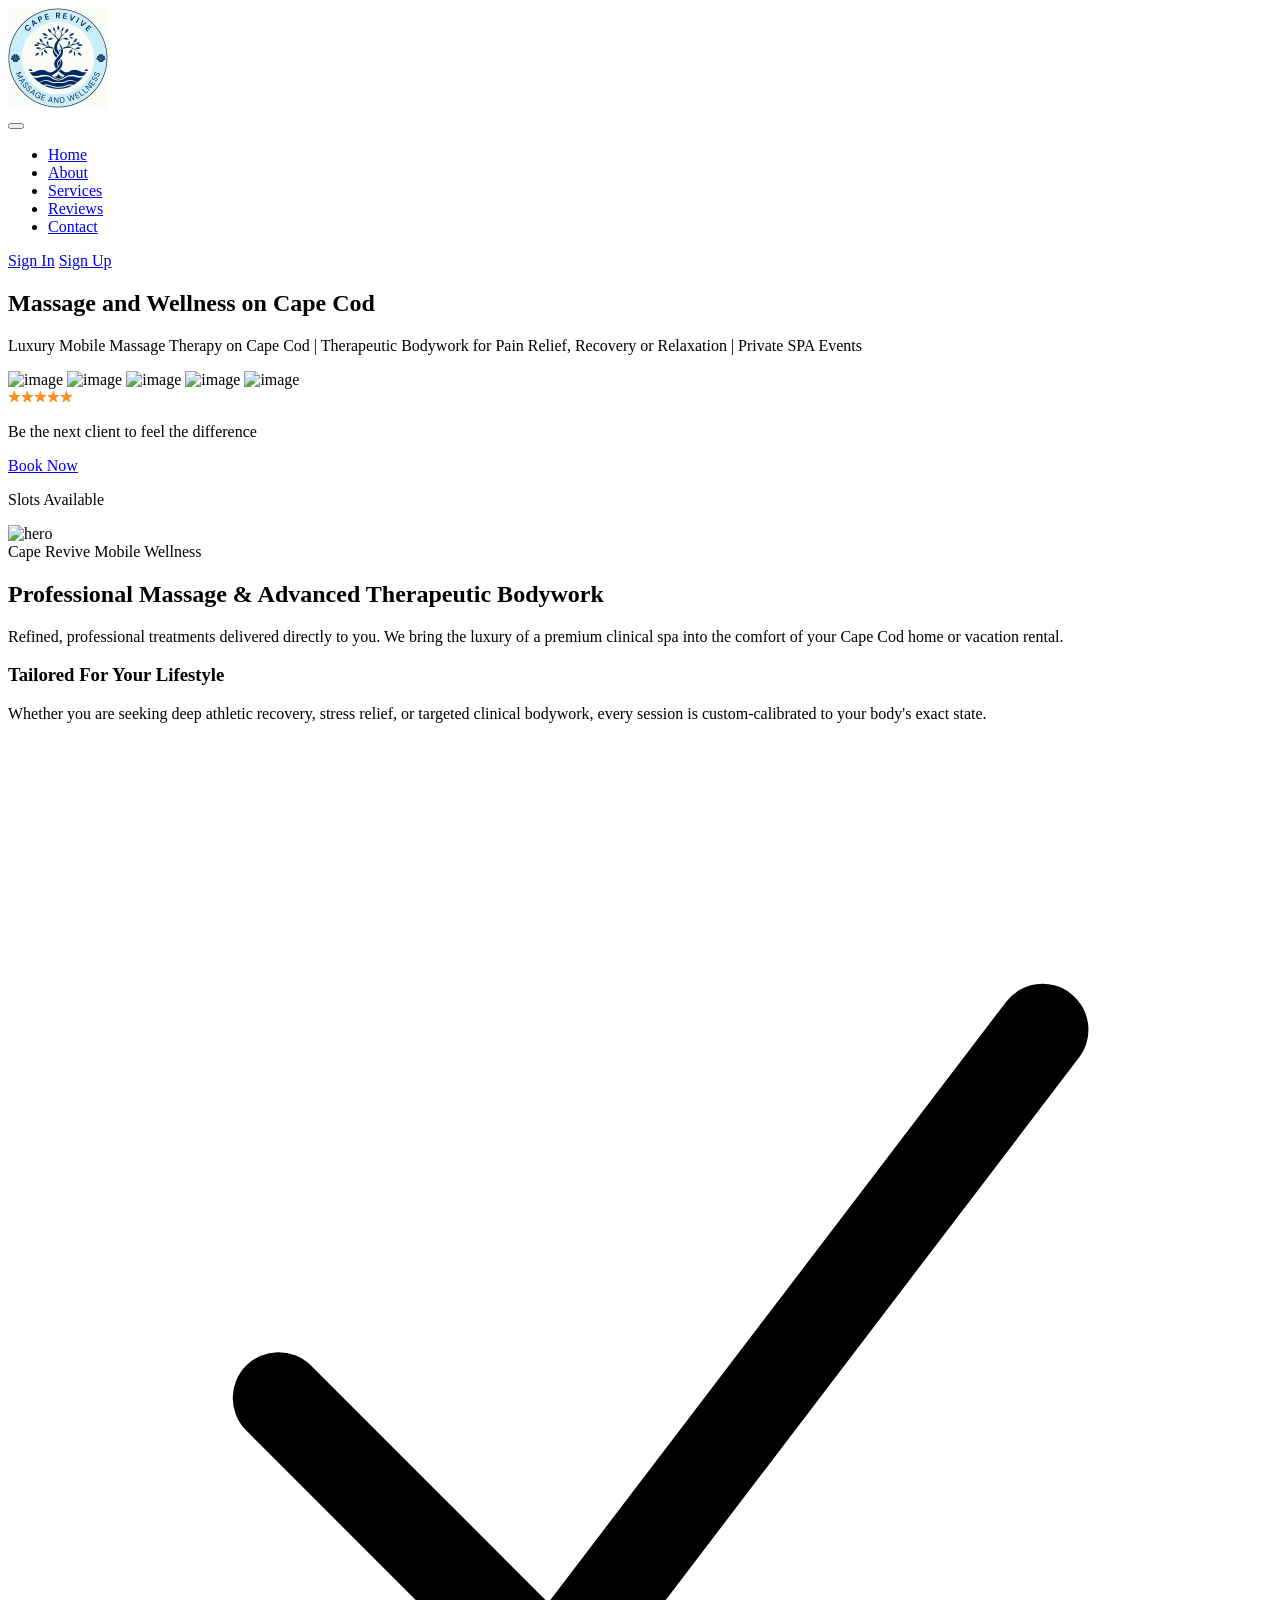
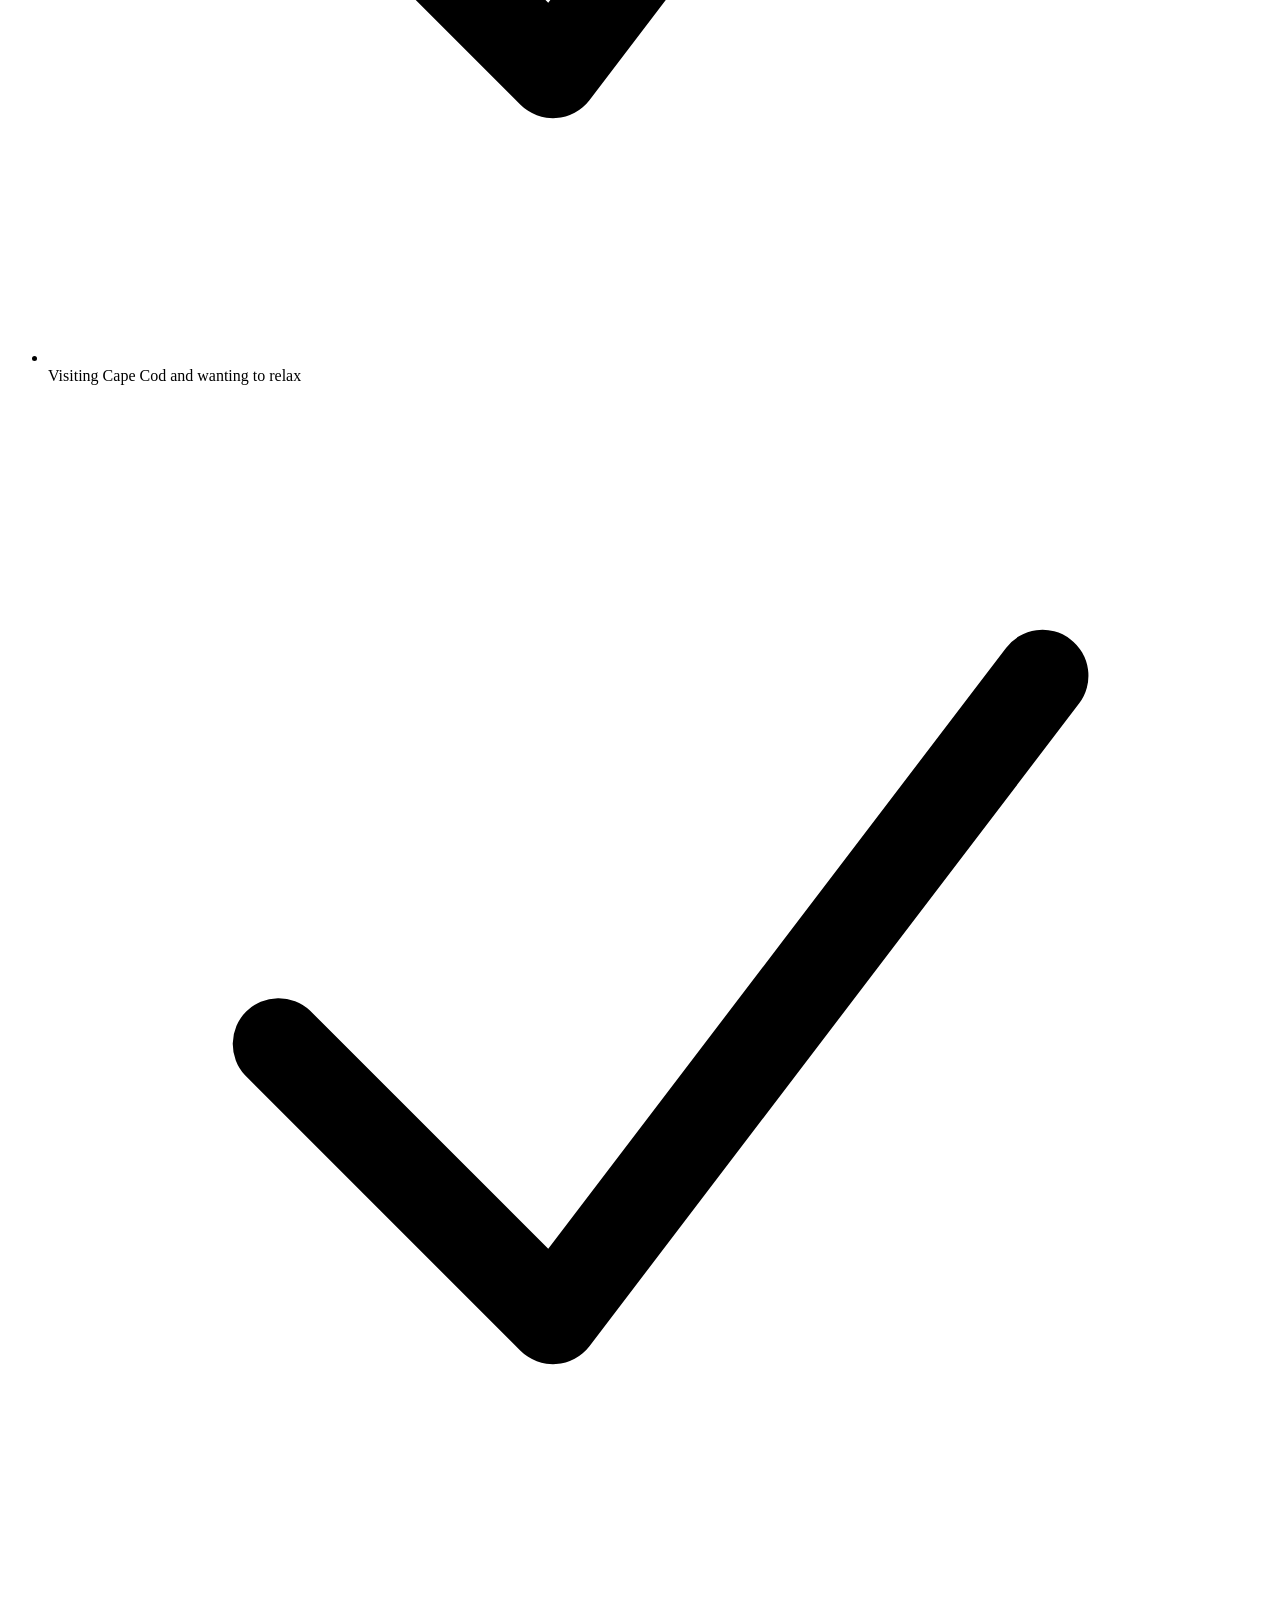
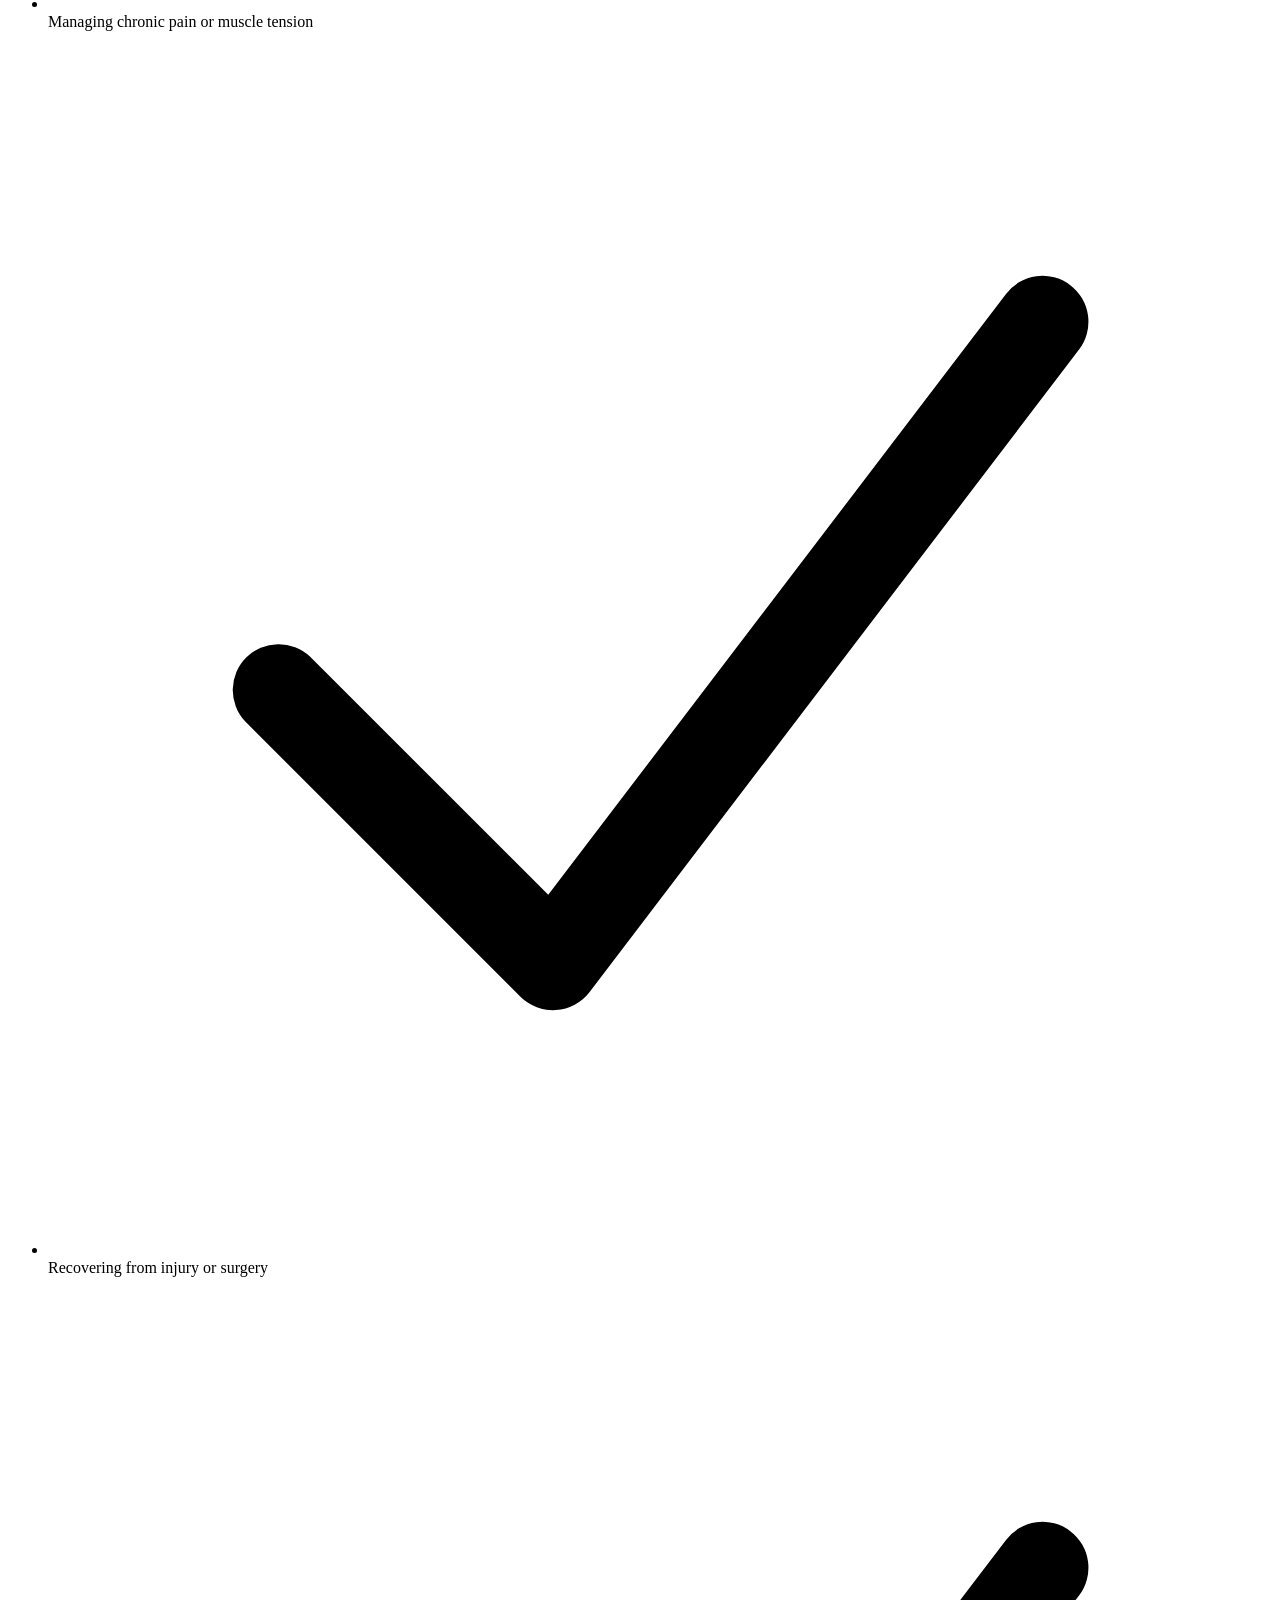
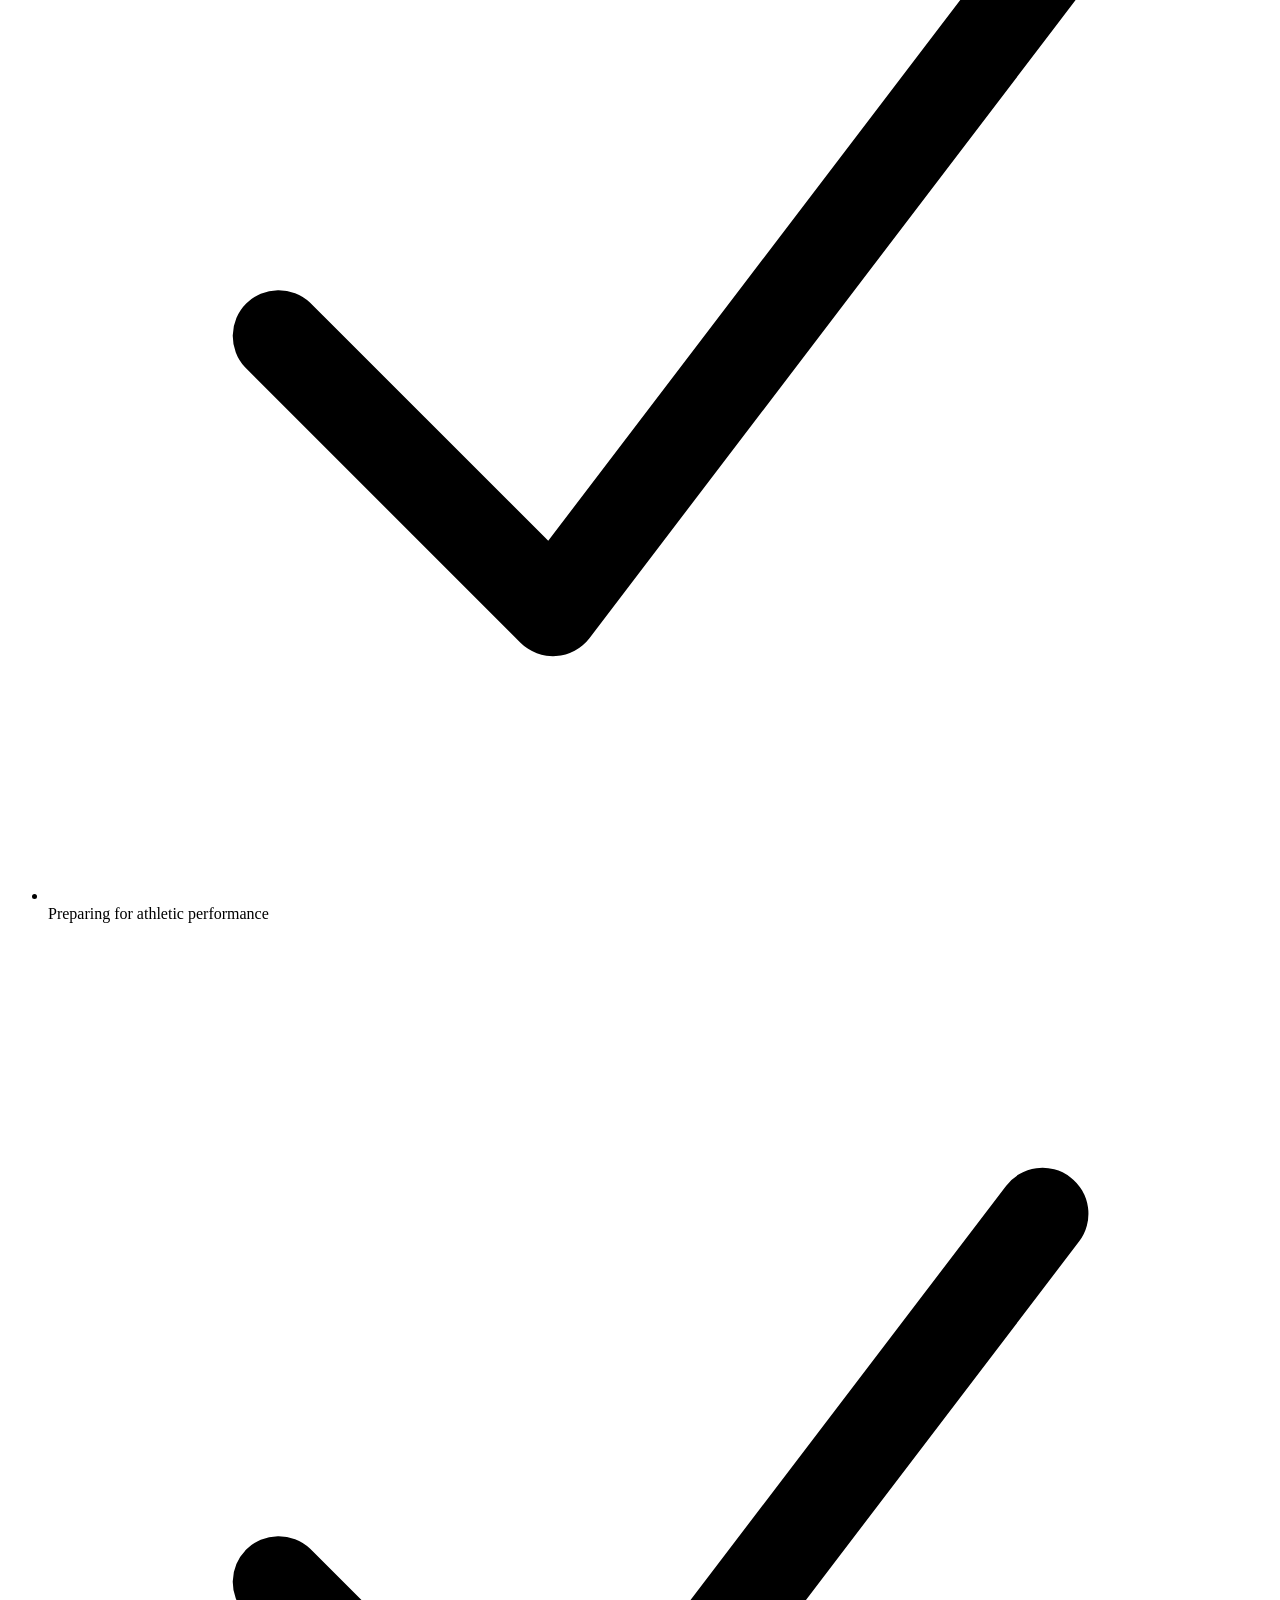
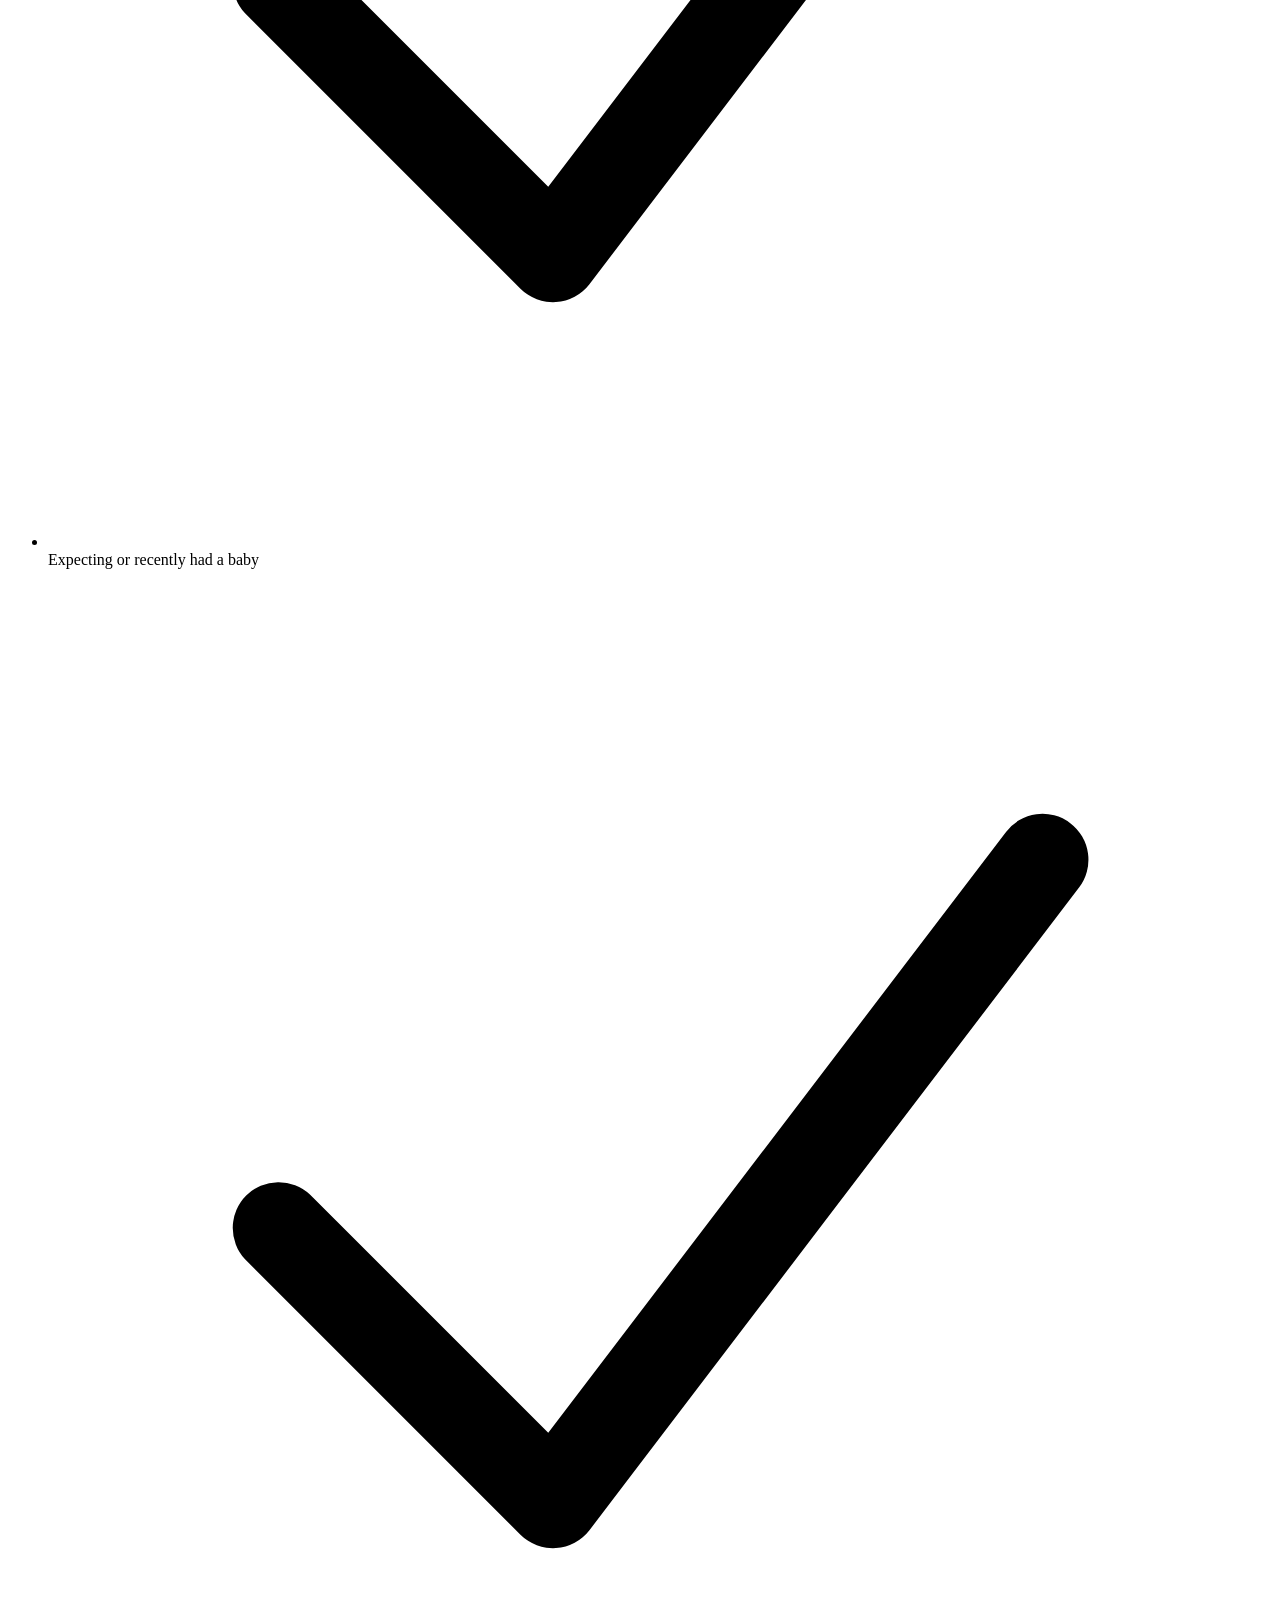
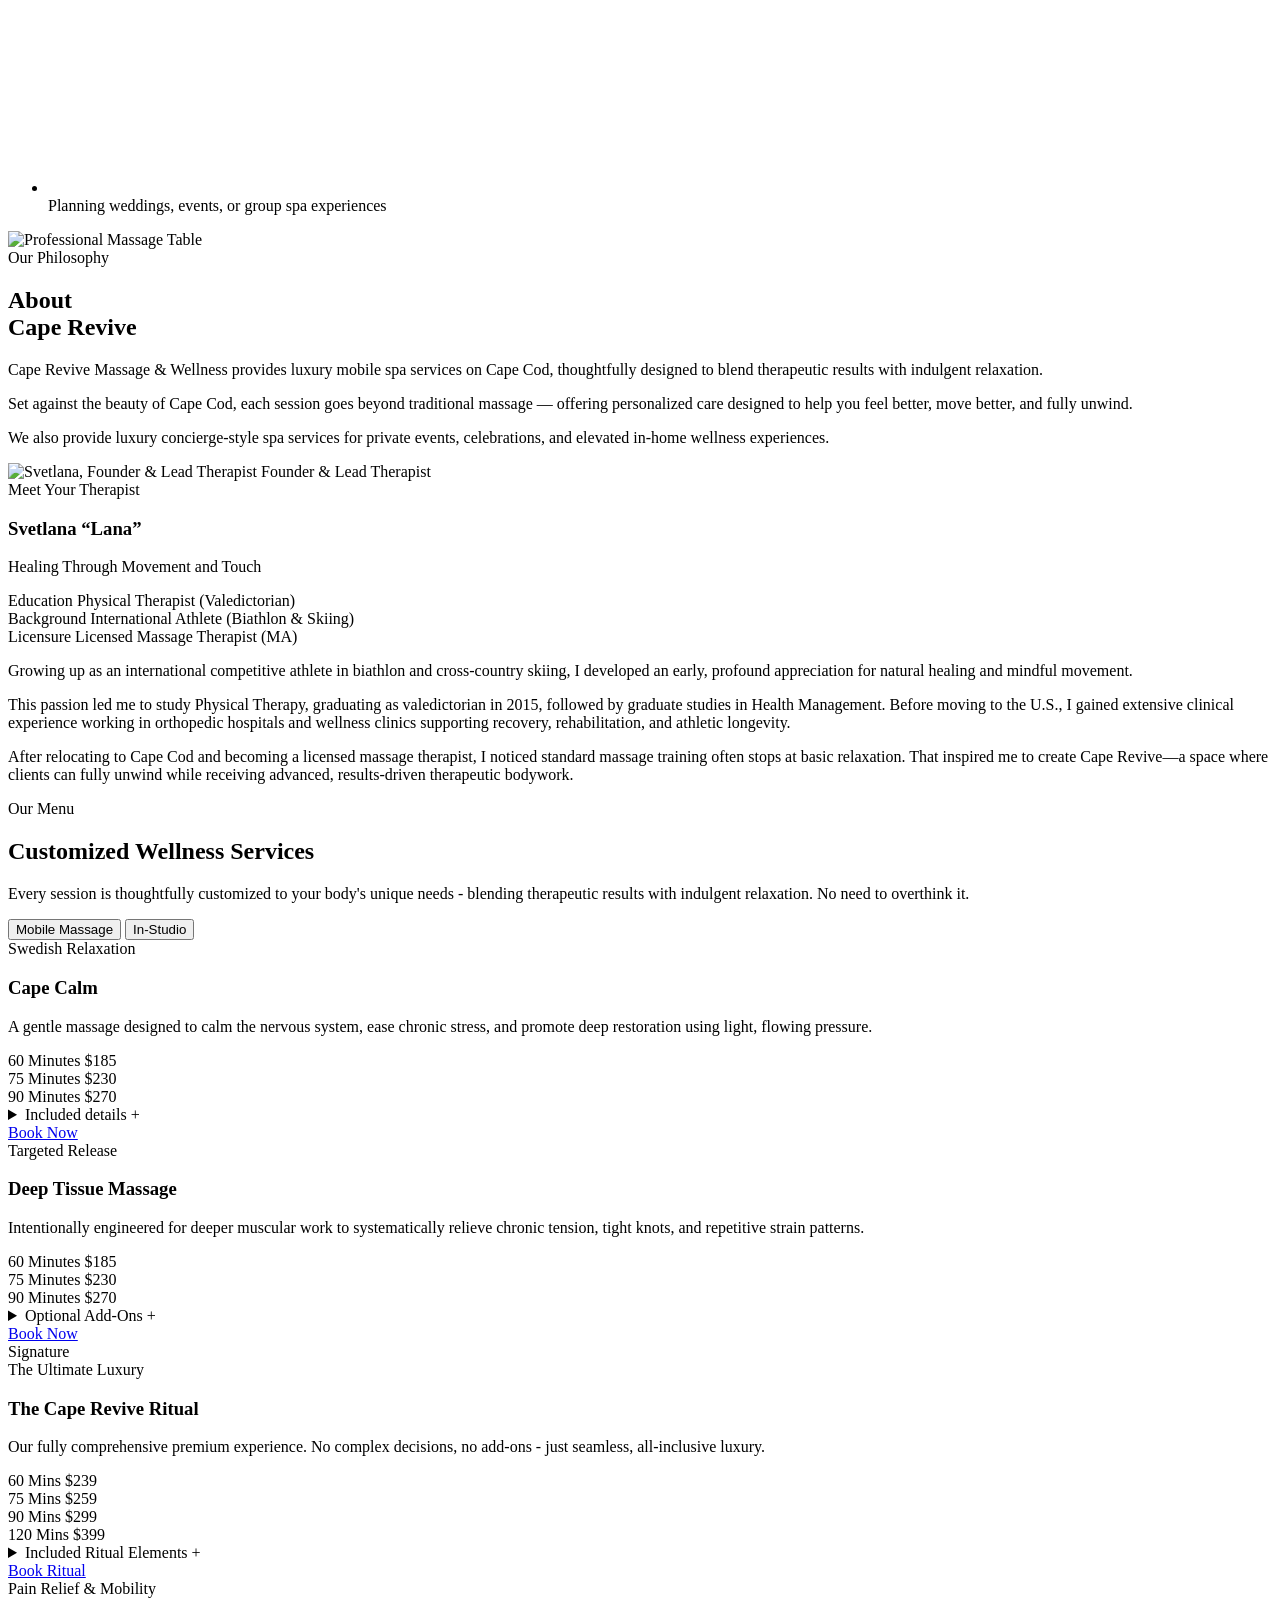
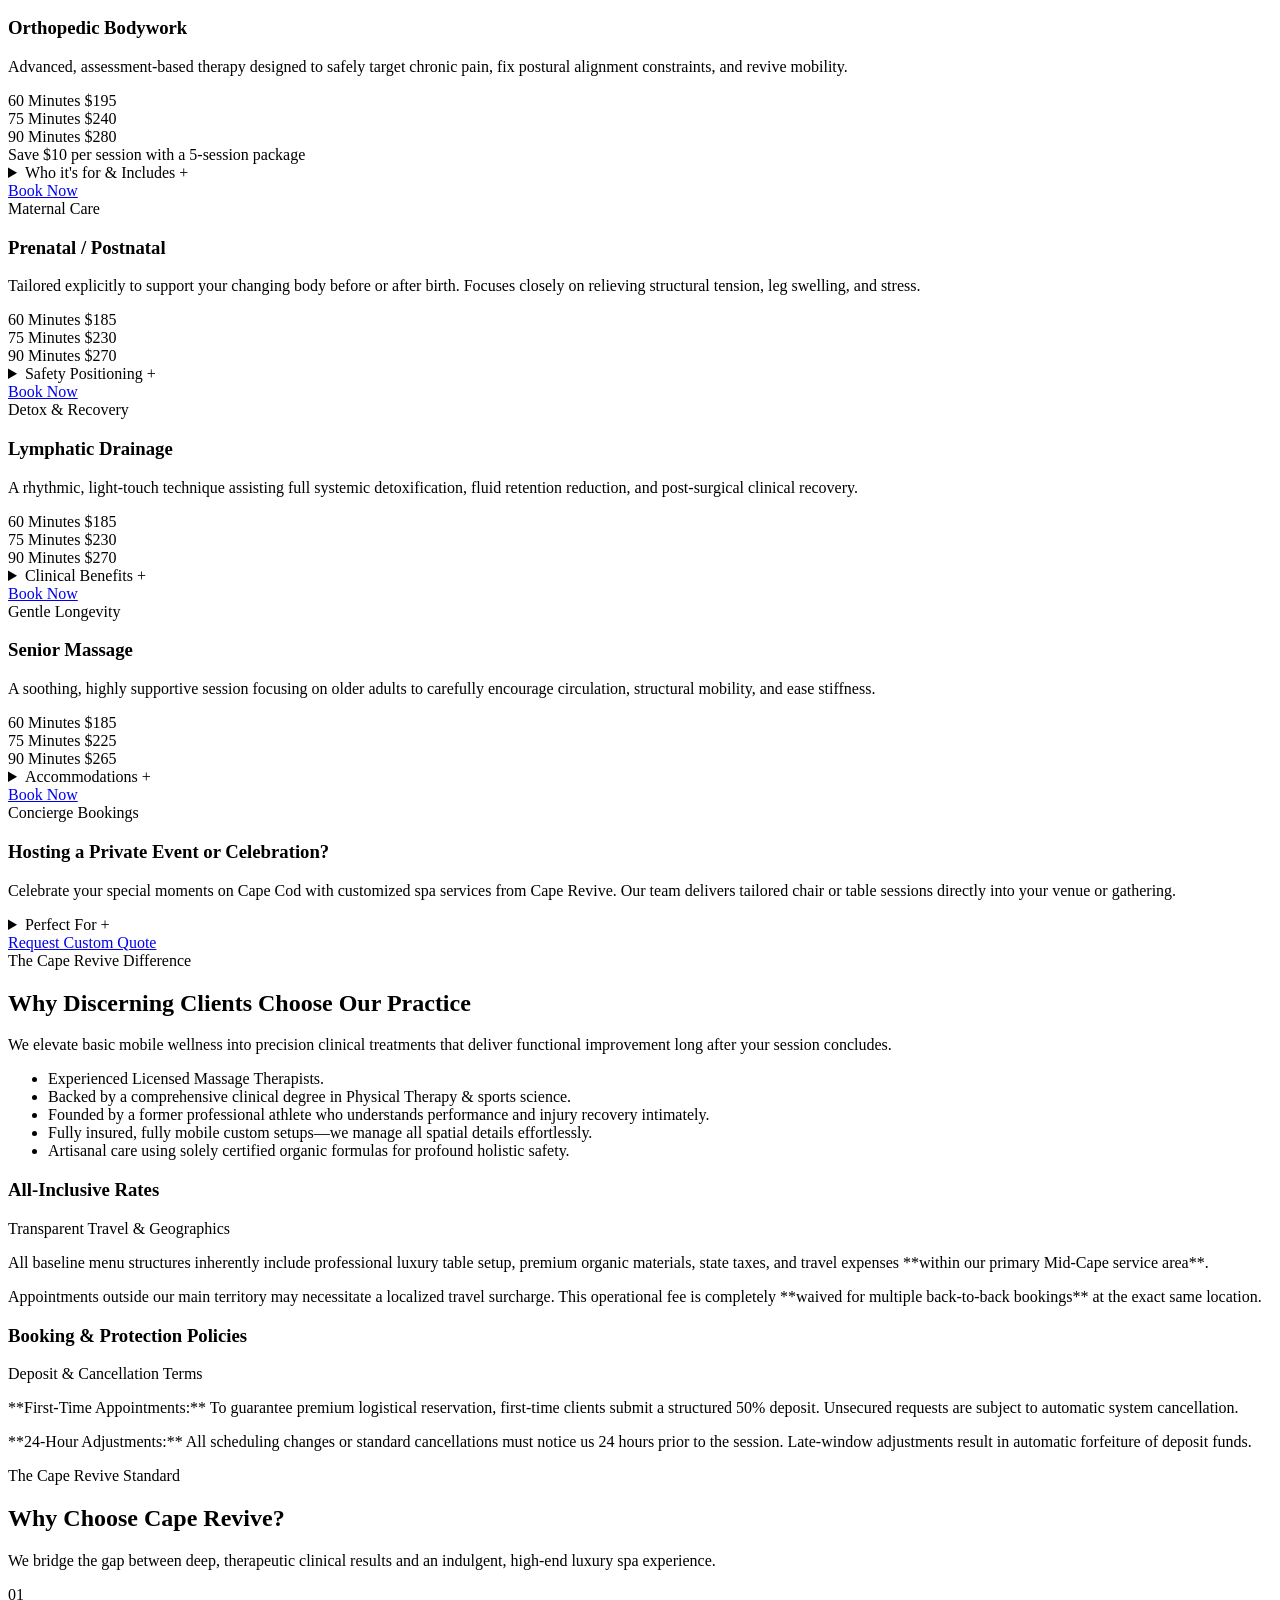
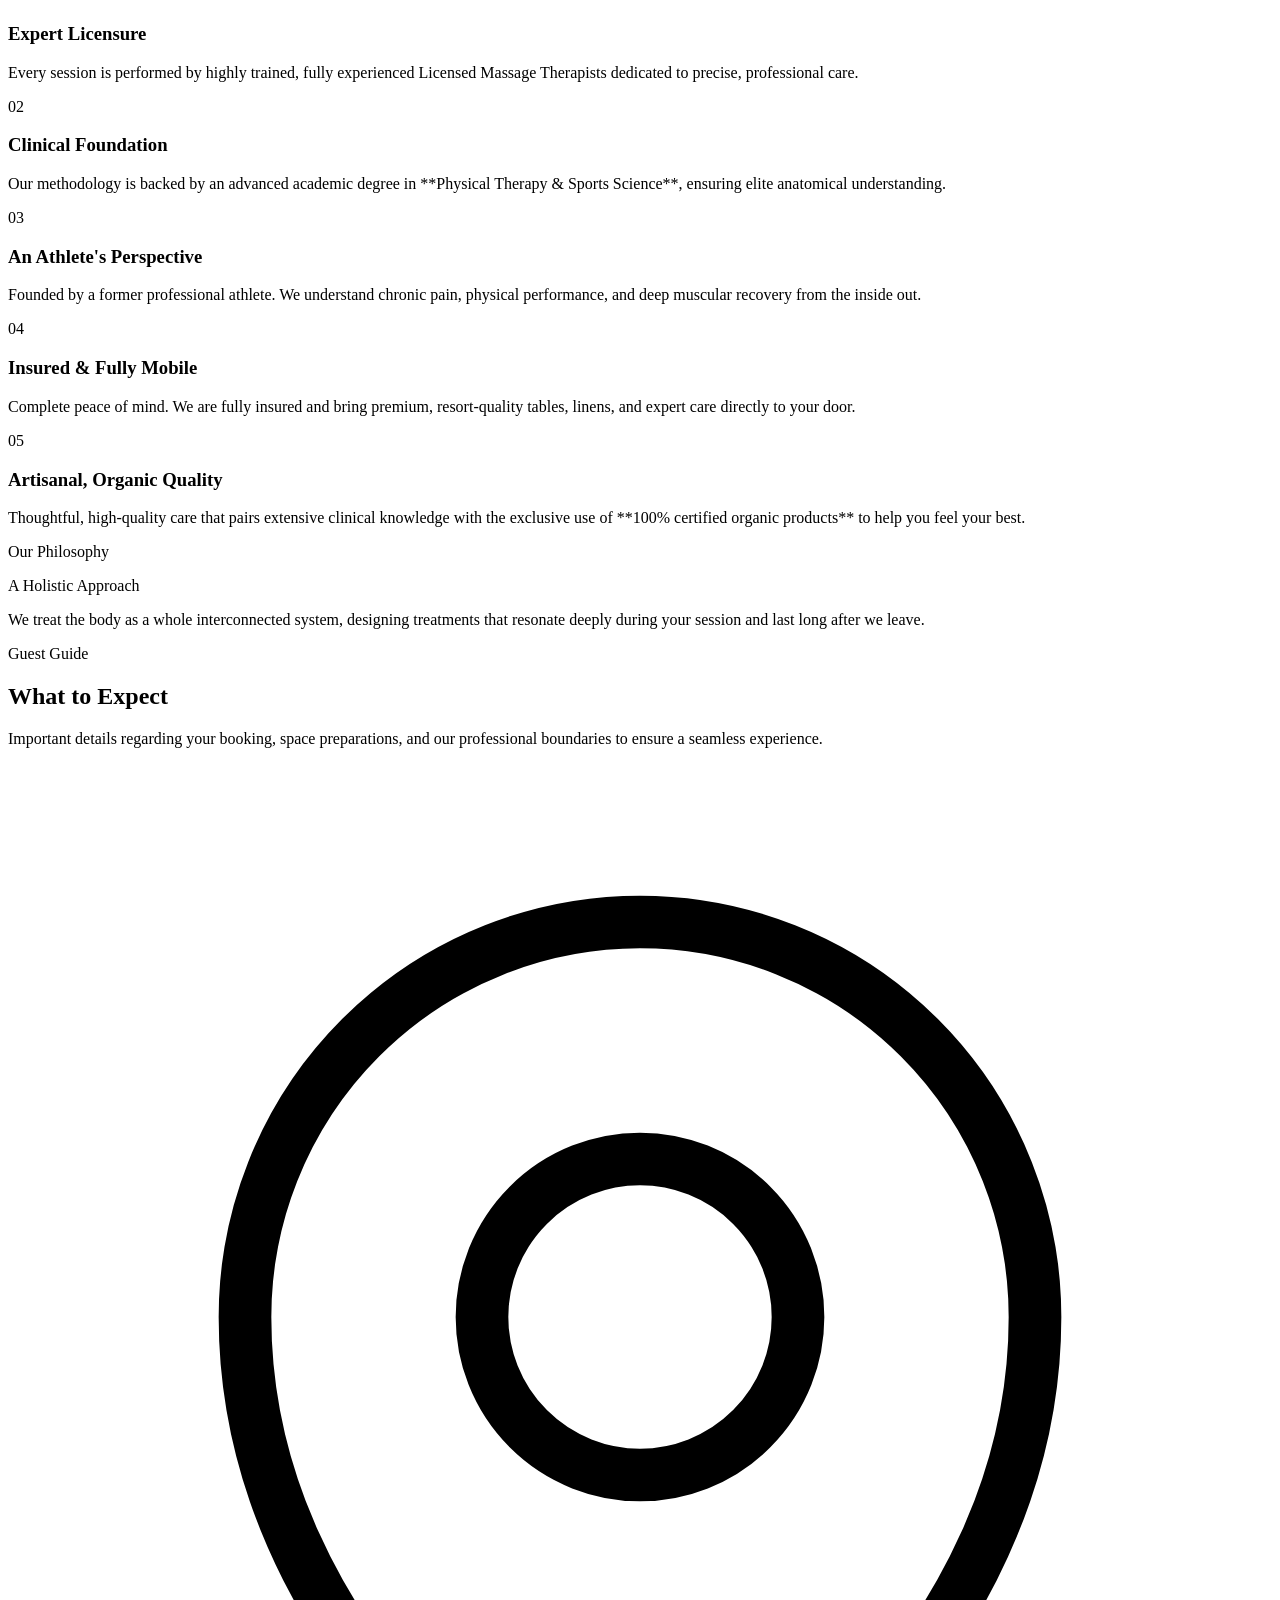
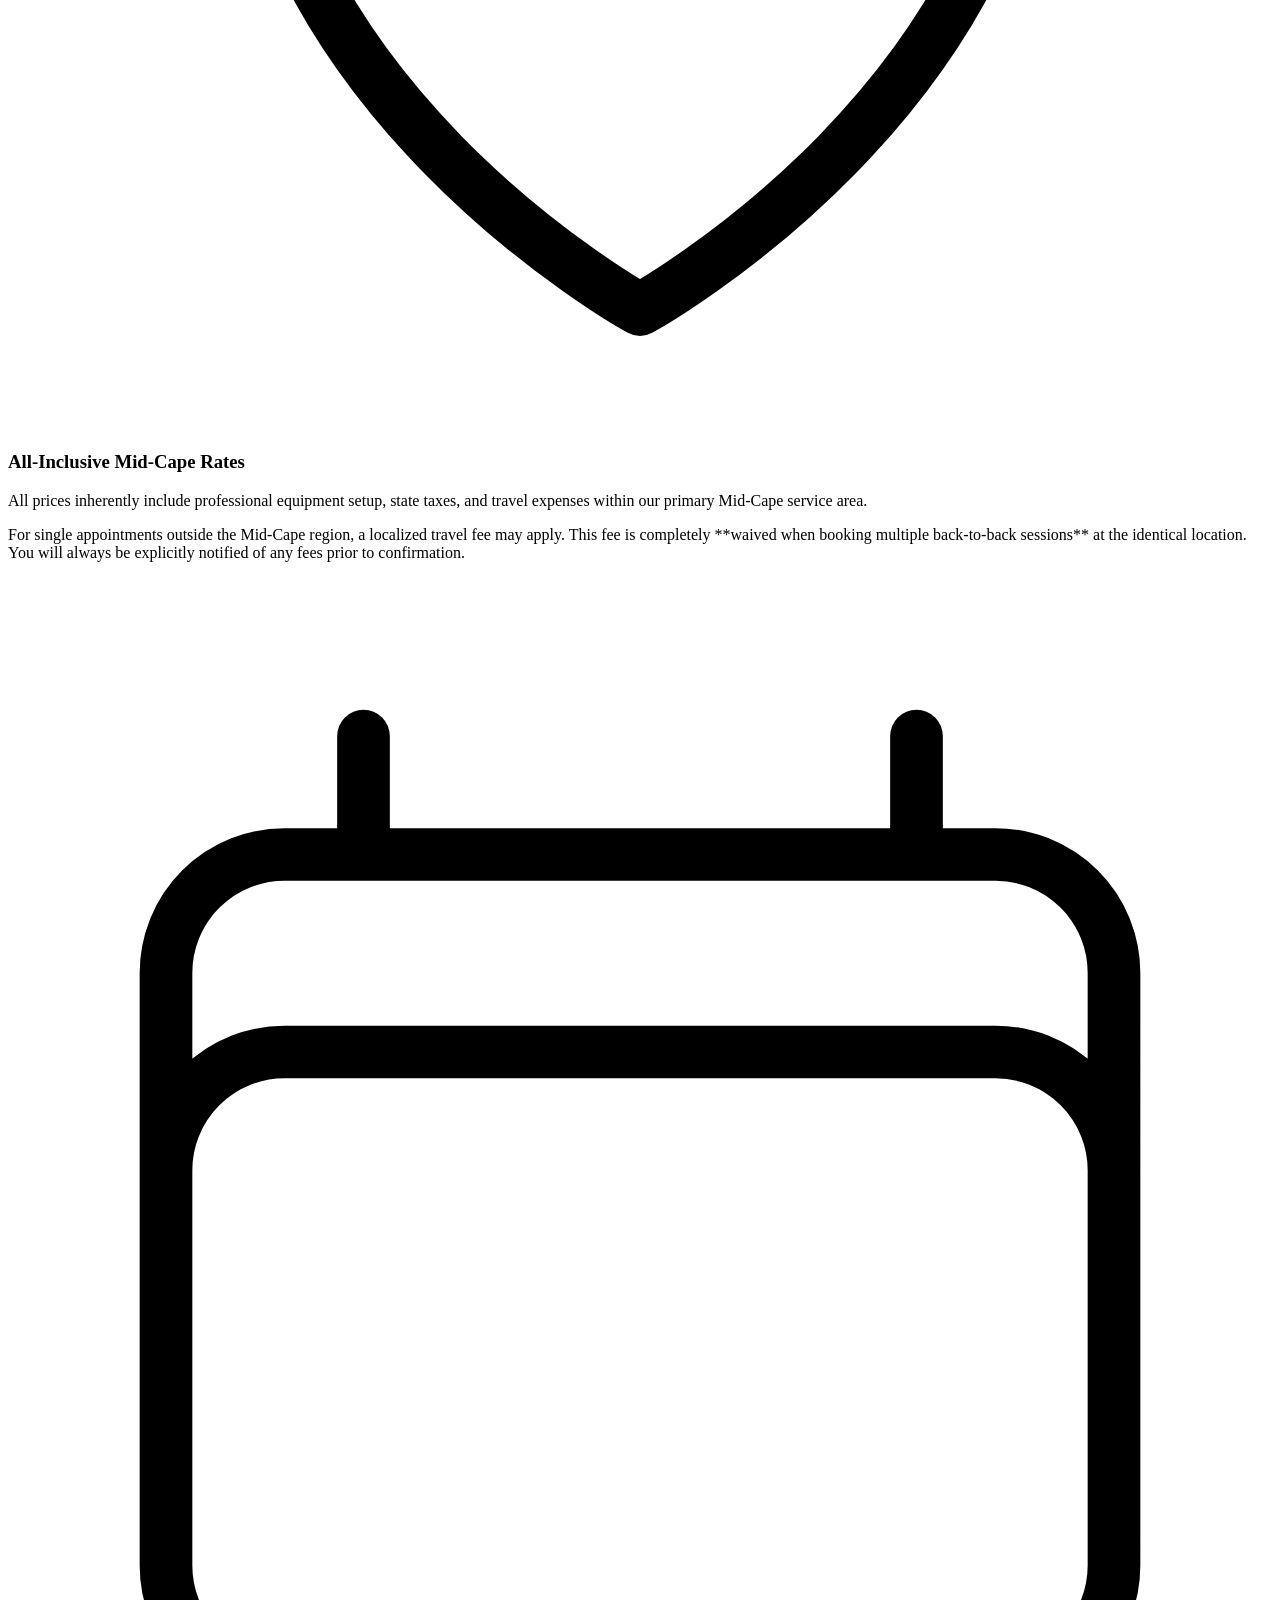
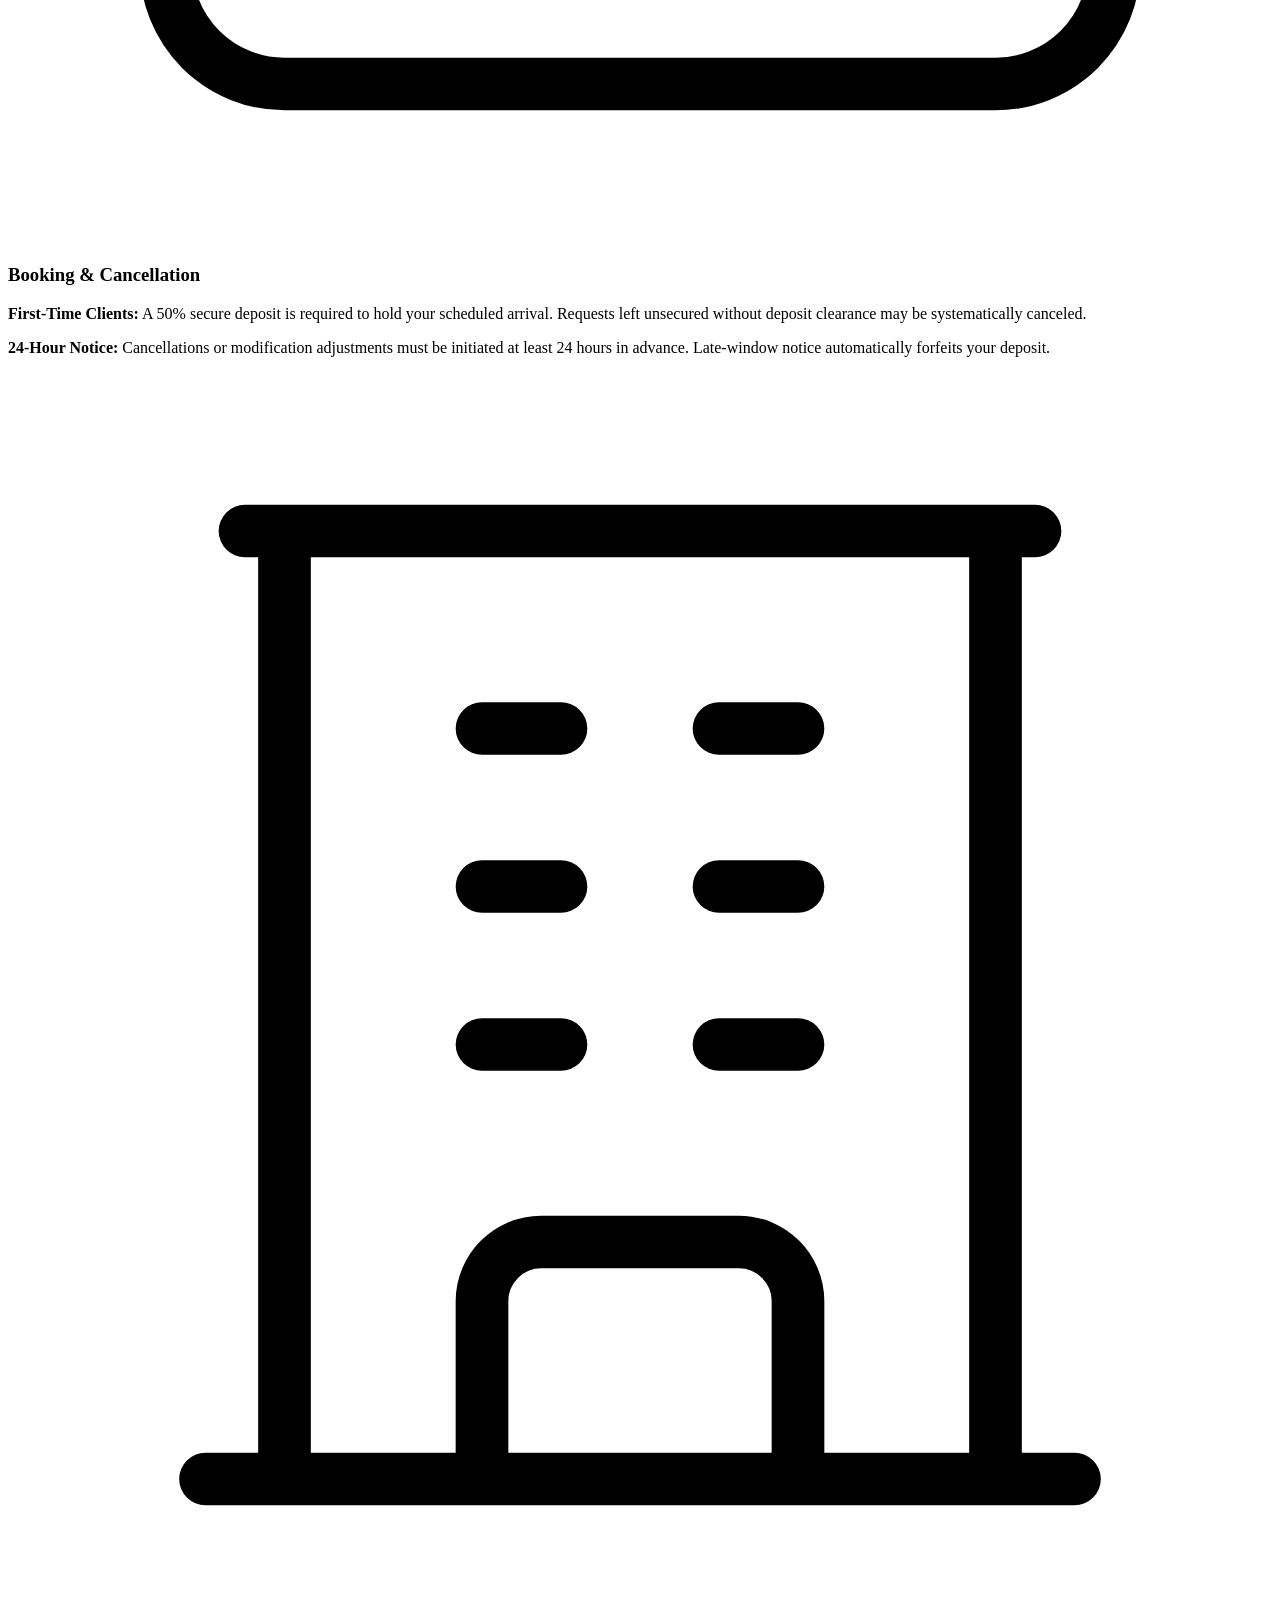
==== index.html @ 609463db "Add files via upload" ====
<!DOCTYPE html><html lang="en"> <head><meta charset="utf-8"><meta name="viewport" content="width=device-width"><link rel="icon" type="image/jpeg" href="/logo.jpg"><title>Home</title><meta name="description" content="Welcome to the Astro website!"><link rel="preconnect" href="https://fonts.googleapis.com"><link rel="preconnect" href="https://fonts.gstatic.com" crossorigin><link href="https://fonts.googleapis.com/css2?family=Inter:ital,opsz,wght@0,14..32,100..900;1,14..32,100..900&display=swap" rel="stylesheet"><link rel="stylesheet" href="/_astro/Layout.BnDjr9hz.css"></head> <body class="flex min-h-screen flex-col"> <header class="top-0 left-0 z-40 flex w-full items-center bg-transparent"> <div class="container mx-auto px-4"> <div class="relative flex items-center justify-between -mx-4"> <div class="max-w-full px-4 w-36"> <a href="/" class="block w-full py-3 navbar-logo"> <img src="/images/logo.jpg" alt="Cape revive logo" loading="lazy" decoding="async" width="100" height="100" class="header-logo w-full rounded-full"> </a> </div> <div class="flex items-center justify-between w-full px-4"> <div> <button id="navbarToggler" type="button" class="absolute right-4 top-1/2 block -translate-y-1/2 rounded-lg px-3 py-[6px] ring-primary focus:ring-2 lg:hidden" aria-controls="navbarCollapse" aria-expanded="false" aria-label="Toggle navigation"> <span class="relative my-[6px] block h-[2px] w-[30px] bg-black"></span> <span class="relative my-[6px] block h-[2px] w-[30px] bg-black"></span> <span class="relative my-[6px] block h-[2px] w-[30px] bg-black"></span> </button> <nav id="navbarCollapse" class="absolute right-4 top-full hidden w-full max-w-[250px] rounded-lg bg-white py-5 shadow-lg lg:static lg:block lg:w-full lg:max-w-full lg:bg-transparent lg:px-4 lg:py-0 lg:shadow-none xl:px-6"> <ul class="block lg:flex 2xl:ml-20"> <li class="relative group"> <a href="/" class="flex py-2 mx-8 text-base font-medium text-black hover:text-primary lg:mr-0 lg:inline-flex lg:px-0 lg:py-6 lg:hover:opacity-70"> Home </a> </li><li class="relative group"> <a href="/about" class="flex py-2 mx-8 text-base font-medium text-black hover:text-primary lg:mr-0 lg:inline-flex lg:px-0 lg:py-6 lg:hover:opacity-70"> About </a> </li><li class="relative group"> <a href="/services" class="flex py-2 mx-8 text-base font-medium text-black hover:text-primary lg:mr-0 lg:inline-flex lg:px-0 lg:py-6 lg:hover:opacity-70"> Services </a> </li><li class="relative group"> <a href="/reviews" class="flex py-2 mx-8 text-base font-medium text-black hover:text-primary lg:mr-0 lg:inline-flex lg:px-0 lg:py-6 lg:hover:opacity-70"> Reviews </a> </li><li class="relative group"> <a href="/contact" class="flex py-2 mx-8 text-base font-medium text-black hover:text-primary lg:mr-0 lg:inline-flex lg:px-0 lg:py-6 lg:hover:opacity-70"> Contact </a> </li> </ul> </nav> </div> <div class="flex items-center justify-end pr-16 lg:pr-0"> <div class="hidden sm:flex"> <a href="#" class="loginBtn px-[22px] py-2 text-base font-medium text-black hover:opacity-70">Sign In</a> <a href="#" class="signUpBtn rounded-md bg-black/10 px-6 py-2 text-base font-medium text-black duration-300 ease-in-out hover:bg-black/20">Sign Up</a> </div> </div> </div> </div> </div> </header> <script type="module">const e=document.getElementById("navbarToggler"),a=document.getElementById("navbarCollapse");e&&a&&e.addEventListener("click",()=>{e.classList.toggle("navbarTogglerActive"),a.classList.toggle("hidden")});</script> <main class="flex-1">  <section class="w-full bg-gradient-to-b from-[#F5F7FF] via-[#fffbee] to-secondary px-4 py-16 sm:px-6 sm:py-20 lg:px-8"> <div class="mx-auto flex w-full max-w-7xl flex-col items-center justify-between gap-12 md:flex-row"> <div class="flex w-full flex-col items-center gap-5 md:w-1/2 md:items-start"> <h1 class="text-center md:text-left text-6xl font-light text-primary">
Massage and Wellness on Cape Cod
</h1> <p class="text-center md:text-left tex text-primary mt-2">
Luxury Mobile Massage Therapy on Cape Cod | Therapeutic Bodywork for
          Pain Relief, Recovery or Relaxation | Private SPA Events
</p> <div class="flex items-center mt-9"> <div class="flex -space-x-3.5 pr-3"> <img src="https://images.unsplash.com/photo-1633332755192-727a05c4013d?q=80&w=200" alt="image" class="size-10 border-2 border-white rounded-full hover:-translate-y-px transition z-1"> <img src="https://images.unsplash.com/photo-1535713875002-d1d0cf377fde?q=80&w=200" alt="image" class="size-10 border-2 border-white rounded-full hover:-translate-y-px transition z-[2]"> <img src="https://images.unsplash.com/photo-1438761681033-6461ffad8d80?q=80&w=200&h=200&auto=format&fit=crop" alt="image" class="size-10 border-2 border-white rounded-full hover:-translate-y-px transition z-[3]"> <img src="https://images.unsplash.com/photo-1522075469751-3a6694fb2f61?w=200&auto=format&fit=crop&q=60" alt="image" class="size-10 border-2 border-white rounded-full hover:-translate-y-px transition z-[4]"> <img src="https://images.unsplash.com/photo-1527980965255-d3b416303d12?w=200&auto=format&fit=crop&q=60" alt="image" class="size-10 border-2 border-white rounded-full hover:-translate-y-px transition z-[4]"> </div> <div> <div class="flex items-center gap-px"> <svg width="13" height="12" viewBox="0 0 13 12" fill="none" xmlns="http://www.w3.org/2000/svg"> <path d="M5.85536 0.463527C6.00504 0.00287118 6.65674 0.00287028 6.80642 0.463526L7.82681 3.60397C7.89375 3.80998 8.08572 3.94946 8.30234 3.94946H11.6044C12.0888 3.94946 12.2901 4.56926 11.8983 4.85397L9.22687 6.79486C9.05162 6.92219 8.97829 7.14787 9.04523 7.35388L10.0656 10.4943C10.2153 10.955 9.68806 11.338 9.2962 11.0533L6.62478 9.11244C6.44954 8.98512 6.21224 8.98512 6.037 9.11244L3.36558 11.0533C2.97372 11.338 2.44648 10.955 2.59616 10.4943L3.61655 7.35388C3.68349 7.14787 3.61016 6.92219 3.43491 6.79486L0.763497 4.85397C0.37164 4.56927 0.573027 3.94946 1.05739 3.94946H4.35944C4.57606 3.94946 4.76803 3.80998 4.83497 3.60397L5.85536 0.463527Z" fill="#FF8F20"></path> </svg><svg width="13" height="12" viewBox="0 0 13 12" fill="none" xmlns="http://www.w3.org/2000/svg"> <path d="M5.85536 0.463527C6.00504 0.00287118 6.65674 0.00287028 6.80642 0.463526L7.82681 3.60397C7.89375 3.80998 8.08572 3.94946 8.30234 3.94946H11.6044C12.0888 3.94946 12.2901 4.56926 11.8983 4.85397L9.22687 6.79486C9.05162 6.92219 8.97829 7.14787 9.04523 7.35388L10.0656 10.4943C10.2153 10.955 9.68806 11.338 9.2962 11.0533L6.62478 9.11244C6.44954 8.98512 6.21224 8.98512 6.037 9.11244L3.36558 11.0533C2.97372 11.338 2.44648 10.955 2.59616 10.4943L3.61655 7.35388C3.68349 7.14787 3.61016 6.92219 3.43491 6.79486L0.763497 4.85397C0.37164 4.56927 0.573027 3.94946 1.05739 3.94946H4.35944C4.57606 3.94946 4.76803 3.80998 4.83497 3.60397L5.85536 0.463527Z" fill="#FF8F20"></path> </svg><svg width="13" height="12" viewBox="0 0 13 12" fill="none" xmlns="http://www.w3.org/2000/svg"> <path d="M5.85536 0.463527C6.00504 0.00287118 6.65674 0.00287028 6.80642 0.463526L7.82681 3.60397C7.89375 3.80998 8.08572 3.94946 8.30234 3.94946H11.6044C12.0888 3.94946 12.2901 4.56926 11.8983 4.85397L9.22687 6.79486C9.05162 6.92219 8.97829 7.14787 9.04523 7.35388L10.0656 10.4943C10.2153 10.955 9.68806 11.338 9.2962 11.0533L6.62478 9.11244C6.44954 8.98512 6.21224 8.98512 6.037 9.11244L3.36558 11.0533C2.97372 11.338 2.44648 10.955 2.59616 10.4943L3.61655 7.35388C3.68349 7.14787 3.61016 6.92219 3.43491 6.79486L0.763497 4.85397C0.37164 4.56927 0.573027 3.94946 1.05739 3.94946H4.35944C4.57606 3.94946 4.76803 3.80998 4.83497 3.60397L5.85536 0.463527Z" fill="#FF8F20"></path> </svg><svg width="13" height="12" viewBox="0 0 13 12" fill="none" xmlns="http://www.w3.org/2000/svg"> <path d="M5.85536 0.463527C6.00504 0.00287118 6.65674 0.00287028 6.80642 0.463526L7.82681 3.60397C7.89375 3.80998 8.08572 3.94946 8.30234 3.94946H11.6044C12.0888 3.94946 12.2901 4.56926 11.8983 4.85397L9.22687 6.79486C9.05162 6.92219 8.97829 7.14787 9.04523 7.35388L10.0656 10.4943C10.2153 10.955 9.68806 11.338 9.2962 11.0533L6.62478 9.11244C6.44954 8.98512 6.21224 8.98512 6.037 9.11244L3.36558 11.0533C2.97372 11.338 2.44648 10.955 2.59616 10.4943L3.61655 7.35388C3.68349 7.14787 3.61016 6.92219 3.43491 6.79486L0.763497 4.85397C0.37164 4.56927 0.573027 3.94946 1.05739 3.94946H4.35944C4.57606 3.94946 4.76803 3.80998 4.83497 3.60397L5.85536 0.463527Z" fill="#FF8F20"></path> </svg><svg width="13" height="12" viewBox="0 0 13 12" fill="none" xmlns="http://www.w3.org/2000/svg"> <path d="M5.85536 0.463527C6.00504 0.00287118 6.65674 0.00287028 6.80642 0.463526L7.82681 3.60397C7.89375 3.80998 8.08572 3.94946 8.30234 3.94946H11.6044C12.0888 3.94946 12.2901 4.56926 11.8983 4.85397L9.22687 6.79486C9.05162 6.92219 8.97829 7.14787 9.04523 7.35388L10.0656 10.4943C10.2153 10.955 9.68806 11.338 9.2962 11.0533L6.62478 9.11244C6.44954 8.98512 6.21224 8.98512 6.037 9.11244L3.36558 11.0533C2.97372 11.338 2.44648 10.955 2.59616 10.4943L3.61655 7.35388C3.68349 7.14787 3.61016 6.92219 3.43491 6.79486L0.763497 4.85397C0.37164 4.56927 0.573027 3.94946 1.05739 3.94946H4.35944C4.57606 3.94946 4.76803 3.80998 4.83497 3.60397L5.85536 0.463527Z" fill="#FF8F20"></path> </svg> </div> <p class="text-base text-slate-500">
Be the next client to feel the difference
</p> </div> </div> <div class="flex items-center gap-4 text-sm"> <div class="flex gap-4"> <a href="#" class="items-center justify-center px-20 py-4 text-base font-lg text-center bg-primary text-white border border-secondary/60 rounded-lg hover:bg-primary">
Book Now
</a> <div class="flex items-center gap-3"> <div class="relative flex size-3.5 rounded-full items-center justify-center bg-green-500"> <span class="absolute inline-flex h-full w-full rounded-full bg-green-700 opacity-75 animate-ping duration-300"></span> <span class="relative inline-flex size-2 rounded-full bg-green-50"></span> </div> <p class="font-light text-center text-primary">Slots Available</p> </div> </div> </div> </div> <img class="hidden md:block max-w-96 py-20" src="https://raw.githubusercontent.com/prebuiltui/prebuiltui/main/assets/hero/hero-section-showcase-4.png" alt="hero" class="max-w-xs sm:max-w-sm lg:max-w-md transition-all duration-300"> </div> </section>  <section class="w-full bg-[#fdfcfb] text-stone-800 py-20 sm:py-28 px-4 sm:px-6 lg:px-8 border-y border-stone-100"> <div class="max-w-7xl mx-auto flex flex-col gap-16 md:gap-24"> <!-- Hero Header Block --> <div class="text-center max-w-4xl mx-auto space-y-4"> <span class="text-xs font-semibold tracking-[0.2em] text-stone-400 uppercase block mb-2">
Cape Revive Mobile Wellness
</span> <h2 class="text-4xl sm:text-5xl lg:text-6xl font-light text-stone-900 tracking-tight leading-[1.15]">
Professional Massage &amp; <span class="text-primary/90">Advanced</span> Therapeutic Bodywork
</h2> <div class="w-12 h-[1px] bg-stone-300 mx-auto my-6"></div> <p class="text-base sm:text-lg text-stone-600 leading-relaxed font-light max-w-3xl mx-auto">
Refined, professional treatments delivered directly to you. We bring
          the luxury of a premium clinical spa into the comfort of your Cape Cod
          home or vacation rental.
</p> </div> <!-- Interactive Grid Content --> <div class="grid grid-cols-1 lg:grid-cols-12 gap-12 lg:gap-16 items-center"> <!-- Left: Elegant Copy & Cards --> <div class="lg:col-span-6 space-y-8"> <div class="space-y-3"> <h3 class="text-2xl sm:text-3xl font-light text-stone-900 tracking-tight">
Tailored For Your Lifestyle
</h3> <p class="text-stone-600 font-light leading-relaxed">
Whether you are seeking deep athletic recovery, stress relief, or
              targeted clinical bodywork, every session is custom-calibrated to
              your body's exact state.
</p> </div> <!-- Premium Minimalist List --> <ul class="grid grid-cols-1 sm:grid-cols-2 gap-3"> <li class="group flex items-center gap-4 bg-white border border-stone-200/60 p-4 rounded-xl shadow-[0_2px_8px_rgba(0,0,0,0.02)] transition-all duration-300 hover:border-stone-400 hover:shadow-[0_4px_12px_rgba(0,0,0,0.04)]"> <span class="flex-shrink-0 flex items-center justify-center bg-green-50 text-stone-700 w-7 h-7 rounded-full border border-green-400 group-hover:border-green-600 group-hover:text-primary transition-colors duration-300"> <svg viewBox="0 0 20 20" fill="currentColor" aria-hidden="true" class="w-3.5 h-3.5"> <path d="M16.704 4.153a.75.75 0 0 1 .143 1.052l-8 10.5a.75.75 0 0 1-1.127.075l-4.5-4.5a.75.75 0 0 1 1.06-1.06l3.894 3.893 7.48-9.817a.75.75 0 0 1 1.05-.143Z" clip-rule="evenodd" fill-rule="evenodd"></path> </svg> </span> <span class="text-sm font-medium text-stone-700 group-hover:text-stone-900 transition-colors duration-300"> Visiting Cape Cod and wanting to relax </span> </li><li class="group flex items-center gap-4 bg-white border border-stone-200/60 p-4 rounded-xl shadow-[0_2px_8px_rgba(0,0,0,0.02)] transition-all duration-300 hover:border-stone-400 hover:shadow-[0_4px_12px_rgba(0,0,0,0.04)]"> <span class="flex-shrink-0 flex items-center justify-center bg-green-50 text-stone-700 w-7 h-7 rounded-full border border-green-400 group-hover:border-green-600 group-hover:text-primary transition-colors duration-300"> <svg viewBox="0 0 20 20" fill="currentColor" aria-hidden="true" class="w-3.5 h-3.5"> <path d="M16.704 4.153a.75.75 0 0 1 .143 1.052l-8 10.5a.75.75 0 0 1-1.127.075l-4.5-4.5a.75.75 0 0 1 1.06-1.06l3.894 3.893 7.48-9.817a.75.75 0 0 1 1.05-.143Z" clip-rule="evenodd" fill-rule="evenodd"></path> </svg> </span> <span class="text-sm font-medium text-stone-700 group-hover:text-stone-900 transition-colors duration-300"> Managing chronic pain or muscle tension </span> </li><li class="group flex items-center gap-4 bg-white border border-stone-200/60 p-4 rounded-xl shadow-[0_2px_8px_rgba(0,0,0,0.02)] transition-all duration-300 hover:border-stone-400 hover:shadow-[0_4px_12px_rgba(0,0,0,0.04)]"> <span class="flex-shrink-0 flex items-center justify-center bg-green-50 text-stone-700 w-7 h-7 rounded-full border border-green-400 group-hover:border-green-600 group-hover:text-primary transition-colors duration-300"> <svg viewBox="0 0 20 20" fill="currentColor" aria-hidden="true" class="w-3.5 h-3.5"> <path d="M16.704 4.153a.75.75 0 0 1 .143 1.052l-8 10.5a.75.75 0 0 1-1.127.075l-4.5-4.5a.75.75 0 0 1 1.06-1.06l3.894 3.893 7.48-9.817a.75.75 0 0 1 1.05-.143Z" clip-rule="evenodd" fill-rule="evenodd"></path> </svg> </span> <span class="text-sm font-medium text-stone-700 group-hover:text-stone-900 transition-colors duration-300"> Recovering from injury or surgery </span> </li><li class="group flex items-center gap-4 bg-white border border-stone-200/60 p-4 rounded-xl shadow-[0_2px_8px_rgba(0,0,0,0.02)] transition-all duration-300 hover:border-stone-400 hover:shadow-[0_4px_12px_rgba(0,0,0,0.04)]"> <span class="flex-shrink-0 flex items-center justify-center bg-green-50 text-stone-700 w-7 h-7 rounded-full border border-green-400 group-hover:border-green-600 group-hover:text-primary transition-colors duration-300"> <svg viewBox="0 0 20 20" fill="currentColor" aria-hidden="true" class="w-3.5 h-3.5"> <path d="M16.704 4.153a.75.75 0 0 1 .143 1.052l-8 10.5a.75.75 0 0 1-1.127.075l-4.5-4.5a.75.75 0 0 1 1.06-1.06l3.894 3.893 7.48-9.817a.75.75 0 0 1 1.05-.143Z" clip-rule="evenodd" fill-rule="evenodd"></path> </svg> </span> <span class="text-sm font-medium text-stone-700 group-hover:text-stone-900 transition-colors duration-300"> Preparing for athletic performance </span> </li><li class="group flex items-center gap-4 bg-white border border-stone-200/60 p-4 rounded-xl shadow-[0_2px_8px_rgba(0,0,0,0.02)] transition-all duration-300 hover:border-stone-400 hover:shadow-[0_4px_12px_rgba(0,0,0,0.04)]"> <span class="flex-shrink-0 flex items-center justify-center bg-green-50 text-stone-700 w-7 h-7 rounded-full border border-green-400 group-hover:border-green-600 group-hover:text-primary transition-colors duration-300"> <svg viewBox="0 0 20 20" fill="currentColor" aria-hidden="true" class="w-3.5 h-3.5"> <path d="M16.704 4.153a.75.75 0 0 1 .143 1.052l-8 10.5a.75.75 0 0 1-1.127.075l-4.5-4.5a.75.75 0 0 1 1.06-1.06l3.894 3.893 7.48-9.817a.75.75 0 0 1 1.05-.143Z" clip-rule="evenodd" fill-rule="evenodd"></path> </svg> </span> <span class="text-sm font-medium text-stone-700 group-hover:text-stone-900 transition-colors duration-300"> Expecting or recently had a baby </span> </li><li class="group flex items-center gap-4 bg-white border border-stone-200/60 p-4 rounded-xl shadow-[0_2px_8px_rgba(0,0,0,0.02)] transition-all duration-300 hover:border-stone-400 hover:shadow-[0_4px_12px_rgba(0,0,0,0.04)]"> <span class="flex-shrink-0 flex items-center justify-center bg-green-50 text-stone-700 w-7 h-7 rounded-full border border-green-400 group-hover:border-green-600 group-hover:text-primary transition-colors duration-300"> <svg viewBox="0 0 20 20" fill="currentColor" aria-hidden="true" class="w-3.5 h-3.5"> <path d="M16.704 4.153a.75.75 0 0 1 .143 1.052l-8 10.5a.75.75 0 0 1-1.127.075l-4.5-4.5a.75.75 0 0 1 1.06-1.06l3.894 3.893 7.48-9.817a.75.75 0 0 1 1.05-.143Z" clip-rule="evenodd" fill-rule="evenodd"></path> </svg> </span> <span class="text-sm font-medium text-stone-700 group-hover:text-stone-900 transition-colors duration-300"> Planning weddings, events, or group spa experiences </span> </li> </ul> </div> <!-- Right: Premium Visual Showcase --> <div class="lg:col-span-6 relative group"> <!-- Structural Frame Effect --> <div class="absolute -inset-3 border border-stone-200 rounded-2xl pointer-events-none tracking-wide opacity-70 group-hover:scale-[1.01] transition-transform duration-500"></div> <!-- Main Media Container --> <div class="relative aspect-[4/3] w-full rounded-xl overflow-hidden shadow-md bg-stone-100 border border-stone-200/50 min-h-[350px]"> <!-- Ideal location for a serene beach background or massage setup image --> <div class="absolute inset-0 bg-gradient-to-tr from-stone-200/40 via-transparent to-stone-50/20 mix-blend-multiply"></div> <picture> <source srcset="/_astro/massage-table.EFhm8Z0u_orSn8.webp" type="image/webp">  <img src="/_astro/massage-table.EFhm8Z0u_Z1dTEkw.jpg" alt="Professional Massage Table" loading="lazy" decoding="async" width="1448" height="1086"> </picture> </div> </div> </div> </div> </section> <section class="w-full bg-[#fdfcfb] text-stone-800 py-20 sm:py-28 px-4 sm:px-6 lg:px-8"> <div class="mx-auto max-w-7xl space-y-24"> <!-- Part 1: Brand Introduction --> <div class=""> <div class="max-w-7xl mx-auto py-8"> <div class="grid grid-cols-1 lg:grid-cols-12 gap-12 items-start"> <!-- Sticky Left Side Title --> <div class="lg:col-span-5 lg:sticky lg:top-8"> <span class="text-xs font-semibold tracking-[0.2em] text-stone-400 uppercase block mb-2">
Our Philosophy
</span> <h2 class="text-4xl sm:text-5xl font-light text-stone-900 tracking-tight leading-tight">
About <br class="hidden lg:block">Cape Revive
</h2> <div class="w-12 h-[1px] bg-stone-300 my-6"></div> </div> <!-- Right Side Brand Paragraphs --> <div class="max-w-7xl lg:col-span-7 space-y-6 text-base sm:text-lg font-light text-stone-600 leading-relaxed"> <p class="text-stone-900 font-normal">
Cape Revive Massage &amp; Wellness provides luxury mobile spa
                services on Cape Cod, thoughtfully designed to blend therapeutic
                results with indulgent relaxation.
</p> <p>
Set against the beauty of Cape Cod, each session goes beyond
                traditional massage — offering personalized care designed to
                help you feel better, move better, and fully unwind.
</p> <p>
We also provide luxury concierge-style spa services for private
                events, celebrations, and elevated in-home wellness experiences.
</p> </div> </div> </div> <!-- Decorative Divider Line --> <div class="w-full h-[1px] bg-stone-200/60"></div> </div> <!-- Part 2: Founder Profile (Svetlana) --> <div class="max-w-7xl mx-auto grid grid-cols-1 lg:grid-cols-12 gap-12 lg:gap-8 items-start"> <!-- Left: Image --> <div class="lg:col-span-5"> <div class="relative group"> <div class="absolute -inset-3 border border-stone-200 rounded-2xl pointer-events-none opacity-60"></div> <div class="relative w-full rounded-xl overflow-hidden shadow-md bg-stone-100 border border-stone-200/50 text-center"> <div class="absolute inset-0 bg-gradient-to-t from-stone-900/20 via-transparent to-transparent"></div> <picture> <source srcset="/_astro/svetlana.CLfdX-iA_17DW2U.webp" type="image/webp">  <img src="/_astro/svetlana.CLfdX-iA_Z1HlunO.jpg" alt="Svetlana, Founder &amp; Lead Therapist" loading="lazy" decoding="async" width="965" height="1024"> </picture> <span class="text-xs tracking-widest uppercase text-stone-400">Founder &amp; Lead Therapist</span> </div> </div> </div> <!-- Right: Biography & Credentials --> <div class="lg:col-span-7 space-y-8"> <div> <span class="text-xs font-semibold tracking-[0.2em] text-stone-400 uppercase block mb-2">
Meet Your Therapist
</span> <h3 class="text-3xl sm:text-4xl font-light text-stone-900 tracking-tight">
Svetlana <span class="text-stone-400 font-extralight">“Lana”</span> </h3> <p class="text-stone-500 italic text-base mt-1">
Healing Through Movement and Touch
</p> </div> <!-- Mini Grid of Authority/Trust Markers --> <!-- Enhanced Grid of Authority/Trust Markers --> <div class="grid grid-cols-2 sm:grid-cols-3 gap-6 border-y border-stone-200/60 py-6"> <div class="space-y-1"> <span class="text-xs font-semibold tracking-wider text-stone-400 uppercase block">Education</span> <span class="text-base font-medium text-stone-800 leading-tight block">Physical Therapist <span class="text-sm text-stone-500 font-normal">(Valedictorian)</span></span> </div> <div class="space-y-1"> <span class="text-xs font-semibold tracking-wider text-stone-400 uppercase block">Background</span> <span class="text-base font-medium text-stone-800 leading-tight block">International Athlete <span class="text-sm text-stone-500 font-normal">(Biathlon & Skiing)</span></span> </div> <div class="space-y-1"> <span class="text-xs font-semibold tracking-wider text-stone-400 uppercase block">Licensure</span> <span class="text-base font-medium text-stone-800 leading-tight block">Licensed Massage Therapist <span class="text-sm text-stone-500 font-normal">(MA)</span></span> </div> </div> <!-- Shorter, High-Impact Biography Text --> <div class="space-y-5 text-stone-600 font-light leading-relaxed text-base sm:text-lg"> <p>
Growing up as an international competitive athlete in biathlon and
              cross-country skiing, I developed an early, profound appreciation
              for natural healing and mindful movement.
</p> <p>
This passion led me to study Physical Therapy, graduating as
              valedictorian in 2015, followed by graduate studies in Health
              Management. Before moving to the U.S., I gained extensive clinical
              experience working in orthopedic hospitals and wellness clinics
              supporting recovery, rehabilitation, and athletic longevity.
</p> <p>
After relocating to Cape Cod and becoming a licensed massage
              therapist, I noticed standard massage training often stops at
              basic relaxation. That inspired me to create Cape Revive—a space
              where clients can fully unwind while receiving advanced,
              results-driven therapeutic bodywork.
</p> </div> </div> </div> </div> </section> <section class="w-full bg-[#fdfcfb] px-4 py-20 text-stone-800 sm:px-6 lg:px-8"> <div class="mx-auto max-w-7xl"> <div class="mb-16 space-y-6 text-center"> <span class="block text-xs font-semibold uppercase tracking-[0.2em] text-stone-400">
Our Menu
</span> <h2 class="text-4xl font-light tracking-tight text-stone-900 sm:text-5xl">
Customized Wellness Services
</h2> <p class="mx-auto max-w-2xl text-base font-light leading-relaxed text-stone-500 sm:text-lg">
Every session is thoughtfully customized to your body's unique needs - blending
        therapeutic results with indulgent relaxation. No need to overthink it.
</p> <div class="flex items-center justify-center pt-4"> <div class="relative flex w-72 rounded-full border border-stone-200/80 bg-stone-100 p-1"> <button class="z-10 flex-1 rounded-full bg-white py-2.5 text-xs font-semibold uppercase tracking-wider text-stone-900 shadow-sm transition-all">
Mobile Massage
</button> <button class="flex-1 rounded-full py-2.5 text-xs font-semibold uppercase tracking-wider text-stone-400 transition-all hover:text-stone-600">
In-Studio
</button> </div> </div> </div> <div class="grid grid-cols-1 items-stretch gap-8 md:grid-cols-2 lg:grid-cols-3"> <article class="flex flex-col rounded-2xl border p-8 transition-all duration-500 hover:shadow-xl hover:shadow-stone-200/30 border-stone-200 bg-white">  <div class="mb-5"> <span class="mb-2 inline-block rounded px-2.5 py-1 text-xs font-semibold uppercase tracking-widest bg-secondary/60 text-stone-700"> Swedish Relaxation </span> <h3 class="text-2xl font-light tracking-tight text-stone-900"> Cape Calm </h3> </div> <p class="mb-6 text-base font-light leading-relaxed text-stone-600"> A gentle massage designed to calm the nervous system, ease chronic stress, and promote deep restoration using light, flowing pressure. </p> <div class="mb-6 space-y-2 flex-grow"> <div class="flex justify-between border-b pb-2 text-base border-stone-100"> <span class="font-light text-stone-500"> 60 Minutes </span> <span class="font-semibold text-stone-900"> $185 </span> </div><div class="flex justify-between border-b pb-2 text-base border-stone-100"> <span class="font-light text-stone-500"> 75 Minutes </span> <span class="font-semibold text-stone-900"> $230 </span> </div><div class="flex justify-between border-b pb-2 text-base border-stone-100"> <span class="font-light text-stone-500"> 90 Minutes </span> <span class="font-semibold text-stone-900"> $270 </span> </div> </div>  <details class="group mb-6 text-sm font-light leading-relaxed transition-all text-stone-600"> <summary class="list-none cursor-pointer select-none font-medium uppercase tracking-widest transition-colors text-stone-400 hover:text-stone-900"> Included details + </summary> <div class="mt-2 space-y-2 border-t pt-3 text-base border-stone-100"> <div class="space-y-2">  <p class="leading-relaxed text-stone-500"> Enhanced with calming music, comforting warm towels, and an optional relaxing scalp massage for a truly soothing session. </p>  </div> </div> </details> <a href="#" class="mt-auto w-full rounded-xl py-4 text-center text-sm font-semibold uppercase tracking-widest transition-all bg-primary text-white hover:bg-primary/90"> Book Now </a> </article><article class="flex flex-col rounded-2xl border p-8 transition-all duration-500 hover:shadow-xl hover:shadow-stone-200/30 border-stone-200 bg-white">  <div class="mb-5"> <span class="mb-2 inline-block rounded px-2.5 py-1 text-xs font-semibold uppercase tracking-widest bg-secondary/60 text-stone-700"> Targeted Release </span> <h3 class="text-2xl font-light tracking-tight text-stone-900"> Deep Tissue Massage </h3> </div> <p class="mb-6 text-base font-light leading-relaxed text-stone-600"> Intentionally engineered for deeper muscular work to systematically relieve chronic tension, tight knots, and repetitive strain patterns. </p> <div class="mb-6 space-y-2 flex-grow"> <div class="flex justify-between border-b pb-2 text-base border-stone-100"> <span class="font-light text-stone-500"> 60 Minutes </span> <span class="font-semibold text-stone-900"> $185 </span> </div><div class="flex justify-between border-b pb-2 text-base border-stone-100"> <span class="font-light text-stone-500"> 75 Minutes </span> <span class="font-semibold text-stone-900"> $230 </span> </div><div class="flex justify-between border-b pb-2 text-base border-stone-100"> <span class="font-light text-stone-500"> 90 Minutes </span> <span class="font-semibold text-stone-900"> $270 </span> </div> </div>  <details class="group mb-6 text-sm font-light leading-relaxed transition-all text-stone-600"> <summary class="list-none cursor-pointer select-none font-medium uppercase tracking-widest transition-colors text-stone-400 hover:text-stone-900"> Optional Add-Ons + </summary> <div class="mt-2 space-y-2 border-t pt-3 text-base border-stone-100"> <div class="space-y-2">  <p class="leading-relaxed text-stone-500"> Inquire during checkout or before session customization regarding therapeutic performance add-ons. </p>  </div> </div> </details> <a href="#" class="mt-auto w-full rounded-xl py-4 text-center text-sm font-semibold uppercase tracking-widest transition-all bg-primary text-white hover:bg-primary/90"> Book Now </a> </article><article class="flex flex-col rounded-2xl border p-8 transition-all duration-500 hover:shadow-xl hover:shadow-stone-200/30 relative border-stone-900 bg-primary shadow-2xl shadow-stone-900/20"> <div class="absolute -top-3.5 right-8 rounded-full bg-orange-200 px-3 py-1 text-xs font-bold uppercase tracking-widest text-black">
Signature
</div> <div class="mb-5"> <span class="mb-2 inline-block rounded px-2.5 py-1 text-xs font-semibold uppercase tracking-widest border border-gray-300 bg-secondary text-primary"> The Ultimate Luxury </span> <h3 class="text-2xl font-light tracking-tight text-white"> The Cape Revive Ritual </h3> </div> <p class="mb-6 text-base font-light leading-relaxed text-white"> Our fully comprehensive premium experience. No complex decisions, no add-ons - just seamless, all-inclusive luxury. </p> <div class="mb-6 space-y-2 flex-grow"> <div class="flex justify-between border-b pb-2 text-base border-white/10 text-white"> <span class="font-light text-white"> 60 Mins </span> <span class="font-semibold text-white"> $239 </span> </div><div class="flex justify-between border-b pb-2 text-base border-white/10 text-white"> <span class="font-light text-white"> 75 Mins </span> <span class="font-semibold text-white"> $259 </span> </div><div class="flex justify-between border-b pb-2 text-base border-white/10 text-white"> <span class="font-light text-white"> 90 Mins </span> <span class="font-semibold text-white"> $299 </span> </div><div class="flex justify-between border-b pb-2 text-base border-white/10 text-white"> <span class="font-light text-white"> 120 Mins </span> <span class="font-semibold text-white"> $399 </span> </div> </div>  <details class="group mb-6 text-sm font-light leading-relaxed transition-all text-stone-100"> <summary class="list-none cursor-pointer select-none font-medium uppercase tracking-widest transition-colors text-stone-300 hover:text-white"> Included Ritual Elements + </summary> <div class="mt-2 space-y-2 border-t pt-3 text-base border-white/10"> <div class="space-y-2">   <ul class="list-disc space-y-1 pl-5 text-stone-200"> <li>Customized Full Body Pressure</li><li>Aromatherapy &amp; Organic Oils</li><li>Hot Stone Treatment &amp; Warm Towels</li><li>Facial Lymphatic Drainage &amp; Scalp Massage</li><li>Botanical Rose Finishing Hydration Cream</li> </ul> </div> </div> </details> <a href="#" class="mt-auto w-full rounded-xl py-4 text-center text-sm font-semibold uppercase tracking-widest transition-all bg-white text-primary hover:bg-gray-200"> Book Ritual </a> </article><article class="flex flex-col rounded-2xl border p-8 transition-all duration-500 hover:shadow-xl hover:shadow-stone-200/30 border-stone-200 bg-white">  <div class="mb-5"> <span class="mb-2 inline-block rounded px-2.5 py-1 text-xs font-semibold uppercase tracking-widest bg-secondary/60 text-stone-700"> Pain Relief &amp; Mobility </span> <h3 class="text-2xl font-light tracking-tight text-stone-900"> Orthopedic Bodywork </h3> </div> <p class="mb-6 text-base font-light leading-relaxed text-stone-600"> Advanced, assessment-based therapy designed to safely target chronic pain, fix postural alignment constraints, and revive mobility. </p> <div class="mb-6 space-y-2 flex-grow"> <div class="flex justify-between border-b pb-2 text-base border-stone-100"> <span class="font-light text-stone-500"> 60 Minutes </span> <span class="font-semibold text-stone-900"> $195 </span> </div><div class="flex justify-between border-b pb-2 text-base border-stone-100"> <span class="font-light text-stone-500"> 75 Minutes </span> <span class="font-semibold text-stone-900"> $240 </span> </div><div class="flex justify-between border-b pb-2 text-base border-stone-100"> <span class="font-light text-stone-500"> 90 Minutes </span> <span class="font-semibold text-stone-900"> $280 </span> </div> </div> <div class="mb-4 rounded-lg bg-emerald-50/60 p-2 text-center text-sm font-semibold tracking-wide text-emerald-800 border border-emerald-100"> Save $10 per session with a 5-session package </div> <details class="group mb-6 text-sm font-light leading-relaxed transition-all text-stone-600"> <summary class="list-none cursor-pointer select-none font-medium uppercase tracking-widest transition-colors text-stone-400 hover:text-stone-900"> Who it&#39;s for &amp; Includes + </summary> <div class="mt-2 space-y-2 border-t pt-3 text-base border-stone-100"> <div class="space-y-2"> <p class="font-medium text-stone-800"> Ideal for: </p>  <ul class="list-disc space-y-1 pl-5 text-stone-500"> <li>Chronic muscle &amp; joint pain</li><li>Sciatica, TMJ, and restricted posture</li><li>Post-surgical recovery or injuries</li> </ul> </div><div class="space-y-2"> <p class="font-medium text-stone-800"> May include: </p> <p class="leading-relaxed text-stone-500"> Trigger point work, cupping, IASTM, kinesiotaping, and active myofascial release. </p>  </div> </div> </details> <a href="#" class="mt-auto w-full rounded-xl py-4 text-center text-sm font-semibold uppercase tracking-widest transition-all bg-primary text-white hover:bg-primary/90"> Book Now </a> </article><article class="flex flex-col rounded-2xl border p-8 transition-all duration-500 hover:shadow-xl hover:shadow-stone-200/30 border-stone-200 bg-white">  <div class="mb-5"> <span class="mb-2 inline-block rounded px-2.5 py-1 text-xs font-semibold uppercase tracking-widest bg-secondary/60 text-stone-700"> Maternal Care </span> <h3 class="text-2xl font-light tracking-tight text-stone-900"> Prenatal / Postnatal </h3> </div> <p class="mb-6 text-base font-light leading-relaxed text-stone-600"> Tailored explicitly to support your changing body before or after birth. Focuses closely on relieving structural tension, leg swelling, and stress. </p> <div class="mb-6 space-y-2 flex-grow"> <div class="flex justify-between border-b pb-2 text-base border-stone-100"> <span class="font-light text-stone-500"> 60 Minutes </span> <span class="font-semibold text-stone-900"> $185 </span> </div><div class="flex justify-between border-b pb-2 text-base border-stone-100"> <span class="font-light text-stone-500"> 75 Minutes </span> <span class="font-semibold text-stone-900"> $230 </span> </div><div class="flex justify-between border-b pb-2 text-base border-stone-100"> <span class="font-light text-stone-500"> 90 Minutes </span> <span class="font-semibold text-stone-900"> $270 </span> </div> </div>  <details class="group mb-6 text-sm font-light leading-relaxed transition-all text-stone-600"> <summary class="list-none cursor-pointer select-none font-medium uppercase tracking-widest transition-colors text-stone-400 hover:text-stone-900"> Safety Positioning + </summary> <div class="mt-2 space-y-2 border-t pt-3 text-base border-stone-100"> <div class="space-y-2">  <p class="leading-relaxed text-stone-500"> Utilizes specialized cushion environments engineered for supreme orthopedic layout comfort and precise positional safety. </p>  </div> </div> </details> <a href="#" class="mt-auto w-full rounded-xl py-4 text-center text-sm font-semibold uppercase tracking-widest transition-all bg-primary text-white hover:bg-primary/90"> Book Now </a> </article><article class="flex flex-col rounded-2xl border p-8 transition-all duration-500 hover:shadow-xl hover:shadow-stone-200/30 border-stone-200 bg-white">  <div class="mb-5"> <span class="mb-2 inline-block rounded px-2.5 py-1 text-xs font-semibold uppercase tracking-widest bg-secondary/60 text-stone-700"> Detox &amp; Recovery </span> <h3 class="text-2xl font-light tracking-tight text-stone-900"> Lymphatic Drainage </h3> </div> <p class="mb-6 text-base font-light leading-relaxed text-stone-600"> A rhythmic, light-touch technique assisting full systemic detoxification, fluid retention reduction, and post-surgical clinical recovery. </p> <div class="mb-6 space-y-2 flex-grow"> <div class="flex justify-between border-b pb-2 text-base border-stone-100"> <span class="font-light text-stone-500"> 60 Minutes </span> <span class="font-semibold text-stone-900"> $185 </span> </div><div class="flex justify-between border-b pb-2 text-base border-stone-100"> <span class="font-light text-stone-500"> 75 Minutes </span> <span class="font-semibold text-stone-900"> $230 </span> </div><div class="flex justify-between border-b pb-2 text-base border-stone-100"> <span class="font-light text-stone-500"> 90 Minutes </span> <span class="font-semibold text-stone-900"> $270 </span> </div> </div>  <details class="group mb-6 text-sm font-light leading-relaxed transition-all text-stone-600"> <summary class="list-none cursor-pointer select-none font-medium uppercase tracking-widest transition-colors text-stone-400 hover:text-stone-900"> Clinical Benefits + </summary> <div class="mt-2 space-y-2 border-t pt-3 text-base border-stone-100"> <div class="space-y-2">  <p class="leading-relaxed text-stone-500"> Perfect for post-surgical environments to minimize acute discomfort, swelling, and accelerate tissue normalization seamlessly. </p>  </div> </div> </details> <a href="#" class="mt-auto w-full rounded-xl py-4 text-center text-sm font-semibold uppercase tracking-widest transition-all bg-primary text-white hover:bg-primary/90"> Book Now </a> </article><article class="flex flex-col rounded-2xl border p-8 transition-all duration-500 hover:shadow-xl hover:shadow-stone-200/30 border-stone-200 bg-white">  <div class="mb-5"> <span class="mb-2 inline-block rounded px-2.5 py-1 text-xs font-semibold uppercase tracking-widest bg-secondary/60 text-stone-700"> Gentle Longevity </span> <h3 class="text-2xl font-light tracking-tight text-stone-900"> Senior Massage </h3> </div> <p class="mb-6 text-base font-light leading-relaxed text-stone-600"> A soothing, highly supportive session focusing on older adults to carefully encourage circulation, structural mobility, and ease stiffness. </p> <div class="mb-6 space-y-2 flex-grow"> <div class="flex justify-between border-b pb-2 text-base border-stone-100"> <span class="font-light text-stone-500"> 60 Minutes </span> <span class="font-semibold text-stone-900"> $185 </span> </div><div class="flex justify-between border-b pb-2 text-base border-stone-100"> <span class="font-light text-stone-500"> 75 Minutes </span> <span class="font-semibold text-stone-900"> $225 </span> </div><div class="flex justify-between border-b pb-2 text-base border-stone-100"> <span class="font-light text-stone-500"> 90 Minutes </span> <span class="font-semibold text-stone-900"> $265 </span> </div> </div>  <details class="group mb-6 text-sm font-light leading-relaxed transition-all text-stone-600"> <summary class="list-none cursor-pointer select-none font-medium uppercase tracking-widest transition-colors text-stone-400 hover:text-stone-900"> Accommodations + </summary> <div class="mt-2 space-y-2 border-t pt-3 text-base border-stone-100"> <div class="space-y-2">  <p class="leading-relaxed text-stone-500"> Sessions are safely performed on custom bolstered tables. Chair setups are fully available for clients with difficulty lying down flat. </p>  </div> </div> </details> <a href="#" class="mt-auto w-full rounded-xl py-4 text-center text-sm font-semibold uppercase tracking-widest transition-all bg-primary text-white hover:bg-primary/90"> Book Now </a> </article><article class="flex flex-col rounded-2xl border p-8 transition-all duration-500 hover:shadow-xl hover:shadow-stone-200/30 border-stone-200 bg-stone-50 md:col-span-2 lg:col-span-2">  <div class="mb-5"> <span class="mb-2 inline-block rounded px-2.5 py-1 text-xs font-semibold uppercase tracking-widest bg-white text-primary border border-primary/20"> Concierge Bookings </span> <h3 class="text-2xl font-light tracking-tight text-stone-900"> Hosting a Private Event or Celebration? </h3> </div> <p class="mb-6 text-base font-light leading-relaxed text-stone-600"> Celebrate your special moments on Cape Cod with customized spa services from Cape Revive. Our team delivers tailored chair or table sessions directly into your venue or gathering. </p>   <details class="group mb-6 text-sm font-light leading-relaxed transition-all text-stone-600"> <summary class="list-none cursor-pointer select-none font-medium uppercase tracking-widest transition-colors text-stone-400 hover:text-stone-900"> Perfect For + </summary> <div class="mt-2 space-y-2 border-t pt-3 text-base border-stone-100"> <div class="space-y-2">   <ul class="list-disc space-y-1 pl-5 text-stone-500"> <li>Bachelorette Parties &amp; Birthdays</li><li>Golf Tournaments &amp; Outings</li><li>Corporate Wellness Events</li><li>Private Spa Gatherings</li> </ul> </div> </div> </details> <a href="#" class="mt-auto w-full rounded-xl py-4 text-center text-sm font-semibold uppercase tracking-widest transition-all bg-stone-900 text-white hover:bg-stone-800"> Request Custom Quote </a> </article> </div> </div> </section> <section class="w-full bg-white px-4 sm:px-6 lg:px-8 text-stone-800"> <div class="max-w-7xl mx-auto my-12"> <!-- Part 2: "Why Choose Cape Revive" Split Grid Section --> <div class="grid grid-cols-1 lg:grid-cols-12 gap-12 items-center"> <div class="lg:col-span-5 space-y-4"> <span class="text-xs font-semibold tracking-[0.2em] text-stone-400 uppercase block">The Cape Revive Difference</span> <h2 class="text-3xl sm:text-4xl font-light text-stone-900 tracking-tight leading-tight">
Why Discerning Clients Choose Our Practice
</h2> <p class="text-stone-500 font-light text-base leading-relaxed">
We elevate basic mobile wellness into precision clinical treatments
            that deliver functional improvement long after your session
            concludes.
</p> </div> <div class="lg:col-span-7 bg-white border border-stone-200 p-8 rounded-2xl shadow-sm"> <ul class="space-y-4 text-stone-700 text-base font-light"> <li class="flex items-start gap-3"> <span class="mt-1 flex-shrink-0 w-1.5 h-1.5 bg-stone-900 rounded-full"></span> <span>Experienced Licensed Massage Therapists.</span> </li> <li class="flex items-start gap-3"> <span class="mt-1 flex-shrink-0 w-1.5 h-1.5 bg-stone-900 rounded-full"></span> <span>Backed by a comprehensive clinical degree in Physical Therapy
                &amp; sports science.</span> </li> <li class="flex items-start gap-3"> <span class="mt-1 flex-shrink-0 w-1.5 h-1.5 bg-stone-900 rounded-full"></span> <span>Founded by a former professional athlete who understands
                performance and injury recovery intimately.</span> </li> <li class="flex items-start gap-3"> <span class="mt-1 flex-shrink-0 w-1.5 h-1.5 bg-stone-900 rounded-full"></span> <span>Fully insured, fully mobile custom setups—we manage all spatial
                details effortlessly.</span> </li> <li class="flex items-start gap-3"> <span class="mt-1 flex-shrink-0 w-1.5 h-1.5 bg-stone-900 rounded-full"></span> <span>Artisanal care using solely certified organic formulas for
                profound holistic safety.</span> </li> </ul> </div> </div> <!-- Part 3: What to Expect Policies Section --> <div class="mt-12 bg-stone-900 text-stone-100 rounded-2xl p-8 sm:p-12 grid grid-cols-1 md:grid-cols-2 gap-8 md:gap-12"> <div class="space-y-4"> <h3 class="text-xs font-semibold tracking-widest uppercase text-stone-400">
All-Inclusive Rates
</h3> <p class="text-xl font-light text-white">
Transparent Travel &amp; Geographics
</p> <p class="text-stone-400 text-base font-light leading-relaxed">
All baseline menu structures inherently include professional luxury
            table setup, premium organic materials, state taxes, and travel
            expenses **within our primary Mid-Cape service area**.
</p> <p class="text-stone-400 text-base font-light leading-relaxed">
Appointments outside our main territory may necessitate a localized
            travel surcharge. This operational fee is completely **waived for
            multiple back-to-back bookings** at the exact same location.
</p> </div> <div class="space-y-4 border-t border-stone-800 pt-8 md:border-t-0 md:pt-0 md:border-l md:border-stone-800 md:pl-12"> <h3 class="text-xs font-semibold tracking-widest uppercase text-stone-400">
Booking &amp; Protection Policies
</h3> <p class="text-xl font-light text-white">
Deposit &amp; Cancellation Terms
</p> <p class="text-stone-400 text-sm font-light leading-relaxed">
**First-Time Appointments:** To guarantee premium logistical
            reservation, first-time clients submit a structured 50% deposit.
            Unsecured requests are subject to automatic system cancellation.
</p> <p class="text-stone-400 text-sm font-light leading-relaxed">
**24-Hour Adjustments:** All scheduling changes or standard
            cancellations must notice us 24 hours prior to the session.
            Late-window adjustments result in automatic forfeiture of deposit
            funds.
</p> </div> </div> </div> </section> <section class="w-full bg-[#fdfcfb] py-24 px-4 sm:px-6 lg:px-8 text-stone-800 border-t border-stone-100"> <div class="max-w-7xl mx-auto"> <!-- Section Header --> <div class="max-w-3xl mb-16 space-y-4"> <span class="text-xs font-semibold tracking-[0.2em] text-stone-400 uppercase block">The Cape Revive Standard</span> <h2 class="text-4xl sm:text-5xl font-light text-stone-900 tracking-tight">
Why Choose Cape Revive?
</h2> <p class="text-stone-500 font-light text-base sm:text-lg leading-relaxed">
We bridge the gap between deep, therapeutic clinical results and an
          indulgent, high-end luxury spa experience.
</p> </div> <!-- Features Grid --> <div class="grid grid-cols-1 md:grid-cols-2 lg:grid-cols-3 gap-8"> <!-- Card 1: Credentials --> <div class="bg-white border border-stone-200/80 p-8 rounded-2xl flex flex-col justify-between hover:shadow-xl hover:shadow-stone-200/20 transition-all duration-500"> <div class="space-y-4"> <div class="w-8 h-8 rounded-full bg-stone-100 flex items-center justify-center text-stone-700 text-sm font-medium">
01
</div> <h3 class="text-xl font-light text-stone-900 tracking-tight">
Expert Licensure
</h3> <p class="text-stone-600 text-sm font-light leading-relaxed">
Every session is performed by highly trained, fully experienced
              Licensed Massage Therapists dedicated to precise, professional
              care.
</p> </div> </div> <!-- Card 2: Academic Background --> <div class="bg-white border border-stone-200/80 p-8 rounded-2xl flex flex-col justify-between hover:shadow-xl hover:shadow-stone-200/20 transition-all duration-500"> <div class="space-y-4"> <div class="w-8 h-8 rounded-full bg-stone-100 flex items-center justify-center text-stone-700 text-sm font-medium">
02
</div> <h3 class="text-xl font-light text-stone-900 tracking-tight">
Clinical Foundation
</h3> <p class="text-stone-600 text-sm font-light leading-relaxed">
Our methodology is backed by an advanced academic degree in
              **Physical Therapy &amp; Sports Science**, ensuring elite
              anatomical understanding.
</p> </div> </div> <!-- Card 3: Athlete Insight --> <div class="bg-stone-950 p-8 rounded-2xl flex flex-col justify-between shadow-xl shadow-stone-950/10 border border-stone-900 md:col-span-2 lg:col-span-1"> <div class="space-y-4"> <div class="w-8 h-8 rounded-full bg-white/10 flex items-center justify-center text-stone-300 text-sm font-medium">
03
</div> <h3 class="text-xl font-light text-white tracking-tight">
An Athlete's Perspective
</h3> <p class="text-stone-400 text-sm font-light leading-relaxed">
Founded by a former professional athlete. We understand chronic
              pain, physical performance, and deep muscular recovery from the
              inside out.
</p> </div> </div> <!-- Card 4: Fully Mobile --> <div class="bg-white border border-stone-200/80 p-8 rounded-2xl flex flex-col justify-between hover:shadow-xl hover:shadow-stone-200/20 transition-all duration-500"> <div class="space-y-4"> <div class="w-8 h-8 rounded-full bg-stone-100 flex items-center justify-center text-stone-700 text-sm font-medium">
04
</div> <h3 class="text-xl font-light text-stone-900 tracking-tight">
Insured &amp; Fully Mobile
</h3> <p class="text-stone-600 text-sm font-light leading-relaxed">
Complete peace of mind. We are fully insured and bring premium,
              resort-quality tables, linens, and expert care directly to your
              door.
</p> </div> </div> <!-- Card 5: Organic & Thoughtful Care (Spans 2 columns on desktop for beautiful visual balance) --> <div class="bg-stone-50 border border-stone-200/80 p-8 rounded-2xl flex flex-col justify-between md:col-span-2 hover:shadow-xl hover:shadow-stone-200/20 transition-all duration-500"> <div class="grid grid-cols-1 sm:grid-cols-5 gap-6 items-start"> <div class="sm:col-span-3 space-y-4"> <div class="w-8 h-8 rounded-full bg-white border border-stone-200 flex items-center justify-center text-stone-700 text-sm font-medium">
05
</div> <h3 class="text-xl font-light text-stone-900 tracking-tight">
Artisanal, Organic Quality
</h3> <p class="text-stone-600 text-sm font-light leading-relaxed">
Thoughtful, high-quality care that pairs extensive clinical
                knowledge with the exclusive use of **100% certified organic
                products** to help you feel your best.
</p> </div> <div class="sm:col-span-2 bg-white border border-stone-200/60 p-5 rounded-xl h-full flex flex-col justify-center"> <span class="text-[10px] tracking-widest uppercase font-semibold text-stone-400 block mb-1">Our Philosophy</span> <p class="text-xs font-semibold text-stone-900 uppercase tracking-wider mb-2">
A Holistic Approach
</p> <p class="text-stone-500 text-xs font-light leading-relaxed">
We treat the body as a whole interconnected system, designing
                treatments that resonate deeply during your session and last
                long after we leave.
</p> </div> </div> </div> </div> </div> </section> <section class="w-full bg-[#fdfcfb] py-24 px-4 sm:px-6 lg:px-8 text-stone-800 border-t border-stone-100"> <div class="max-w-7xl mx-auto"> <!-- Section Header --> <div class="text-center mb-16 space-y-4"> <span class="text-xs font-semibold tracking-[0.2em] text-stone-400 uppercase block">Guest Guide</span> <h2 class="text-4xl sm:text-5xl font-light text-stone-900 tracking-tight">
What to Expect
</h2> <p class="text-stone-500 font-light max-w-2xl mx-auto text-base sm:text-lg">
Important details regarding your booking, space preparations, and our
          professional boundaries to ensure a seamless experience.
</p> </div> <!-- Top Grid: Logistics & Bookings --> <div class="grid grid-cols-1 md:grid-cols-2 lg:grid-cols-3 gap-8 mb-12 items-stretch"> <!-- Card 1: Pricing & Travel --> <div class="bg-white border border-stone-200/80 p-8 rounded-2xl flex flex-col justify-between hover:shadow-xl hover:shadow-stone-200/20 transition-all duration-500"> <div class="space-y-4"> <div class="text-stone-400"> <svg xmlns="http://www.w3.org/2000/svg" fill="none" viewBox="0 0 24 24" stroke-width="1" stroke="currentColor" class="w-8 h-8"><path stroke-linecap="round" stroke-linejoin="round" d="M15 10.5a3 3 0 1 1-6 0 3 3 0 0 1 6 0Z"></path><path stroke-linecap="round" stroke-linejoin="round" d="M19.5 10.5c0 7.142-7.5 11.25-7.5 11.25S4.5 17.642 4.5 10.5a7.5 7.5 0 1 1 15 0Z"></path></svg> </div> <h3 class="text-xl font-light text-stone-900 tracking-tight">
All-Inclusive Mid-Cape Rates
</h3> <p class="text-stone-600 text-sm font-light leading-relaxed">
All prices inherently include professional equipment setup, state
              taxes, and travel expenses within our primary Mid-Cape service
              area.
</p> <p class="text-stone-500 text-xs font-light leading-relaxed pt-2 border-t border-stone-100">
For single appointments outside the Mid-Cape region, a localized
              travel fee may apply. This fee is completely **waived when booking
              multiple back-to-back sessions** at the identical location. You
              will always be explicitly notified of any fees prior to
              confirmation.
</p> </div> </div> <!-- Card 2: Deposits & Cancellations --> <div class="bg-white border border-stone-200/80 p-8 rounded-2xl flex flex-col justify-between hover:shadow-xl hover:shadow-stone-200/20 transition-all duration-500"> <div class="space-y-4"> <div class="text-stone-400"> <svg xmlns="http://www.w3.org/2000/svg" fill="none" viewBox="0 0 24 24" stroke-width="1" stroke="currentColor" class="w-8 h-8"><path stroke-linecap="round" stroke-linejoin="round" d="M6.75 3v2.25M17.25 3v2.25M3 18.75V7.5a2.25 2.25 0 0 1 2.25-2.25h13.5A2.25 2.25 0 0 1 21 7.5v11.25m-18 0A2.25 2.25 0 0 0 5.25 21h13.5A2.25 2.25 0 0 0 21 18.75m-18 0v-7.5A2.25 2.25 0 0 1 5.25 9h13.5A2.25 2.25 0 0 1 21 11.25v7.5"></path></svg> </div> <h3 class="text-xl font-light text-stone-900 tracking-tight">
Booking &amp; Cancellation
</h3> <div class="space-y-3 text-sm font-light text-stone-600"> <p> <strong class="font-medium text-stone-900 block mb-0.5">First-Time Clients:</strong>
A 50% secure deposit is required to hold your scheduled arrival. Requests
                left unsecured without deposit clearance may be systematically canceled.
</p> <p class="pt-3 border-t border-stone-100"> <strong class="font-medium text-stone-900 block mb-0.5">24-Hour Notice:</strong>
Cancellations or modification adjustments must be initiated at least
                24 hours in advance. Late-window notice automatically forfeits your
                deposit.
</p> </div> </div> </div> <!-- Card 3: Setup Logistics & Inquiries --> <div class="bg-white border border-stone-200/80 p-8 rounded-2xl flex flex-col justify-between hover:shadow-xl hover:shadow-stone-200/20 transition-all duration-500 md:col-span-2 lg:col-span-1"> <div class="space-y-4"> <div class="text-stone-400"> <svg xmlns="http://www.w3.org/2000/svg" fill="none" viewBox="0 0 24 24" stroke-width="1" stroke="currentColor" class="w-8 h-8"><path stroke-linecap="round" stroke-linejoin="round" d="M3.75 21h16.5M4.5 3h15M5.25 3v18m13.5-18v18M9 6.75h1.5m-1.5 3h1.5m-1.5 3h1.5m3-6H15m-1.5 3H15m-1.5 3H15M9 21v-3.375c0-.621.504-1.125 1.125-1.125h3.75c.621 0 1.125.504 1.125 1.125V21"></path></svg> </div> <h3 class="text-xl font-light text-stone-900 tracking-tight">
Your Session Setup
</h3> <p class="text-stone-600 text-sm font-light leading-relaxed">
Please allocate a clear, unobstructed floor area comfortably
              accommodating a professional massage table along with generous
              geometric spacing for therapist movement.
</p> <p class="text-stone-500 text-xs font-light leading-relaxed pt-2 border-t border-stone-100">
We require roughly **15 minutes both prior to and following** your
              physical service time window to seamlessly handle luxury staging,
              sanitization, and clean-up logistics.
</p> </div> </div> </div> <!-- Bottom Split Block: Strict Policy & Health Alert (High Contrast Layout) --> <div class="grid grid-cols-1 lg:grid-cols-12 gap-8 items-stretch"> <!-- Professional Behavior Code --> <div class="bg-stone-950 text-stone-100 p-8 sm:p-10 rounded-2xl border border-stone-900 lg:col-span-7 flex flex-col justify-between"> <div class="space-y-4"> <span class="text-[10px] tracking-widest uppercase font-semibold text-amber-500 bg-amber-500/10 px-2.5 py-1 rounded inline-block">Strictly Enforced</span> <h3 class="text-2xl font-light text-white tracking-tight">
Professional Practice Policy
</h3> <p class="text-stone-400 text-base font-light leading-relaxed">
Cape Revive Massage &amp; Wellness provides exclusively licensed
              medical and therapeutic wellness bodywork. Absolutely any
              inappropriate behavior, verbal harassment, suggestive language, or
              illicit requests will instantly trigger:
</p> <ul class="grid grid-cols-1 sm:grid-cols-2 gap-3 pt-2 text-sm font-light tracking-wide text-stone-300"> <li class="flex items-center gap-2"> <span class="w-1.5 h-1.5 bg-amber-500 rounded-full"></span> Immediate
                treatment termination
</li> <li class="flex items-center gap-2"> <span class="w-1.5 h-1.5 bg-amber-500 rounded-full"></span> Full session
                billing costs charged
</li> <li class="flex items-center gap-2"> <span class="w-1.5 h-1.5 bg-amber-500 rounded-full"></span> Permanent
                dynamic refusal of service
</li> <li class="flex items-center gap-2"> <span class="w-1.5 h-1.5 bg-amber-500 rounded-full"></span> Immediate
                reporting to law authorities
</li> </ul> </div> </div> <!-- Health & Safety Notice --> <div class="bg-stone-50 border border-stone-200/80 p-8 sm:p-10 rounded-2xl lg:col-span-5 flex flex-col justify-center space-y-4"> <div class="w-10 h-10 rounded-xl bg-stone-900 text-white flex items-center justify-center"> <svg xmlns="http://www.w3.org/2000/svg" fill="none" viewBox="0 0 24 24" stroke-width="1.5" stroke="currentColor" class="w-5 h-5"><path stroke-linecap="round" stroke-linejoin="round" d="M9 12.75 11.25 15 15 9.75M21 12c0 1.268-.63 2.39-1.593 3.068a3.745 3.745 0 0 1-1.043 3.296 3.745 3.745 0 0 1-3.296 1.043A3.745 3.745 0 0 1 12 21c-1.268 0-2.39-.63-3.068-1.593a3.746 3.746 0 0 1-3.296-1.043 3.745 3.745 0 0 1-1.043-3.296A3.745 3.745 0 0 1 3 12c0-1.268.63-2.39 1.593-3.068a3.745 3.745 0 0 1 1.043-3.296 3.746 3.746 0 0 1 3.296-1.043A3.746 3.746 0 0 1 12 3c1.268 0 2.39.63 3.068 1.593a3.746 3.746 0 0 1 3.296 1.043 3.746 3.746 0 0 1 1.043 3.296A3.745 3.745 0 0 1 21 12Z"></path></svg> </div> <h3 class="text-xl font-light text-stone-900 tracking-tight">
Health &amp; Safety Notice
</h3> <p class="text-stone-600 text-base font-light leading-relaxed">
Please notify us comprehensively well in advance regarding existing
            medical conditions, physical illnesses, recent injuries, or active
            pregnancies.
</p> <p class="text-stone-500 text-xs font-light leading-relaxed">
This crucial foresight allows our therapists to engineer custom
            bolster environments, modify mechanical pressures, and calibrate a
            deeply effective, safe physical therapeutic treatment blueprint
            layout.
</p> </div> </div> <!-- Bottom Center CTA (Optional clean path to initiate request) --> <div class="mt-16 text-center pt-4"> <p class="text-stone-500 font-light text-xs uppercase tracking-widest mb-4">
Ready to design your personalized session?
</p> <a href="#" class="inline-block px-10 py-4 bg-stone-900 text-white rounded-xl text-xs uppercase tracking-widest font-semibold hover:bg-stone-800 transition-all shadow-sm">Submit Booking Request</a> </div> </div> </section> <section class="w-full bg-[#fdfcfb] py-24 px-4 sm:px-6 lg:px-8 text-stone-800 border-t border-stone-100"> <div class="max-w-7xl mx-auto"> <div class="grid grid-cols-1 lg:grid-cols-12 gap-12 items-stretch"> <!-- Left Column: Copywriting Content & Villages List --> <div class="lg:col-span-5 flex flex-col justify-between space-y-8"> <div class="space-y-6"> <div class="space-y-3"> <span class="text-xs font-semibold tracking-[0.2em] text-stone-400 uppercase block">Mobile Concierge</span> <h2 class="text-4xl sm:text-5xl font-light text-stone-900 tracking-tight leading-none">
Service Area
</h2> </div> <p class="text-stone-600 text-base font-light leading-relaxed">
Cape Revive Massage and Wellness proudly provides professional,
              premium mobile massage therapy and luxury clinical bodywork
              delivered directly to your door throughout the Mid-Cape region.
</p> <!-- Primary Service Locations Village Grid --> <div class="pt-4 border-t border-stone-200/60"> <h3 class="text-xs font-semibold tracking-wider text-stone-900 uppercase mb-4 flex items-center gap-2"> <span class="w-1.5 h-1.5 bg-stone-900 rounded-full"></span> Primary
                Villages Serviced
</h3> <div class="grid grid-cols-2 gap-y-3 gap-x-4 text-stone-600 text-base font-light"> <div class="flex items-center gap-2">Barnstable</div> <div class="flex items-center gap-2">Hyannis Port</div> <div class="flex items-center gap-2">Osterville</div> <div class="flex items-center gap-2">Hyannis</div> <div class="flex items-center gap-2">Centerville</div> <div class="flex items-center gap-2">Yarmouth</div> <div class="flex items-center gap-2">Cotuit</div> <div class="flex items-center gap-2">Dennis</div> <div class="flex items-center gap-2">Marstons Mills</div> </div> </div> </div> <!-- Outside Area Notification Box --> <div class="bg-stone-50 border border-stone-200/60 p-5 rounded-xl space-y-2"> <p class="text-xs font-semibold text-stone-900 uppercase tracking-wider">
Outside the Mid-Cape region?
</p> <p class="text-stone-500 text-sm font-light leading-relaxed">
We regularly accommodate guests staying beyond our primary
              boundaries for a localized travel fee. Please contact us directly
              to check real-time availability.
</p> </div> </div> <!-- Right Column: Interactive Google Map Element --> <div class="lg:col-span-7 bg-white border border-stone-200 p-4 rounded-2xl shadow-sm flex flex-col min-h-[450px]"> <div class="flex items-center gap-3 pb-4 mb-4 border-b border-stone-100 px-2"> <div class="text-stone-400"> <svg xmlns="http://www.w3.org/2000/svg" fill="none" viewBox="0 0 24 24" stroke-width="1 animate-pulse" stroke="currentColor" class="w-5 h-5 text-stone-600"><path stroke-linecap="round" stroke-linejoin="round" d="M15 10.5a3 3 0 1 1-6 0 3 3 0 0 1 6 0Z"></path><path stroke-linecap="round" stroke-linejoin="round" d="M19.5 10.5c0 7.142-7.5 11.25-7.5 11.25S4.5 17.642 4.5 10.5a7.5 7.5 0 1 1 15 0Z"></path></svg> </div> <div> <h3 class="text-xs font-semibold tracking-wider text-stone-900 uppercase">
Coverage Map
</h3> <p class="text-stone-400 text-[11px] font-light">
Complimentary destination travel inside the map boundaries
</p> </div> </div> <!-- Live Google Map Iframe Container --> <div class="w-full flex-grow rounded-xl overflow-hidden border border-stone-100 bg-stone-50 min-h-[350px] relative"> <iframe src="https://maps.google.com/maps?q=41.66925728802415%2C%20-70.2952286310972&z=10&hl=en&t=m&output=embed&iwloc=near" class="absolute top-0 left-0 w-full h-full border-0 grayscale-[20%] contrast-[110%] opacity-90" allowfullscreen="" loading="lazy" referrerpolicy="no-referrer-when-downgrade">
            </iframe> </div> </div> </div> </div> </section> <section class="w-full bg-[#fdfcfb] py-24 px-4 sm:px-6 lg:px-8 text-stone-800 border-t border-stone-100"> <div class="max-w-7xl mx-auto"> <!-- Section Header --> <div class="text-center mb-20 space-y-4"> <span class="text-xs font-semibold tracking-[0.2em] text-stone-400 uppercase block">Guest Experiences</span> <h2 class="text-4xl sm:text-5xl font-light text-stone-900 tracking-tight">
Stories of Healing
</h2> <p class="text-stone-500 font-light max-w-xl mx-auto text-base sm:text-lg">
Read honest experiences from clients who rely on Cape Revive for
          personalized, professional, and transformative restorative care.
</p> </div> <!-- Testimonials Dynamic Asymmetrical Layout --> <div class="grid grid-cols-1 lg:grid-cols-12 gap-12 items-stretch"> <!-- Left Column: Hero Feature Review (Mark M.) --> <div class="lg:col-span-6 bg-white border border-stone-200/80 p-8 sm:p-12 rounded-3xl shadow-xl shadow-stone-200/10 flex flex-col justify-between space-y-8 relative overflow-hidden"> <!-- Subtle decorative quote marks background element --> <span class="absolute right-8 top-6 text-9xl font-serif text-stone-100 select-none pointer-events-none">“</span> <div class="space-y-6 relative z-10"> <!-- 5 Stars Icon Cluster --> <div class="flex items-center gap-1 text-amber-500"> <svg class="w-5 h-5 fill-current" viewBox="0 0 20 20"><path d="M10 15l-5.878 3.09 1.123-6.545L.489 6.91l6.572-.955L10 0l2.939 5.955 6.572.955-4.756 4.635 1.123 6.545z"></path></svg> <svg class="w-5 h-5 fill-current" viewBox="0 0 20 20"><path d="M10 15l-5.878 3.09 1.123-6.545L.489 6.91l6.572-.955L10 0l2.939 5.955 6.572.955-4.756 4.635 1.123 6.545z"></path></svg> <svg class="w-5 h-5 fill-current" viewBox="0 0 20 20"><path d="M10 15l-5.878 3.09 1.123-6.545L.489 6.91l6.572-.955L10 0l2.939 5.955 6.572.955-4.756 4.635 1.123 6.545z"></path></svg> <svg class="w-5 h-5 fill-current" viewBox="0 0 20 20"><path d="M10 15l-5.878 3.09 1.123-6.545L.489 6.91l6.572-.955L10 0l2.939 5.955 6.572.955-4.756 4.635 1.123 6.545z"></path></svg> <svg class="w-5 h-5 fill-current" viewBox="0 0 20 20"><path d="M10 15l-5.878 3.09 1.123-6.545L.489 6.91l6.572-.955L10 0l2.939 5.955 6.572.955-4.756 4.635 1.123 6.545z"></path></svg> </div> <p class="text-stone-700 text-lg sm:text-xl font-light leading-relaxed tracking-wide italic">
"Lana is a fantastic massage therapist! She really takes the time
              to listen and focuses on the areas that need the most attention.
              Her attention to detail is incredible, and you can tell she truly
              cares about helping you feel your best."
</p> <p class="text-stone-600 text-sm font-light leading-relaxed">
Lana is both professional and personable, which makes the whole
              experience comfortable and relaxing. Highly recommend her to
              anyone looking for quality massage therapy!
</p> </div> <div class="pt-6 border-t border-stone-100 flex items-center gap-4"> <div class="w-10 h-10 rounded-full bg-stone-100 flex items-center justify-center font-medium text-stone-600 text-sm tracking-wider">
MM
</div> <div> <h4 class="text-sm font-semibold tracking-wide text-stone-900">
Mark M.
</h4> <p class="text-xs text-stone-400 font-light">Verified Client</p> </div> </div> </div> <!-- Right Column: Secondary Stacked Reviews (Lana & Samantha) --> <div class="lg:col-span-6 flex flex-col justify-between gap-8"> <!-- Review Block 1: Lana H. --> <div class="bg-stone-50 border border-stone-200/60 p-8 rounded-2xl flex flex-col justify-between space-y-6 flex-grow"> <div class="space-y-3"> <div class="flex items-center gap-0.5 text-amber-500 scale-90 origin-left"> <svg class="w-4 h-4 fill-current" viewBox="0 0 20 20"><path d="M10 15l-5.878 3.09 1.123-6.545L.489 6.91l6.572-.955L10 0l2.939 5.955 6.572.955-4.756 4.635 1.123 6.545z"></path></svg> <svg class="w-4 h-4 fill-current" viewBox="0 0 20 20"><path d="M10 15l-5.878 3.09 1.123-6.545L.489 6.91l6.572-.955L10 0l2.939 5.955 6.572.955-4.756 4.635 1.123 6.545z"></path></svg> <svg class="w-4 h-4 fill-current" viewBox="0 0 20 20"><path d="M10 15l-5.878 3.09 1.123-6.545L.489 6.91l6.572-.955L10 0l2.939 5.955 6.572.955-4.756 4.635 1.123 6.545z"></path></svg> <svg class="w-4 h-4 fill-current" viewBox="0 0 20 20"><path d="M10 15l-5.878 3.09 1.123-6.545L.489 6.91l6.572-.955L10 0l2.939 5.955 6.572.955-4.756 4.635 1.123 6.545z"></path></svg> <svg class="w-4 h-4 fill-current" viewBox="0 0 20 20"><path d="M10 15l-5.878 3.09 1.123-6.545L.489 6.91l6.572-.955L10 0l2.939 5.955 6.572.955-4.756 4.635 1.123 6.545z"></path></svg> </div> <p class="text-stone-600 text-sm font-light leading-relaxed">
"Lana is very knowledgeable. Her massages address the issues
                that you may be having. Whether it be soreness, stress or
                general well being Lana’s techniques are very healing. Her
                expertise and professionalism is definitely obvious. I have had
                several massages with Lana and always feel amazing afterward!"
</p> </div> <div class="flex items-center gap-3 pt-4 border-t border-stone-200/40"> <div class="w-8 h-8 rounded-full bg-stone-200/60 flex items-center justify-center font-medium text-stone-600 text-xs tracking-wider">
KH
</div> <h5 class="text-xs font-semibold tracking-wide text-stone-900">
Kathy H.
</h5> </div> </div> <!-- Review Block 2: Samantha L. --> <div class="bg-stone-50 border border-stone-200/60 p-8 rounded-2xl flex flex-col justify-between space-y-6 flex-grow"> <div class="space-y-3"> <div class="flex items-center gap-0.5 text-amber-500 scale-90 origin-left"> <svg class="w-4 h-4 fill-current" viewBox="0 0 20 20"><path d="M10 15l-5.878 3.09 1.123-6.545L.489 6.91l6.572-.955L10 0l2.939 5.955 6.572.955-4.756 4.635 1.123 6.545z"></path></svg> <svg class="w-4 h-4 fill-current" viewBox="0 0 20 20"><path d="M10 15l-5.878 3.09 1.123-6.545L.489 6.91l6.572-.955L10 0l2.939 5.955 6.572.955-4.756 4.635 1.123 6.545z"></path></svg> <svg class="w-4 h-4 fill-current" viewBox="0 0 20 20"><path d="M10 15l-5.878 3.09 1.123-6.545L.489 6.91l6.572-.955L10 0l2.939 5.955 6.572.955-4.756 4.635 1.123 6.545z"></path></svg> <svg class="w-4 h-4 fill-current" viewBox="0 0 20 20"><path d="M10 15l-5.878 3.09 1.123-6.545L.489 6.91l6.572-.955L10 0l2.939 5.955 6.572.955-4.756 4.635 1.123 6.545z"></path></svg> <svg class="w-4 h-4 fill-current" viewBox="0 0 20 20"><path d="M10 15l-5.878 3.09 1.123-6.545L.489 6.91l6.572-.955L10 0l2.939 5.955 6.572.955-4.756 4.635 1.123 6.545z"></path></svg> </div> <p class="text-stone-600 text-sm font-light leading-relaxed">
"Fantastic massage therapist! Pays attention to detail and works
                on what you need fixed. Professional and personable! Highly
                recommend."
</p> </div> <div class="flex items-center gap-3 pt-4 border-t border-stone-200/40"> <div class="w-8 h-8 rounded-full bg-stone-200/60 flex items-center justify-center font-medium text-stone-600 text-xs tracking-wider">
SL
</div> <h5 class="text-xs font-semibold tracking-wide text-stone-900">
Samantha L.
</h5> </div> </div> </div> </div> </div> </section>  </main> <footer class="border-t border-black/10 bg-white"> <div class="mx-auto flex max-w-6xl flex-col gap-4 px-6 py-6 sm:flex-row sm:items-center sm:justify-between"> <p class="text-base text-black">Copyright © 2026 Cape Revive Massage & Wellness</p> <nav aria-label="Footer" class="flex items-center gap-6 text-base"> <a class="text-black hover:opacity-70" href="/">Home</a> <a class="text-black hover:opacity-70" href="/partner-perks/">Partner Perks</a> </nav> </div> </footer> </body></html>
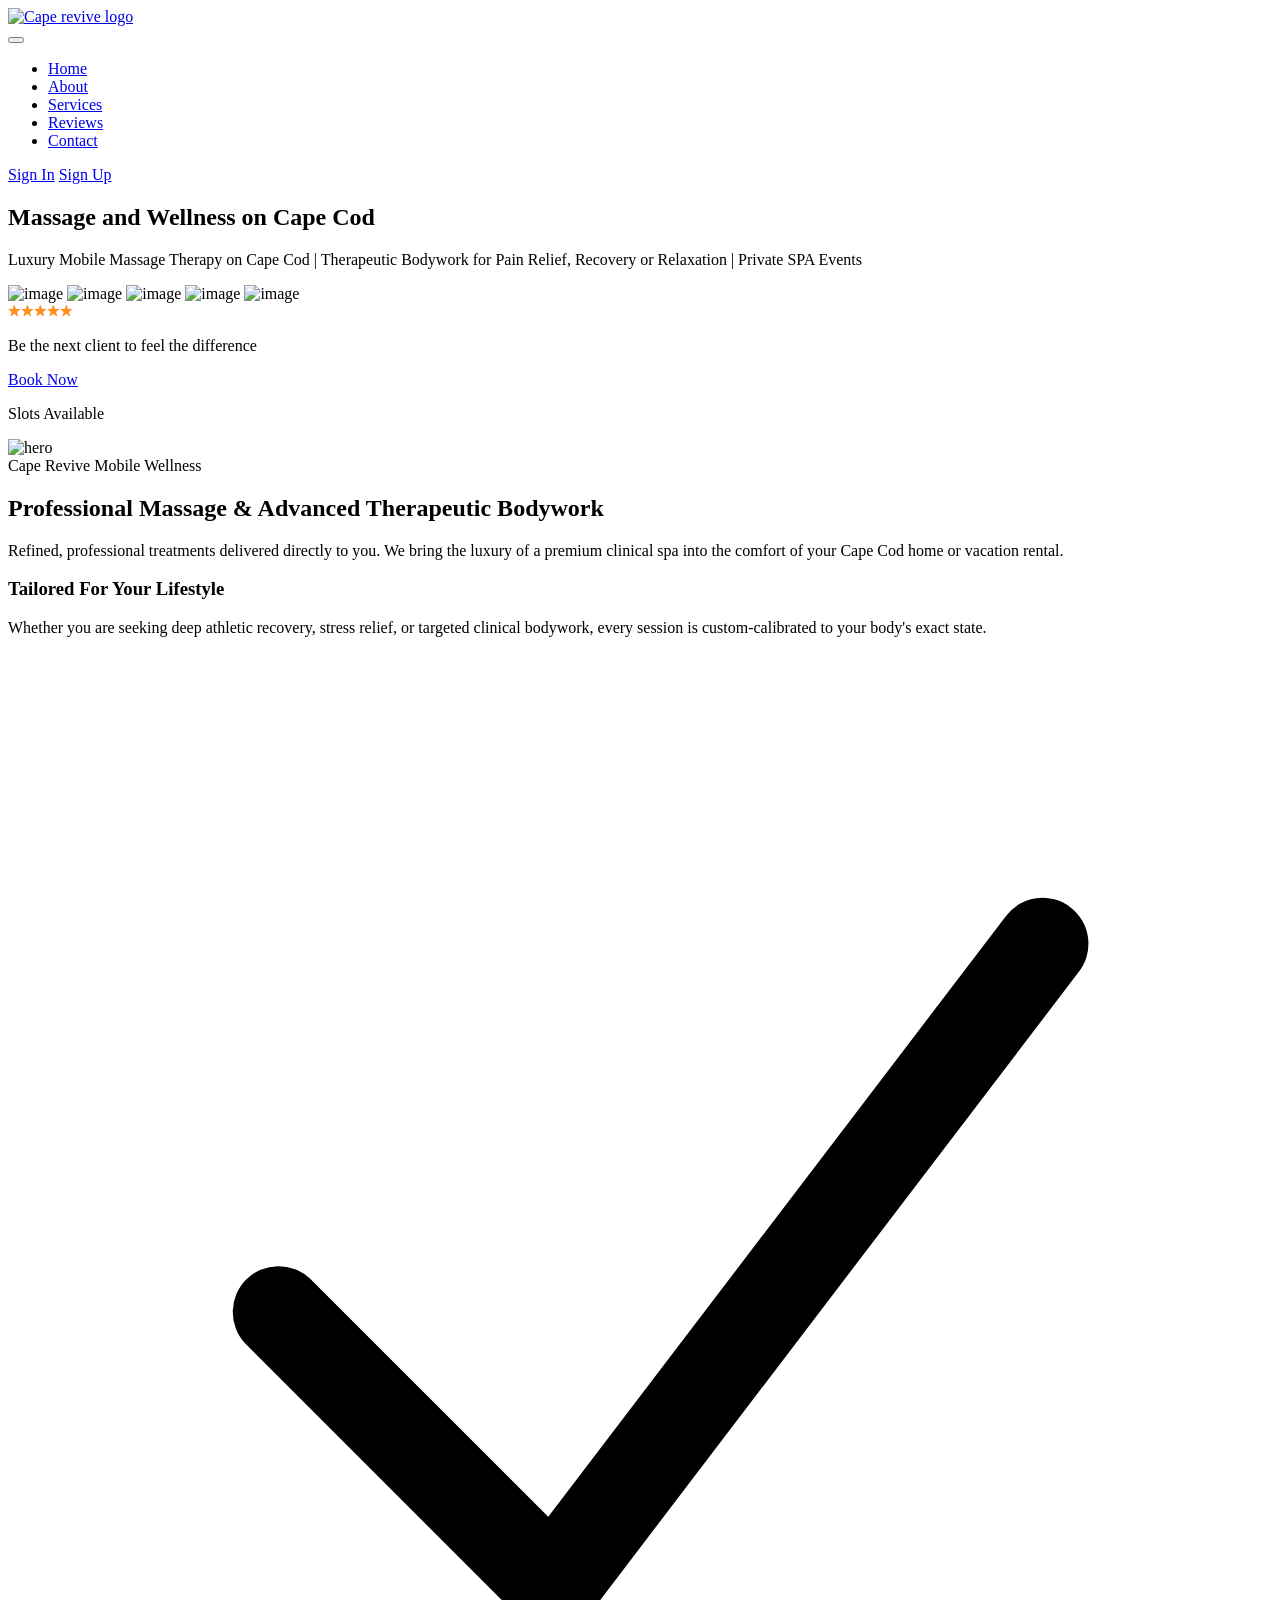
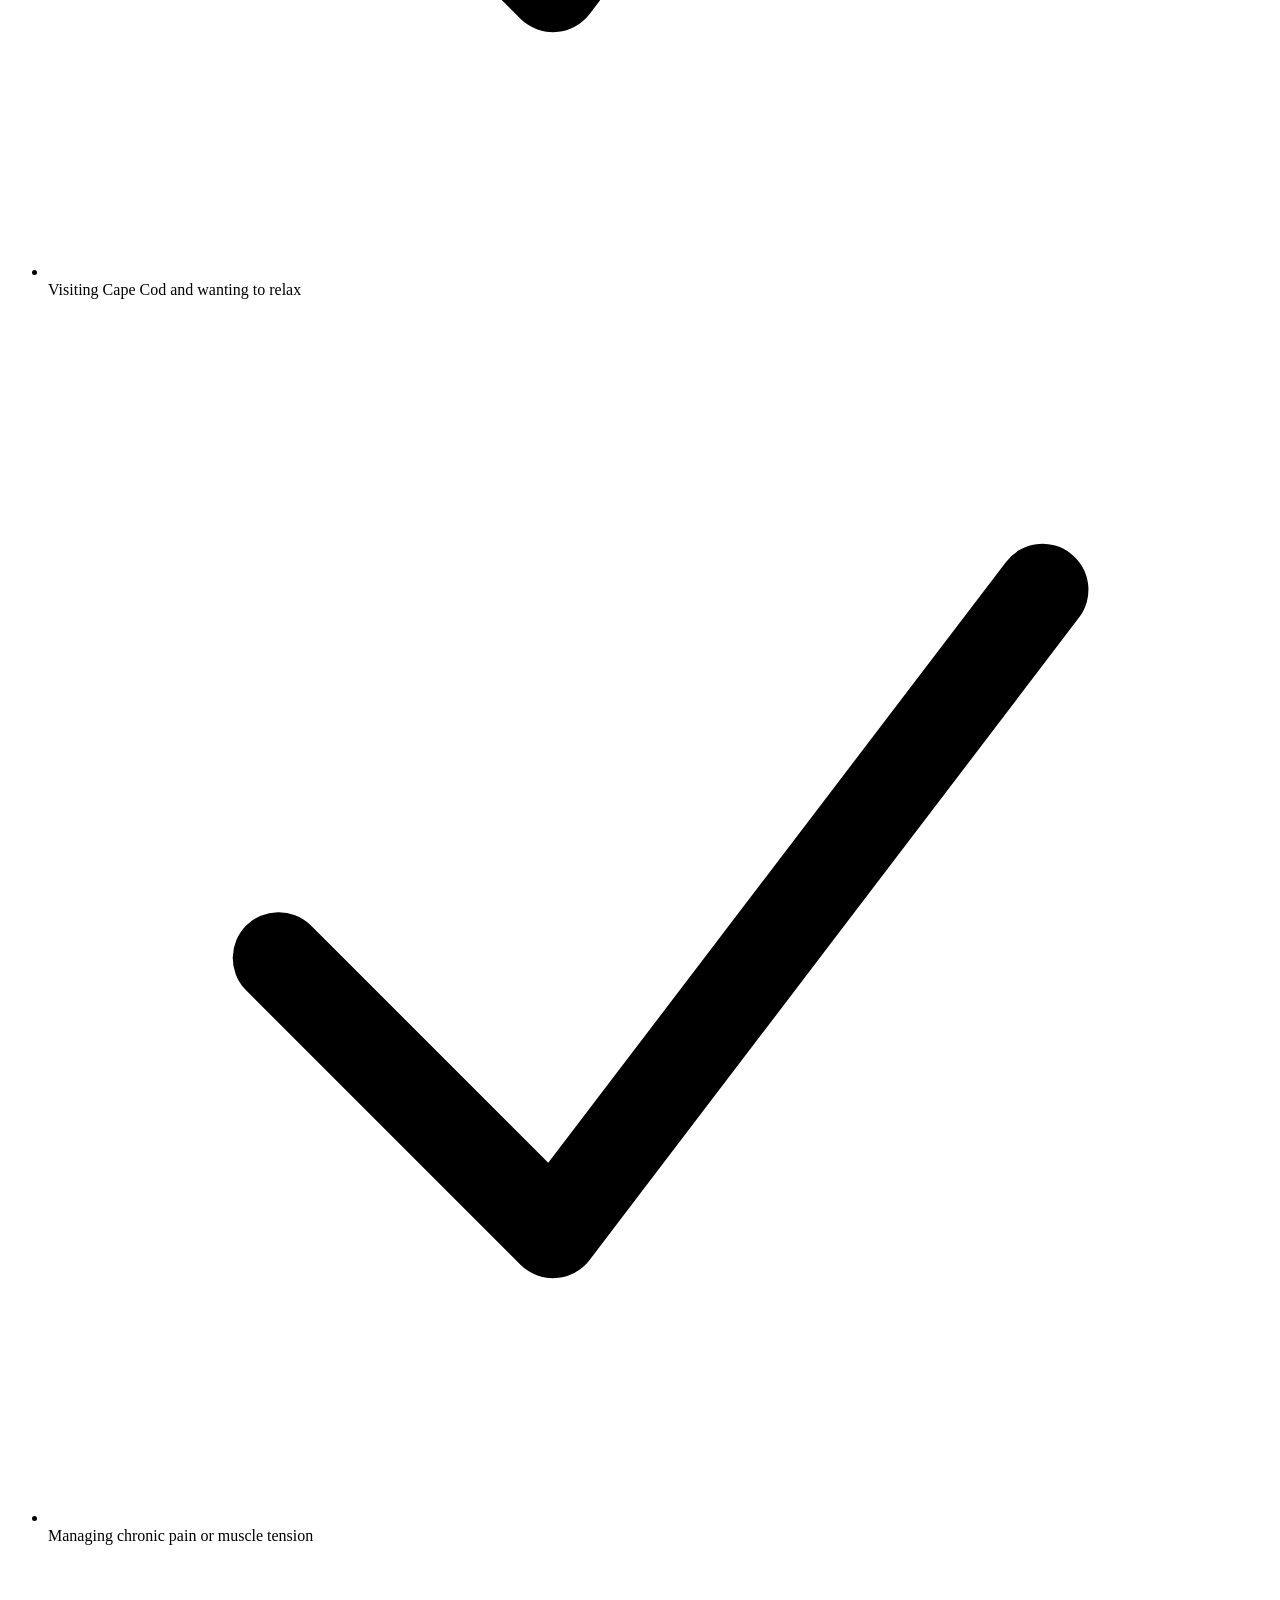
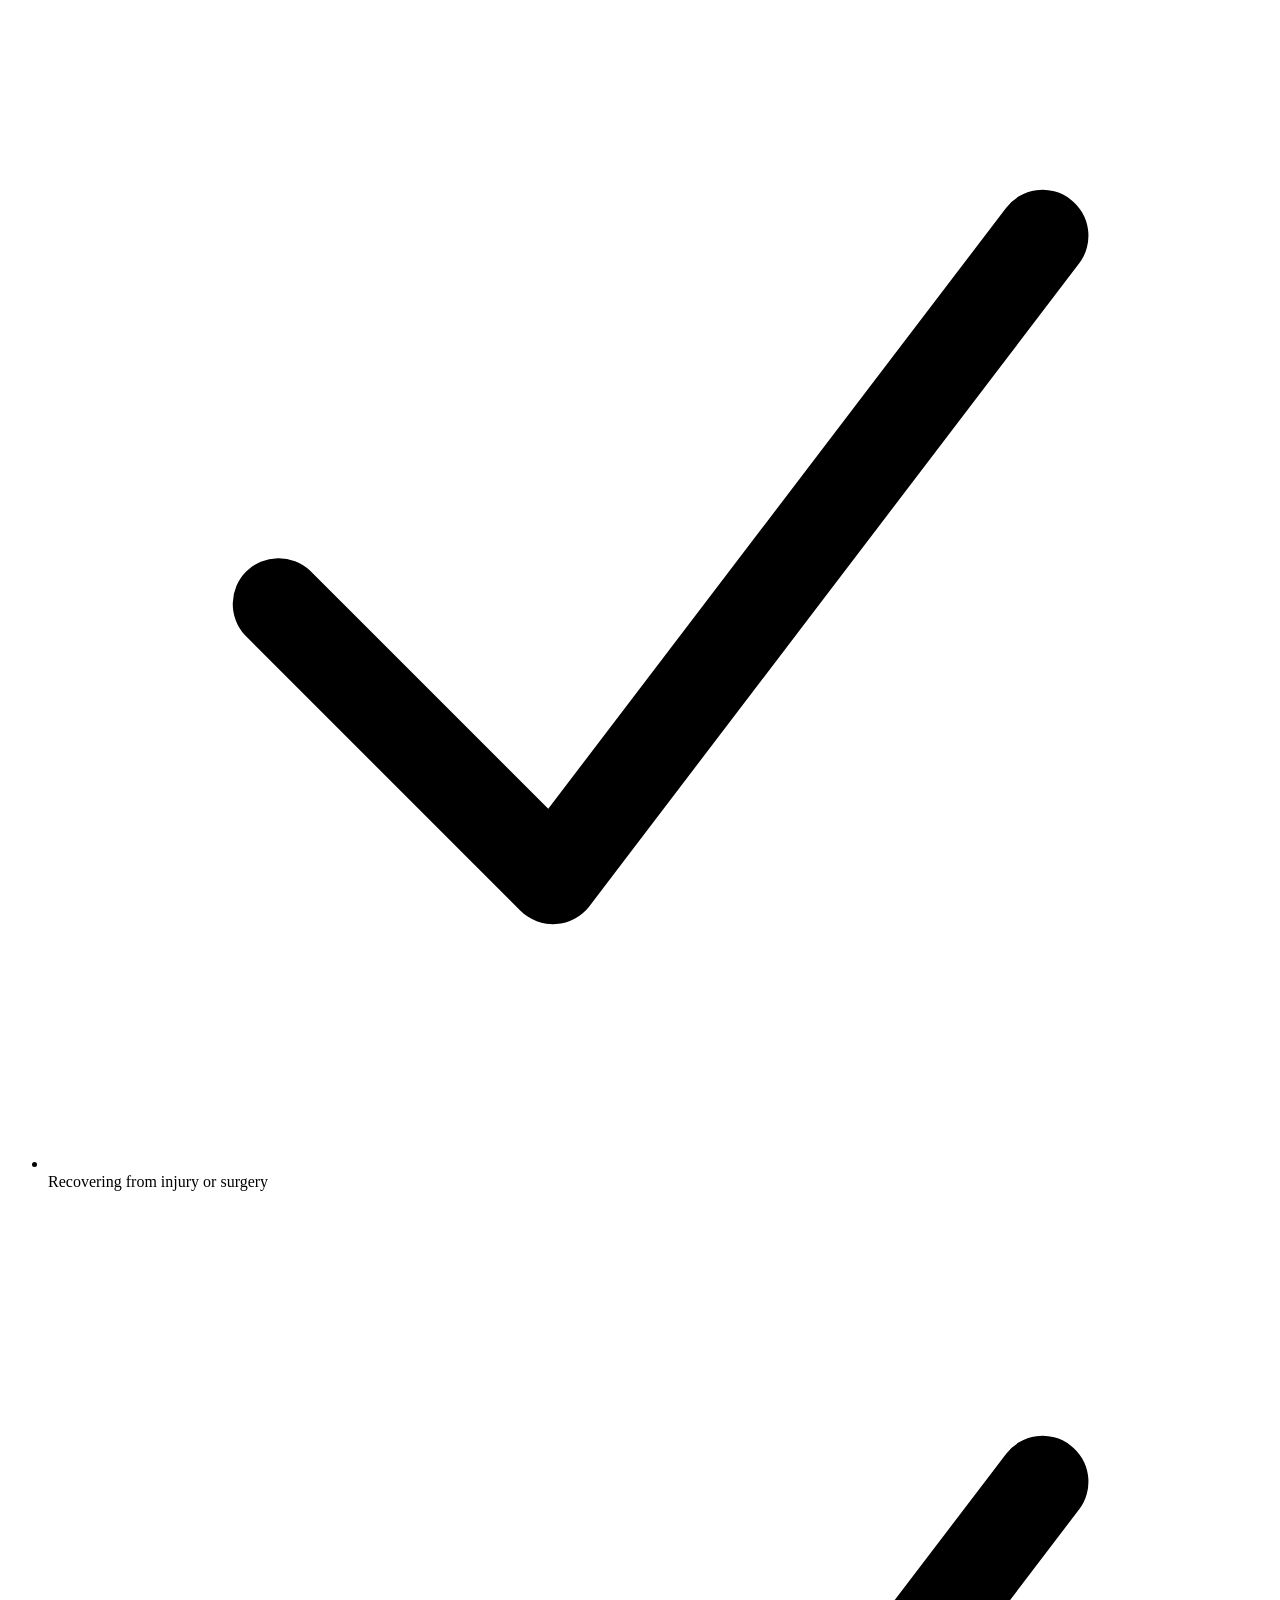
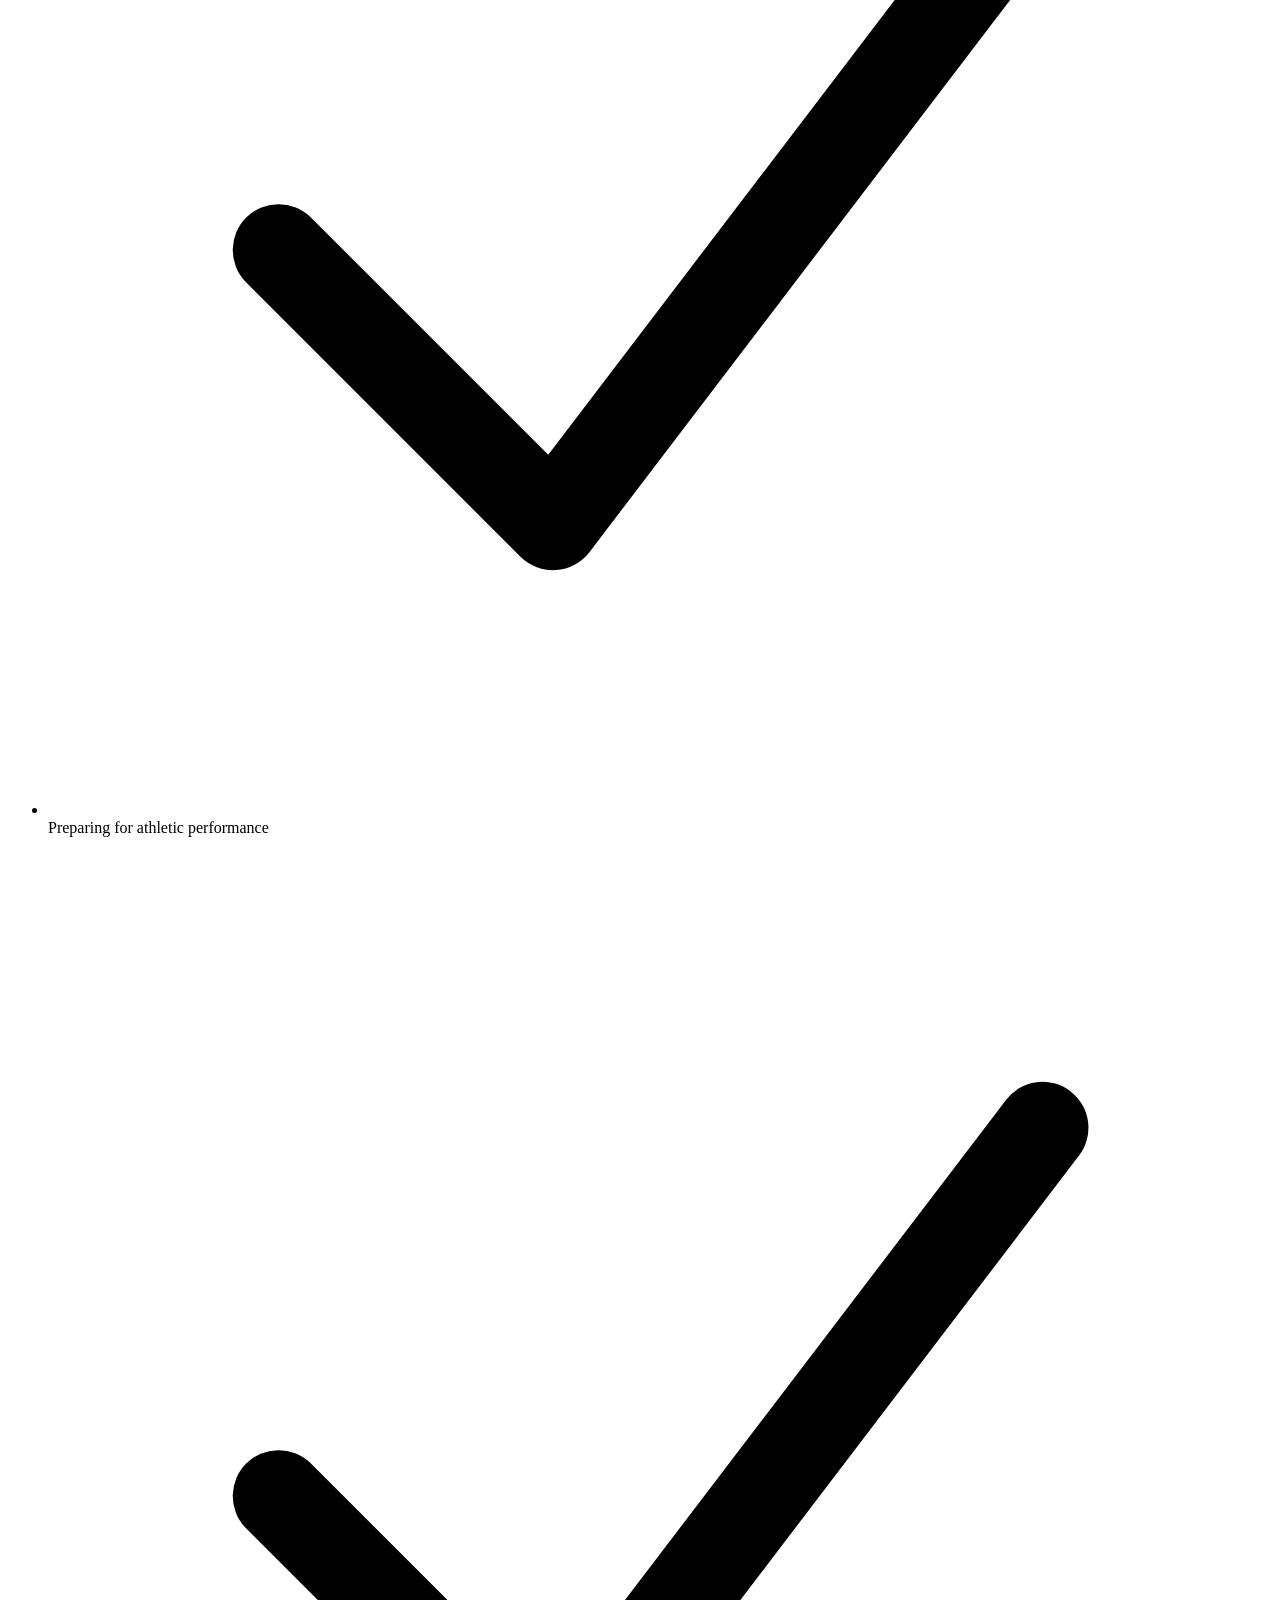
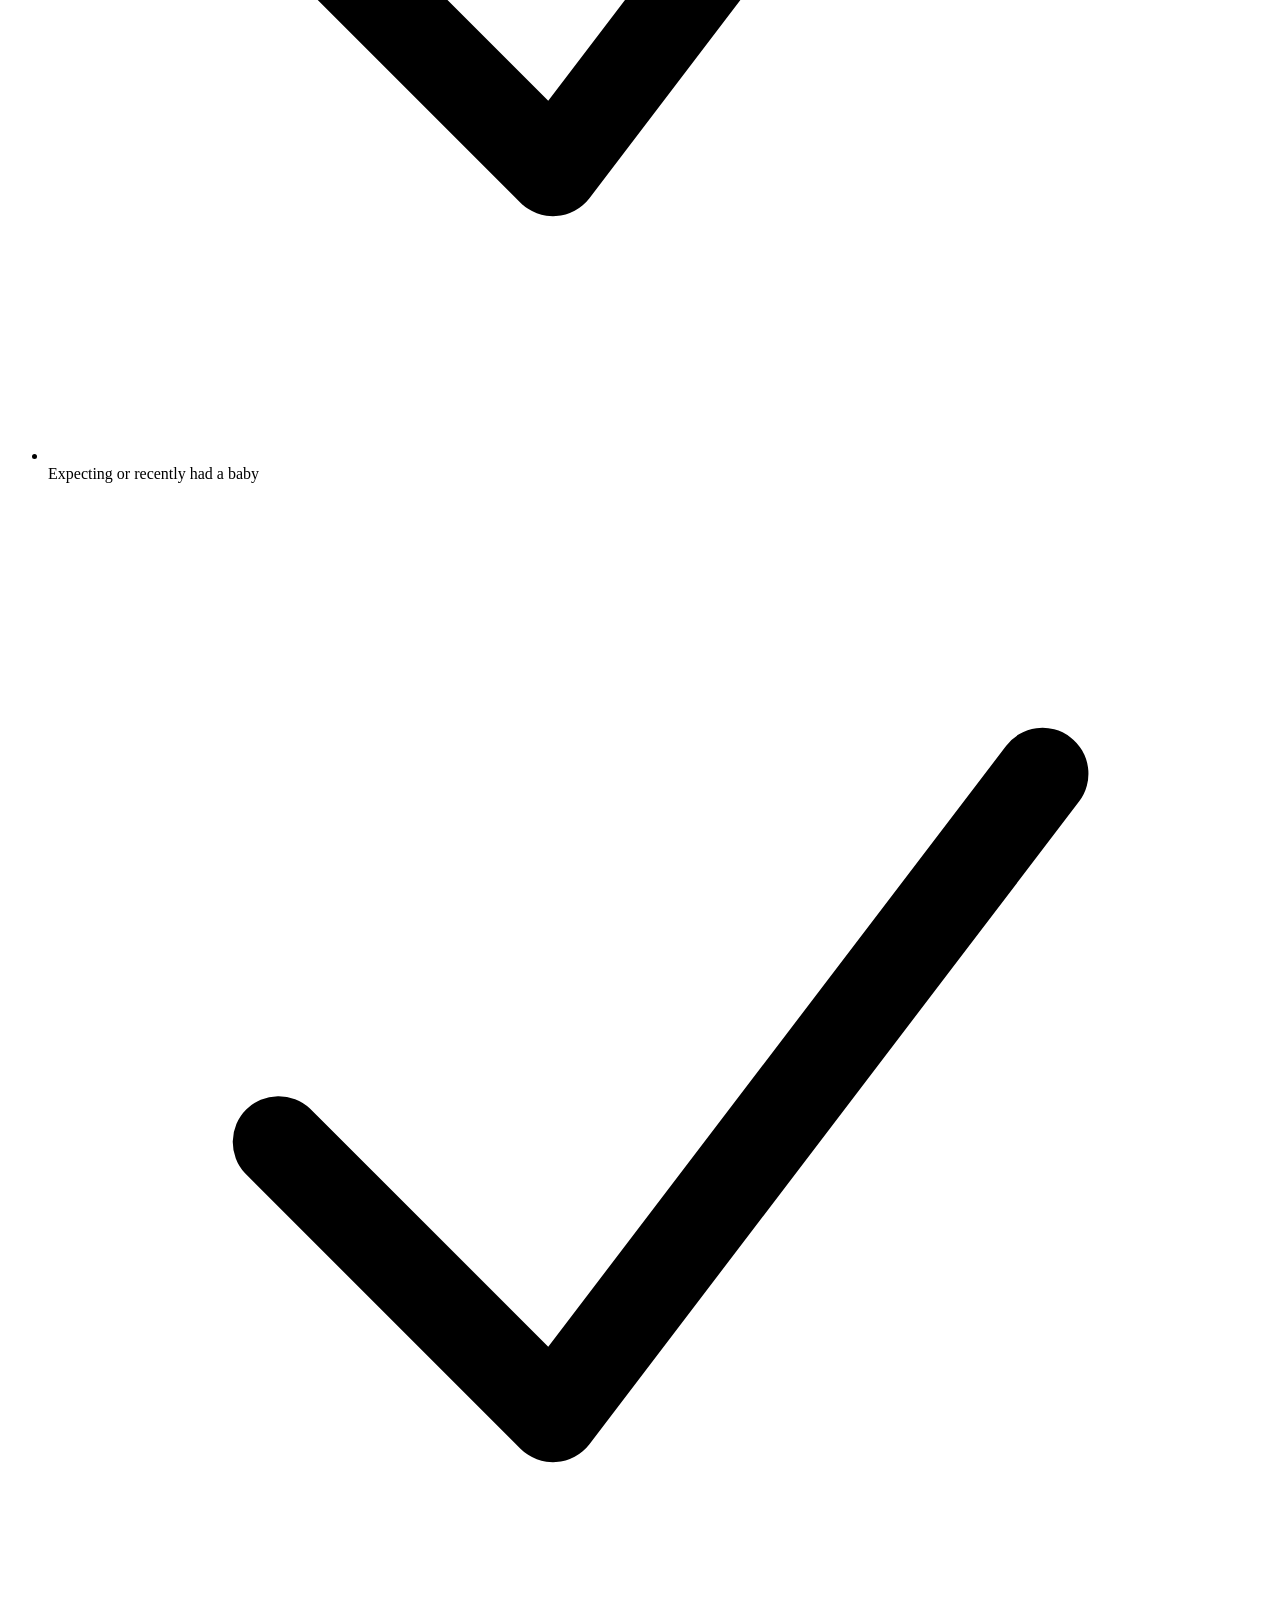
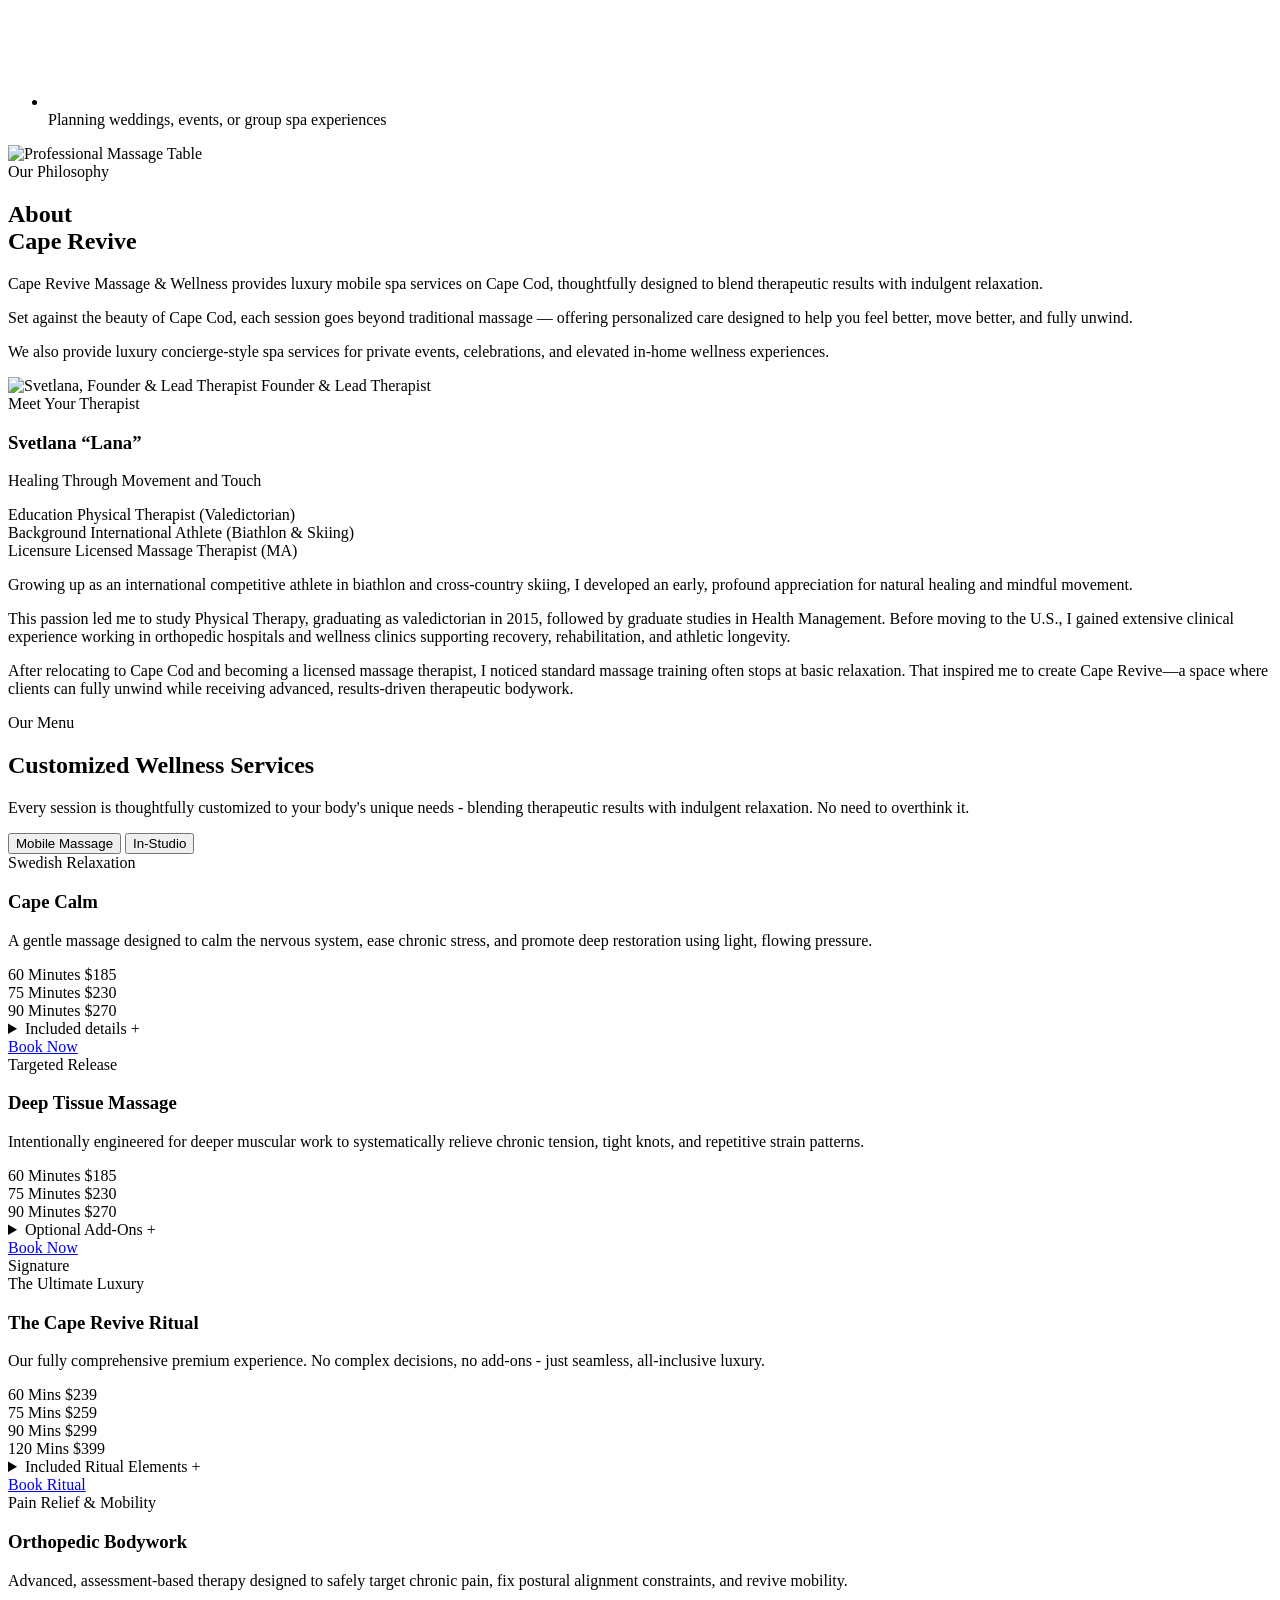
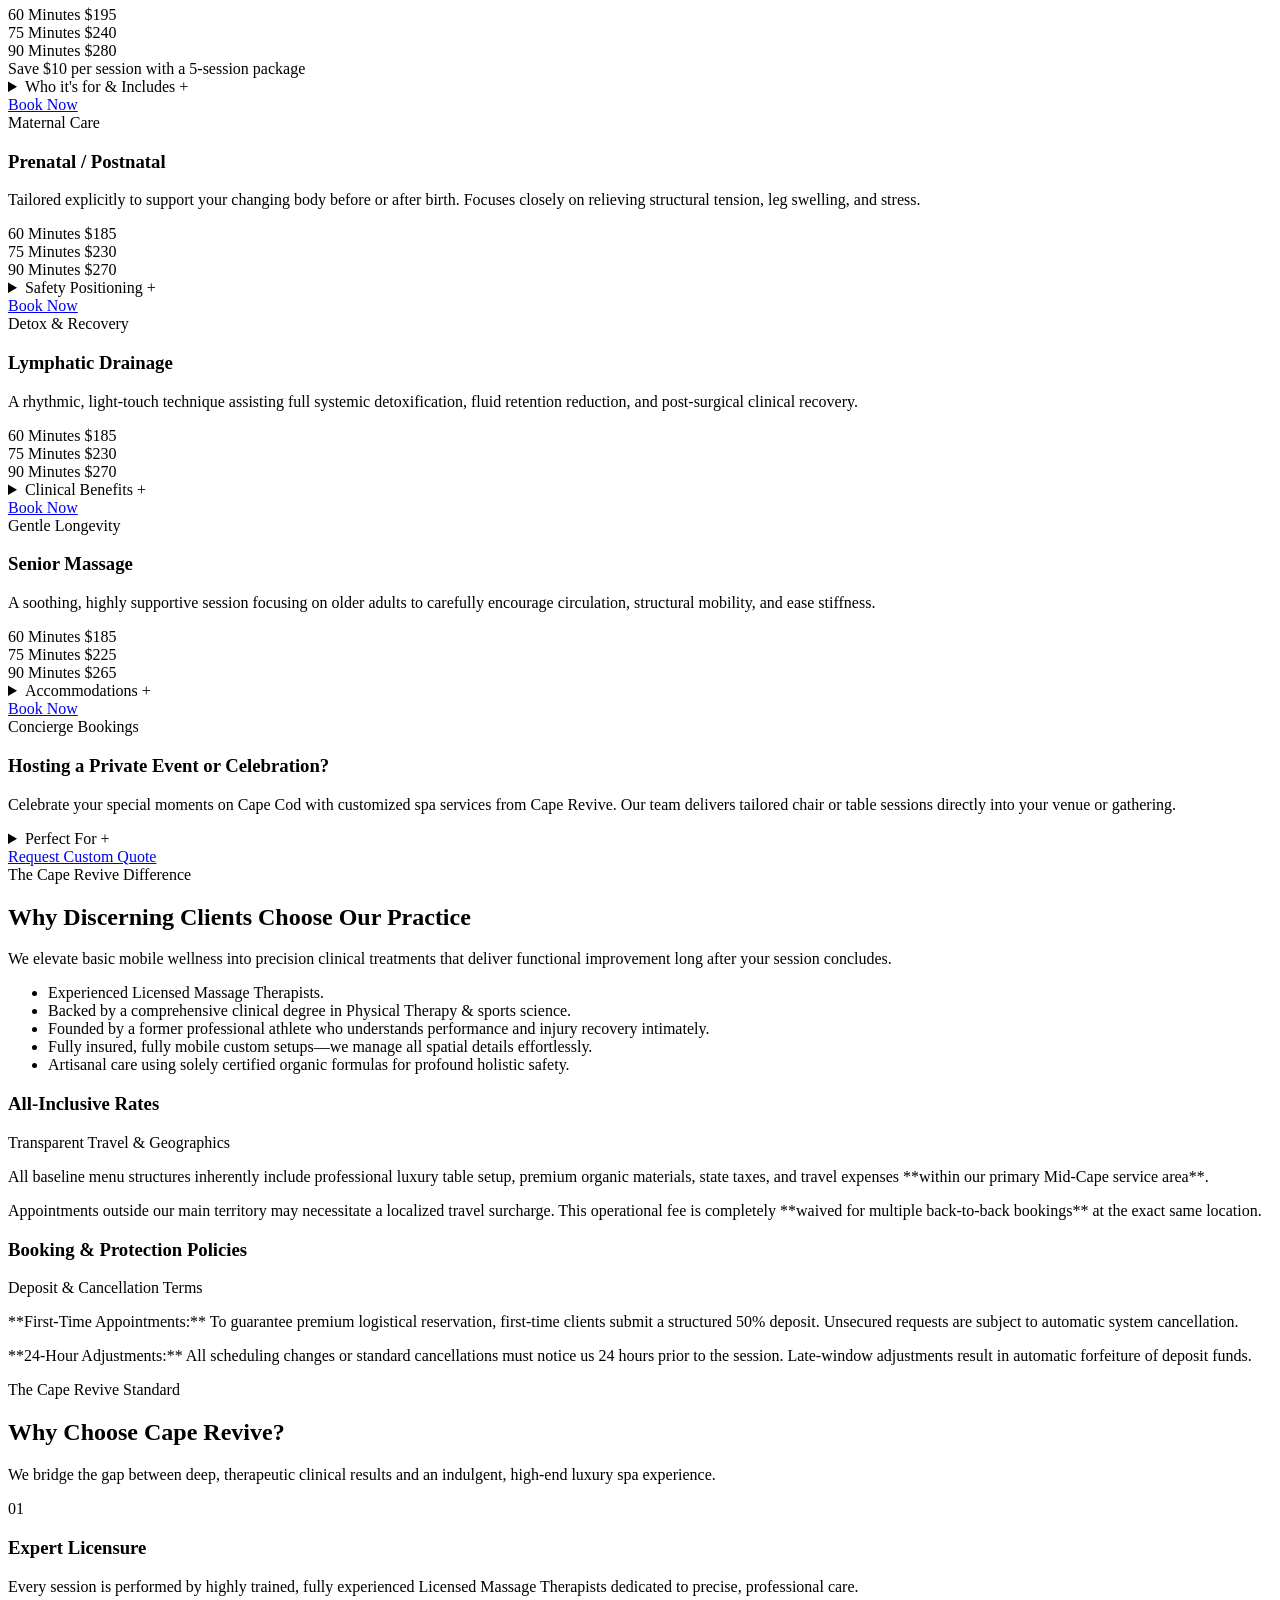
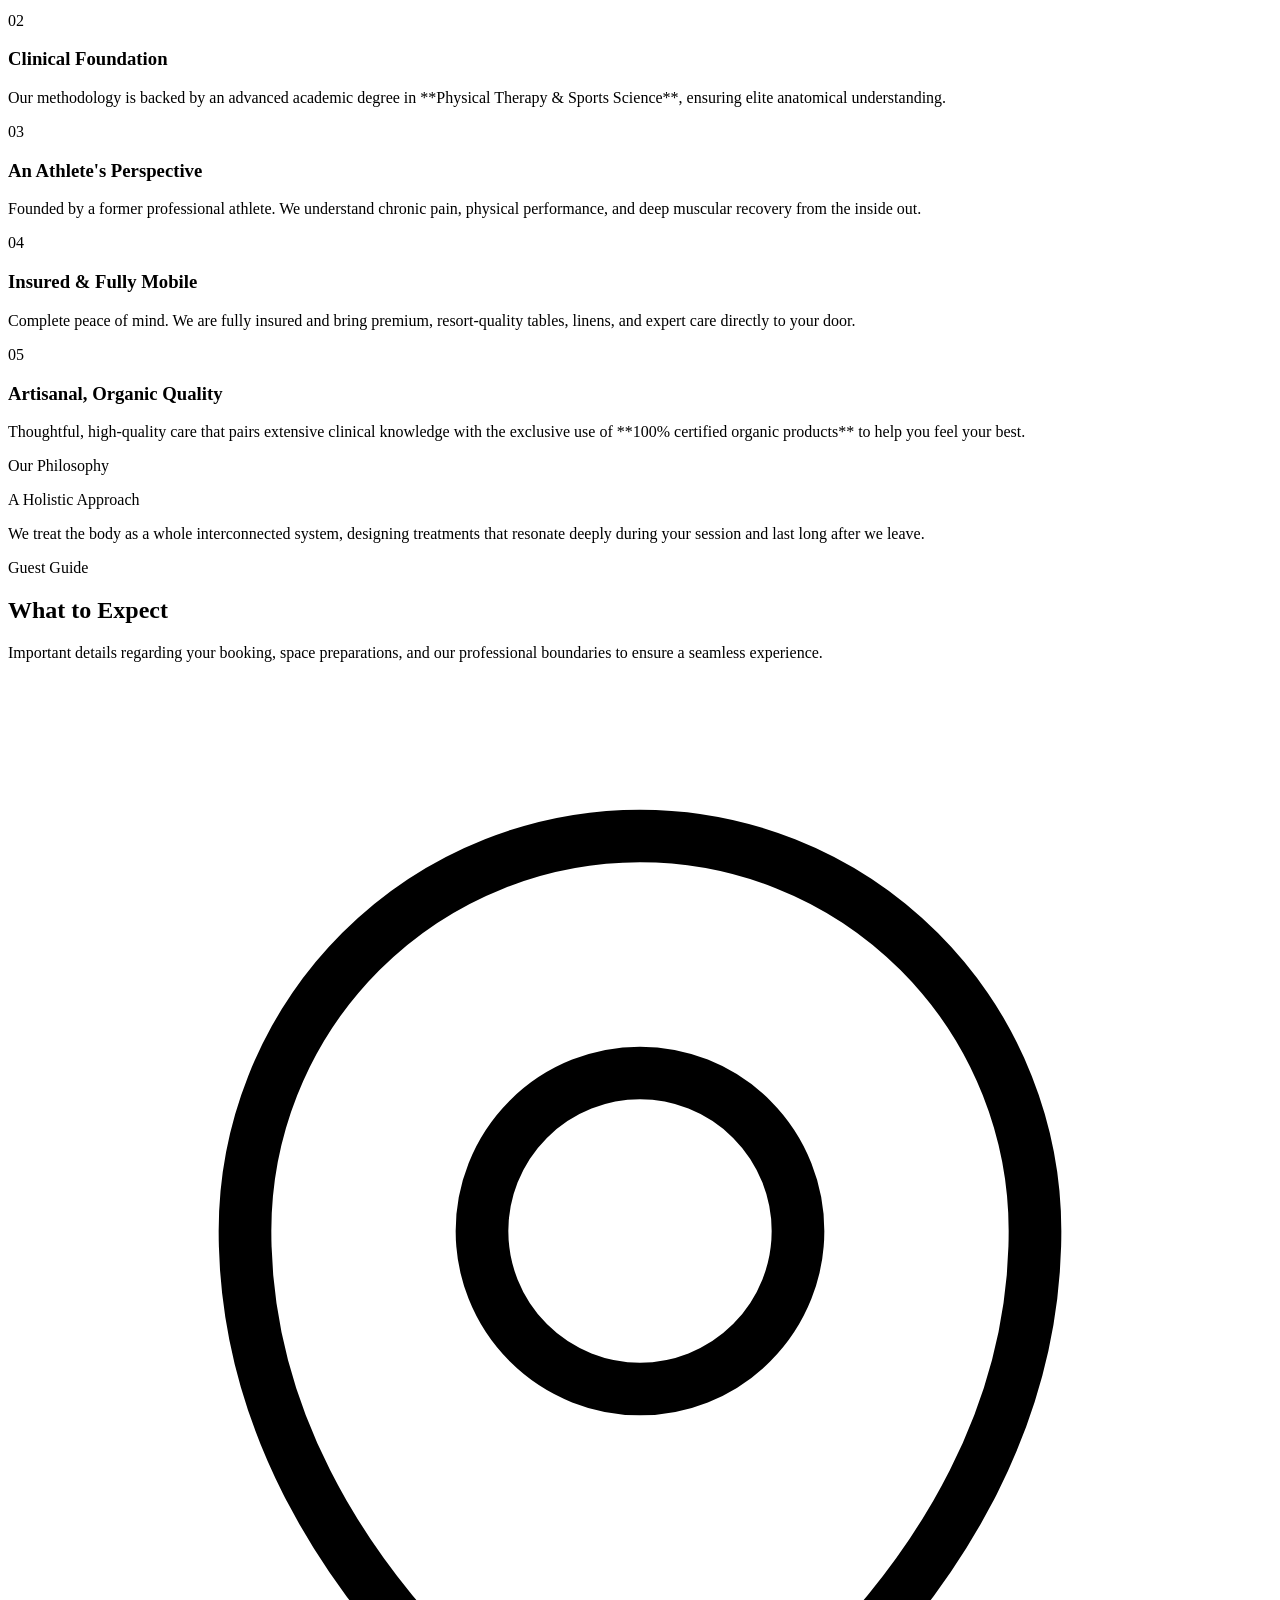
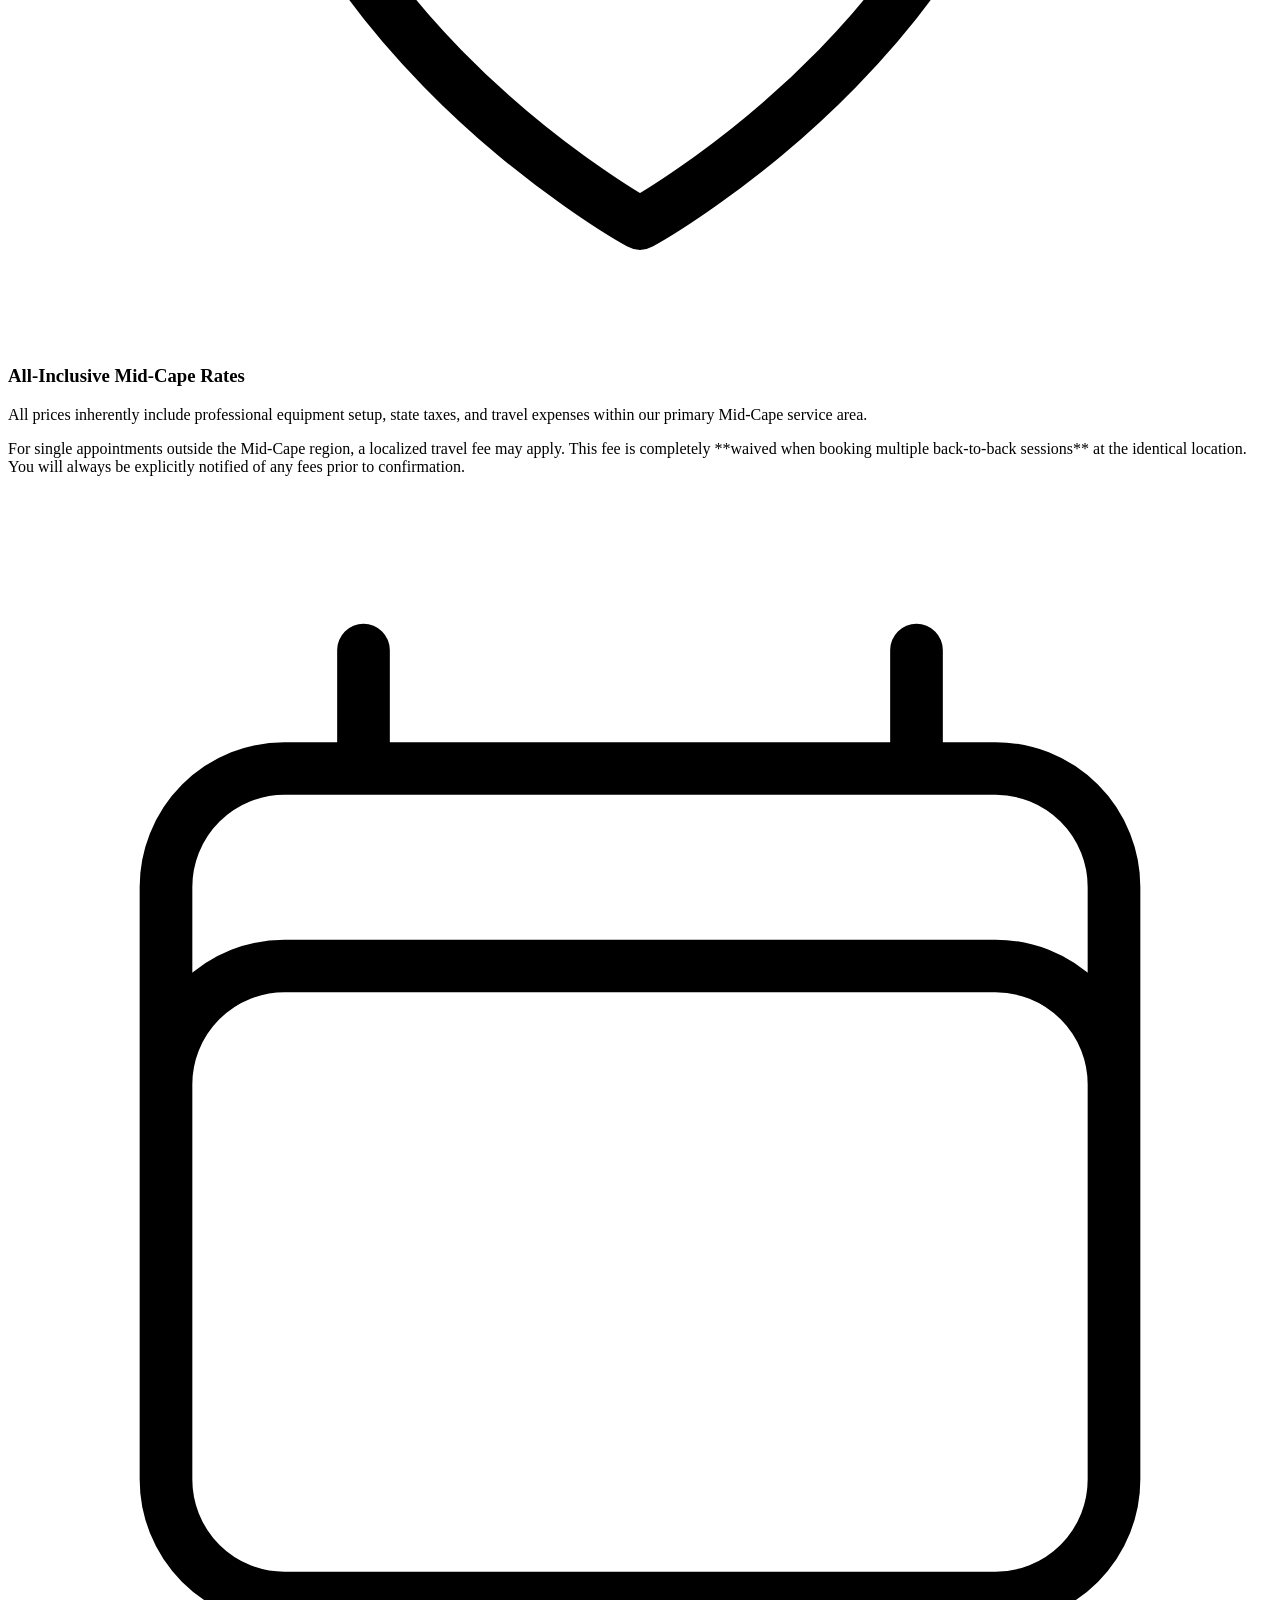
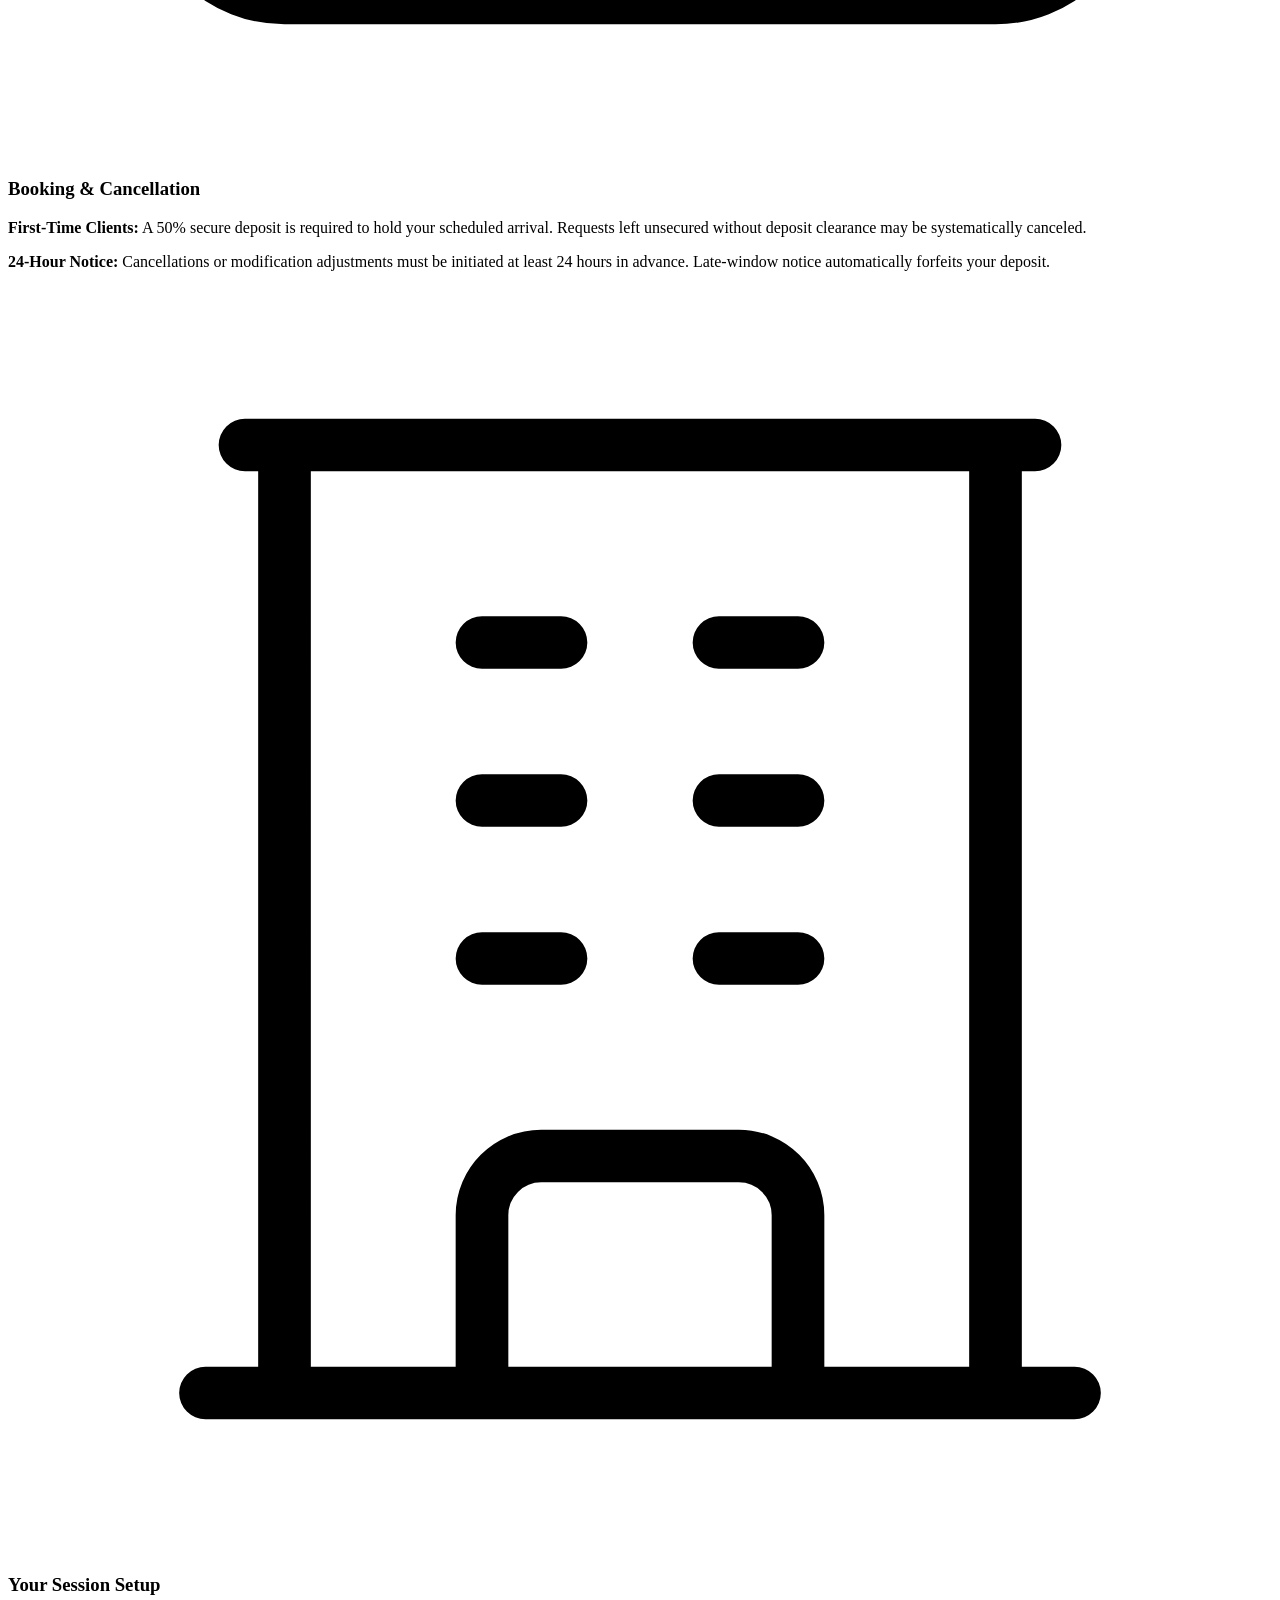
==== commit cde8aeb8: "Add files via upload" ====
--- a/index.html
+++ b/index.html
@@ -1,4 +1,4 @@
-<!DOCTYPE html><html lang="en"> <head><meta charset="utf-8"><meta name="viewport" content="width=device-width"><link rel="icon" type="image/jpeg" href="/logo.jpg"><title>Home</title><meta name="description" content="Welcome to the Astro website!"><link rel="preconnect" href="https://fonts.googleapis.com"><link rel="preconnect" href="https://fonts.gstatic.com" crossorigin><link href="https://fonts.googleapis.com/css2?family=Inter:ital,opsz,wght@0,14..32,100..900;1,14..32,100..900&display=swap" rel="stylesheet"><link rel="stylesheet" href="/_astro/Layout.BnDjr9hz.css"></head> <body class="flex min-h-screen flex-col"> <header class="top-0 left-0 z-40 flex w-full items-center bg-transparent"> <div class="container mx-auto px-4"> <div class="relative flex items-center justify-between -mx-4"> <div class="max-w-full px-4 w-36"> <a href="/" class="block w-full py-3 navbar-logo"> <img src="/images/logo.jpg" alt="Cape revive logo" loading="lazy" decoding="async" width="100" height="100" class="header-logo w-full rounded-full"> </a> </div> <div class="flex items-center justify-between w-full px-4"> <div> <button id="navbarToggler" type="button" class="absolute right-4 top-1/2 block -translate-y-1/2 rounded-lg px-3 py-[6px] ring-primary focus:ring-2 lg:hidden" aria-controls="navbarCollapse" aria-expanded="false" aria-label="Toggle navigation"> <span class="relative my-[6px] block h-[2px] w-[30px] bg-black"></span> <span class="relative my-[6px] block h-[2px] w-[30px] bg-black"></span> <span class="relative my-[6px] block h-[2px] w-[30px] bg-black"></span> </button> <nav id="navbarCollapse" class="absolute right-4 top-full hidden w-full max-w-[250px] rounded-lg bg-white py-5 shadow-lg lg:static lg:block lg:w-full lg:max-w-full lg:bg-transparent lg:px-4 lg:py-0 lg:shadow-none xl:px-6"> <ul class="block lg:flex 2xl:ml-20"> <li class="relative group"> <a href="/" class="flex py-2 mx-8 text-base font-medium text-black hover:text-primary lg:mr-0 lg:inline-flex lg:px-0 lg:py-6 lg:hover:opacity-70"> Home </a> </li><li class="relative group"> <a href="/about" class="flex py-2 mx-8 text-base font-medium text-black hover:text-primary lg:mr-0 lg:inline-flex lg:px-0 lg:py-6 lg:hover:opacity-70"> About </a> </li><li class="relative group"> <a href="/services" class="flex py-2 mx-8 text-base font-medium text-black hover:text-primary lg:mr-0 lg:inline-flex lg:px-0 lg:py-6 lg:hover:opacity-70"> Services </a> </li><li class="relative group"> <a href="/reviews" class="flex py-2 mx-8 text-base font-medium text-black hover:text-primary lg:mr-0 lg:inline-flex lg:px-0 lg:py-6 lg:hover:opacity-70"> Reviews </a> </li><li class="relative group"> <a href="/contact" class="flex py-2 mx-8 text-base font-medium text-black hover:text-primary lg:mr-0 lg:inline-flex lg:px-0 lg:py-6 lg:hover:opacity-70"> Contact </a> </li> </ul> </nav> </div> <div class="flex items-center justify-end pr-16 lg:pr-0"> <div class="hidden sm:flex"> <a href="#" class="loginBtn px-[22px] py-2 text-base font-medium text-black hover:opacity-70">Sign In</a> <a href="#" class="signUpBtn rounded-md bg-black/10 px-6 py-2 text-base font-medium text-black duration-300 ease-in-out hover:bg-black/20">Sign Up</a> </div> </div> </div> </div> </div> </header> <script type="module">const e=document.getElementById("navbarToggler"),a=document.getElementById("navbarCollapse");e&&a&&e.addEventListener("click",()=>{e.classList.toggle("navbarTogglerActive"),a.classList.toggle("hidden")});</script> <main class="flex-1">  <section class="w-full bg-gradient-to-b from-[#F5F7FF] via-[#fffbee] to-secondary px-4 py-16 sm:px-6 sm:py-20 lg:px-8"> <div class="mx-auto flex w-full max-w-7xl flex-col items-center justify-between gap-12 md:flex-row"> <div class="flex w-full flex-col items-center gap-5 md:w-1/2 md:items-start"> <h1 class="text-center md:text-left text-6xl font-light text-primary">
+<!DOCTYPE html><html lang="en"> <head><meta charset="utf-8"><meta name="viewport" content="width=device-width"><link rel="icon" type="image/jpeg" href="/sisa/images/logo.png"><title>Home</title><meta name="description" content="Welcome to the Astro website!"><link rel="preconnect" href="https://fonts.googleapis.com"><link rel="preconnect" href="https://fonts.gstatic.com" crossorigin><link href="https://fonts.googleapis.com/css2?family=Inter:ital,opsz,wght@0,14..32,100..900;1,14..32,100..900&display=swap" rel="stylesheet"><link rel="stylesheet" href="/sisa/_astro/Layout.BnDjr9hz.css"></head> <body class="flex min-h-screen flex-col"> <header class="top-0 left-0 z-40 flex w-full items-center bg-transparent"> <div class="container mx-auto px-4"> <div class="relative flex items-center justify-between -mx-4"> <div class="max-w-full px-4 w-36"> <a href="/" class="block w-full py-3 navbar-logo"> <img src="/sisa/images/logo.png" alt="Cape revive logo" loading="lazy" decoding="async" width="100" height="100" class="header-logo w-full rounded-full"> </a> </div> <div class="flex items-center justify-between w-full px-4"> <div> <button id="navbarToggler" type="button" class="absolute right-4 top-1/2 block -translate-y-1/2 rounded-lg px-3 py-[6px] ring-primary focus:ring-2 lg:hidden" aria-controls="navbarCollapse" aria-expanded="false" aria-label="Toggle navigation"> <span class="relative my-[6px] block h-[2px] w-[30px] bg-black"></span> <span class="relative my-[6px] block h-[2px] w-[30px] bg-black"></span> <span class="relative my-[6px] block h-[2px] w-[30px] bg-black"></span> </button> <nav id="navbarCollapse" class="absolute right-4 top-full hidden w-full max-w-[250px] rounded-lg bg-white py-5 shadow-lg lg:static lg:block lg:w-full lg:max-w-full lg:bg-transparent lg:px-4 lg:py-0 lg:shadow-none xl:px-6"> <ul class="block lg:flex 2xl:ml-20"> <li class="relative group"> <a href="/" class="flex py-2 mx-8 text-base font-medium text-black hover:text-primary lg:mr-0 lg:inline-flex lg:px-0 lg:py-6 lg:hover:opacity-70"> Home </a> </li><li class="relative group"> <a href="/about" class="flex py-2 mx-8 text-base font-medium text-black hover:text-primary lg:mr-0 lg:inline-flex lg:px-0 lg:py-6 lg:hover:opacity-70"> About </a> </li><li class="relative group"> <a href="/services" class="flex py-2 mx-8 text-base font-medium text-black hover:text-primary lg:mr-0 lg:inline-flex lg:px-0 lg:py-6 lg:hover:opacity-70"> Services </a> </li><li class="relative group"> <a href="/reviews" class="flex py-2 mx-8 text-base font-medium text-black hover:text-primary lg:mr-0 lg:inline-flex lg:px-0 lg:py-6 lg:hover:opacity-70"> Reviews </a> </li><li class="relative group"> <a href="/contact" class="flex py-2 mx-8 text-base font-medium text-black hover:text-primary lg:mr-0 lg:inline-flex lg:px-0 lg:py-6 lg:hover:opacity-70"> Contact </a> </li> </ul> </nav> </div> <div class="flex items-center justify-end pr-16 lg:pr-0"> <div class="hidden sm:flex"> <a href="#" class="loginBtn px-[22px] py-2 text-base font-medium text-black hover:opacity-70">Sign In</a> <a href="#" class="signUpBtn rounded-md bg-black/10 px-6 py-2 text-base font-medium text-black duration-300 ease-in-out hover:bg-black/20">Sign Up</a> </div> </div> </div> </div> </div> </header> <script type="module">const e=document.getElementById("navbarToggler"),a=document.getElementById("navbarCollapse");e&&a&&e.addEventListener("click",()=>{e.classList.toggle("navbarTogglerActive"),a.classList.toggle("hidden")});</script> <main class="flex-1">  <section class="w-full bg-gradient-to-b from-[#F5F7FF] via-[#fffbee] to-secondary px-4 py-16 sm:px-6 sm:py-20 lg:px-8"> <div class="mx-auto flex w-full max-w-7xl flex-col items-center justify-between gap-12 md:flex-row"> <div class="flex w-full flex-col items-center gap-5 md:w-1/2 md:items-start"> <h1 class="text-center md:text-left text-6xl font-light text-primary">
 Massage and Wellness on Cape Cod
 </h1> <p class="text-center md:text-left tex text-primary mt-2">
 Luxury Mobile Massage Therapy on Cape Cod | Therapeutic Bodywork for
@@ -21,7 +21,7 @@
 Whether you are seeking deep athletic recovery, stress relief, or
               targeted clinical bodywork, every session is custom-calibrated to
               your body's exact state.
-</p> </div> <!-- Premium Minimalist List --> <ul class="grid grid-cols-1 sm:grid-cols-2 gap-3"> <li class="group flex items-center gap-4 bg-white border border-stone-200/60 p-4 rounded-xl shadow-[0_2px_8px_rgba(0,0,0,0.02)] transition-all duration-300 hover:border-stone-400 hover:shadow-[0_4px_12px_rgba(0,0,0,0.04)]"> <span class="flex-shrink-0 flex items-center justify-center bg-green-50 text-stone-700 w-7 h-7 rounded-full border border-green-400 group-hover:border-green-600 group-hover:text-primary transition-colors duration-300"> <svg viewBox="0 0 20 20" fill="currentColor" aria-hidden="true" class="w-3.5 h-3.5"> <path d="M16.704 4.153a.75.75 0 0 1 .143 1.052l-8 10.5a.75.75 0 0 1-1.127.075l-4.5-4.5a.75.75 0 0 1 1.06-1.06l3.894 3.893 7.48-9.817a.75.75 0 0 1 1.05-.143Z" clip-rule="evenodd" fill-rule="evenodd"></path> </svg> </span> <span class="text-sm font-medium text-stone-700 group-hover:text-stone-900 transition-colors duration-300"> Visiting Cape Cod and wanting to relax </span> </li><li class="group flex items-center gap-4 bg-white border border-stone-200/60 p-4 rounded-xl shadow-[0_2px_8px_rgba(0,0,0,0.02)] transition-all duration-300 hover:border-stone-400 hover:shadow-[0_4px_12px_rgba(0,0,0,0.04)]"> <span class="flex-shrink-0 flex items-center justify-center bg-green-50 text-stone-700 w-7 h-7 rounded-full border border-green-400 group-hover:border-green-600 group-hover:text-primary transition-colors duration-300"> <svg viewBox="0 0 20 20" fill="currentColor" aria-hidden="true" class="w-3.5 h-3.5"> <path d="M16.704 4.153a.75.75 0 0 1 .143 1.052l-8 10.5a.75.75 0 0 1-1.127.075l-4.5-4.5a.75.75 0 0 1 1.06-1.06l3.894 3.893 7.48-9.817a.75.75 0 0 1 1.05-.143Z" clip-rule="evenodd" fill-rule="evenodd"></path> </svg> </span> <span class="text-sm font-medium text-stone-700 group-hover:text-stone-900 transition-colors duration-300"> Managing chronic pain or muscle tension </span> </li><li class="group flex items-center gap-4 bg-white border border-stone-200/60 p-4 rounded-xl shadow-[0_2px_8px_rgba(0,0,0,0.02)] transition-all duration-300 hover:border-stone-400 hover:shadow-[0_4px_12px_rgba(0,0,0,0.04)]"> <span class="flex-shrink-0 flex items-center justify-center bg-green-50 text-stone-700 w-7 h-7 rounded-full border border-green-400 group-hover:border-green-600 group-hover:text-primary transition-colors duration-300"> <svg viewBox="0 0 20 20" fill="currentColor" aria-hidden="true" class="w-3.5 h-3.5"> <path d="M16.704 4.153a.75.75 0 0 1 .143 1.052l-8 10.5a.75.75 0 0 1-1.127.075l-4.5-4.5a.75.75 0 0 1 1.06-1.06l3.894 3.893 7.48-9.817a.75.75 0 0 1 1.05-.143Z" clip-rule="evenodd" fill-rule="evenodd"></path> </svg> </span> <span class="text-sm font-medium text-stone-700 group-hover:text-stone-900 transition-colors duration-300"> Recovering from injury or surgery </span> </li><li class="group flex items-center gap-4 bg-white border border-stone-200/60 p-4 rounded-xl shadow-[0_2px_8px_rgba(0,0,0,0.02)] transition-all duration-300 hover:border-stone-400 hover:shadow-[0_4px_12px_rgba(0,0,0,0.04)]"> <span class="flex-shrink-0 flex items-center justify-center bg-green-50 text-stone-700 w-7 h-7 rounded-full border border-green-400 group-hover:border-green-600 group-hover:text-primary transition-colors duration-300"> <svg viewBox="0 0 20 20" fill="currentColor" aria-hidden="true" class="w-3.5 h-3.5"> <path d="M16.704 4.153a.75.75 0 0 1 .143 1.052l-8 10.5a.75.75 0 0 1-1.127.075l-4.5-4.5a.75.75 0 0 1 1.06-1.06l3.894 3.893 7.48-9.817a.75.75 0 0 1 1.05-.143Z" clip-rule="evenodd" fill-rule="evenodd"></path> </svg> </span> <span class="text-sm font-medium text-stone-700 group-hover:text-stone-900 transition-colors duration-300"> Preparing for athletic performance </span> </li><li class="group flex items-center gap-4 bg-white border border-stone-200/60 p-4 rounded-xl shadow-[0_2px_8px_rgba(0,0,0,0.02)] transition-all duration-300 hover:border-stone-400 hover:shadow-[0_4px_12px_rgba(0,0,0,0.04)]"> <span class="flex-shrink-0 flex items-center justify-center bg-green-50 text-stone-700 w-7 h-7 rounded-full border border-green-400 group-hover:border-green-600 group-hover:text-primary transition-colors duration-300"> <svg viewBox="0 0 20 20" fill="currentColor" aria-hidden="true" class="w-3.5 h-3.5"> <path d="M16.704 4.153a.75.75 0 0 1 .143 1.052l-8 10.5a.75.75 0 0 1-1.127.075l-4.5-4.5a.75.75 0 0 1 1.06-1.06l3.894 3.893 7.48-9.817a.75.75 0 0 1 1.05-.143Z" clip-rule="evenodd" fill-rule="evenodd"></path> </svg> </span> <span class="text-sm font-medium text-stone-700 group-hover:text-stone-900 transition-colors duration-300"> Expecting or recently had a baby </span> </li><li class="group flex items-center gap-4 bg-white border border-stone-200/60 p-4 rounded-xl shadow-[0_2px_8px_rgba(0,0,0,0.02)] transition-all duration-300 hover:border-stone-400 hover:shadow-[0_4px_12px_rgba(0,0,0,0.04)]"> <span class="flex-shrink-0 flex items-center justify-center bg-green-50 text-stone-700 w-7 h-7 rounded-full border border-green-400 group-hover:border-green-600 group-hover:text-primary transition-colors duration-300"> <svg viewBox="0 0 20 20" fill="currentColor" aria-hidden="true" class="w-3.5 h-3.5"> <path d="M16.704 4.153a.75.75 0 0 1 .143 1.052l-8 10.5a.75.75 0 0 1-1.127.075l-4.5-4.5a.75.75 0 0 1 1.06-1.06l3.894 3.893 7.48-9.817a.75.75 0 0 1 1.05-.143Z" clip-rule="evenodd" fill-rule="evenodd"></path> </svg> </span> <span class="text-sm font-medium text-stone-700 group-hover:text-stone-900 transition-colors duration-300"> Planning weddings, events, or group spa experiences </span> </li> </ul> </div> <!-- Right: Premium Visual Showcase --> <div class="lg:col-span-6 relative group"> <!-- Structural Frame Effect --> <div class="absolute -inset-3 border border-stone-200 rounded-2xl pointer-events-none tracking-wide opacity-70 group-hover:scale-[1.01] transition-transform duration-500"></div> <!-- Main Media Container --> <div class="relative aspect-[4/3] w-full rounded-xl overflow-hidden shadow-md bg-stone-100 border border-stone-200/50 min-h-[350px]"> <!-- Ideal location for a serene beach background or massage setup image --> <div class="absolute inset-0 bg-gradient-to-tr from-stone-200/40 via-transparent to-stone-50/20 mix-blend-multiply"></div> <picture> <source srcset="/_astro/massage-table.EFhm8Z0u_orSn8.webp" type="image/webp">  <img src="/_astro/massage-table.EFhm8Z0u_Z1dTEkw.jpg" alt="Professional Massage Table" loading="lazy" decoding="async" width="1448" height="1086"> </picture> </div> </div> </div> </div> </section> <section class="w-full bg-[#fdfcfb] text-stone-800 py-20 sm:py-28 px-4 sm:px-6 lg:px-8"> <div class="mx-auto max-w-7xl space-y-24"> <!-- Part 1: Brand Introduction --> <div class=""> <div class="max-w-7xl mx-auto py-8"> <div class="grid grid-cols-1 lg:grid-cols-12 gap-12 items-start"> <!-- Sticky Left Side Title --> <div class="lg:col-span-5 lg:sticky lg:top-8"> <span class="text-xs font-semibold tracking-[0.2em] text-stone-400 uppercase block mb-2">
+</p> </div> <!-- Premium Minimalist List --> <ul class="grid grid-cols-1 sm:grid-cols-2 gap-3"> <li class="group flex items-center gap-4 bg-white border border-stone-200/60 p-4 rounded-xl shadow-[0_2px_8px_rgba(0,0,0,0.02)] transition-all duration-300 hover:border-stone-400 hover:shadow-[0_4px_12px_rgba(0,0,0,0.04)]"> <span class="flex-shrink-0 flex items-center justify-center bg-green-50 text-stone-700 w-7 h-7 rounded-full border border-green-400 group-hover:border-green-600 group-hover:text-primary transition-colors duration-300"> <svg viewBox="0 0 20 20" fill="currentColor" aria-hidden="true" class="w-3.5 h-3.5"> <path d="M16.704 4.153a.75.75 0 0 1 .143 1.052l-8 10.5a.75.75 0 0 1-1.127.075l-4.5-4.5a.75.75 0 0 1 1.06-1.06l3.894 3.893 7.48-9.817a.75.75 0 0 1 1.05-.143Z" clip-rule="evenodd" fill-rule="evenodd"></path> </svg> </span> <span class="text-sm font-medium text-stone-700 group-hover:text-stone-900 transition-colors duration-300"> Visiting Cape Cod and wanting to relax </span> </li><li class="group flex items-center gap-4 bg-white border border-stone-200/60 p-4 rounded-xl shadow-[0_2px_8px_rgba(0,0,0,0.02)] transition-all duration-300 hover:border-stone-400 hover:shadow-[0_4px_12px_rgba(0,0,0,0.04)]"> <span class="flex-shrink-0 flex items-center justify-center bg-green-50 text-stone-700 w-7 h-7 rounded-full border border-green-400 group-hover:border-green-600 group-hover:text-primary transition-colors duration-300"> <svg viewBox="0 0 20 20" fill="currentColor" aria-hidden="true" class="w-3.5 h-3.5"> <path d="M16.704 4.153a.75.75 0 0 1 .143 1.052l-8 10.5a.75.75 0 0 1-1.127.075l-4.5-4.5a.75.75 0 0 1 1.06-1.06l3.894 3.893 7.48-9.817a.75.75 0 0 1 1.05-.143Z" clip-rule="evenodd" fill-rule="evenodd"></path> </svg> </span> <span class="text-sm font-medium text-stone-700 group-hover:text-stone-900 transition-colors duration-300"> Managing chronic pain or muscle tension </span> </li><li class="group flex items-center gap-4 bg-white border border-stone-200/60 p-4 rounded-xl shadow-[0_2px_8px_rgba(0,0,0,0.02)] transition-all duration-300 hover:border-stone-400 hover:shadow-[0_4px_12px_rgba(0,0,0,0.04)]"> <span class="flex-shrink-0 flex items-center justify-center bg-green-50 text-stone-700 w-7 h-7 rounded-full border border-green-400 group-hover:border-green-600 group-hover:text-primary transition-colors duration-300"> <svg viewBox="0 0 20 20" fill="currentColor" aria-hidden="true" class="w-3.5 h-3.5"> <path d="M16.704 4.153a.75.75 0 0 1 .143 1.052l-8 10.5a.75.75 0 0 1-1.127.075l-4.5-4.5a.75.75 0 0 1 1.06-1.06l3.894 3.893 7.48-9.817a.75.75 0 0 1 1.05-.143Z" clip-rule="evenodd" fill-rule="evenodd"></path> </svg> </span> <span class="text-sm font-medium text-stone-700 group-hover:text-stone-900 transition-colors duration-300"> Recovering from injury or surgery </span> </li><li class="group flex items-center gap-4 bg-white border border-stone-200/60 p-4 rounded-xl shadow-[0_2px_8px_rgba(0,0,0,0.02)] transition-all duration-300 hover:border-stone-400 hover:shadow-[0_4px_12px_rgba(0,0,0,0.04)]"> <span class="flex-shrink-0 flex items-center justify-center bg-green-50 text-stone-700 w-7 h-7 rounded-full border border-green-400 group-hover:border-green-600 group-hover:text-primary transition-colors duration-300"> <svg viewBox="0 0 20 20" fill="currentColor" aria-hidden="true" class="w-3.5 h-3.5"> <path d="M16.704 4.153a.75.75 0 0 1 .143 1.052l-8 10.5a.75.75 0 0 1-1.127.075l-4.5-4.5a.75.75 0 0 1 1.06-1.06l3.894 3.893 7.48-9.817a.75.75 0 0 1 1.05-.143Z" clip-rule="evenodd" fill-rule="evenodd"></path> </svg> </span> <span class="text-sm font-medium text-stone-700 group-hover:text-stone-900 transition-colors duration-300"> Preparing for athletic performance </span> </li><li class="group flex items-center gap-4 bg-white border border-stone-200/60 p-4 rounded-xl shadow-[0_2px_8px_rgba(0,0,0,0.02)] transition-all duration-300 hover:border-stone-400 hover:shadow-[0_4px_12px_rgba(0,0,0,0.04)]"> <span class="flex-shrink-0 flex items-center justify-center bg-green-50 text-stone-700 w-7 h-7 rounded-full border border-green-400 group-hover:border-green-600 group-hover:text-primary transition-colors duration-300"> <svg viewBox="0 0 20 20" fill="currentColor" aria-hidden="true" class="w-3.5 h-3.5"> <path d="M16.704 4.153a.75.75 0 0 1 .143 1.052l-8 10.5a.75.75 0 0 1-1.127.075l-4.5-4.5a.75.75 0 0 1 1.06-1.06l3.894 3.893 7.48-9.817a.75.75 0 0 1 1.05-.143Z" clip-rule="evenodd" fill-rule="evenodd"></path> </svg> </span> <span class="text-sm font-medium text-stone-700 group-hover:text-stone-900 transition-colors duration-300"> Expecting or recently had a baby </span> </li><li class="group flex items-center gap-4 bg-white border border-stone-200/60 p-4 rounded-xl shadow-[0_2px_8px_rgba(0,0,0,0.02)] transition-all duration-300 hover:border-stone-400 hover:shadow-[0_4px_12px_rgba(0,0,0,0.04)]"> <span class="flex-shrink-0 flex items-center justify-center bg-green-50 text-stone-700 w-7 h-7 rounded-full border border-green-400 group-hover:border-green-600 group-hover:text-primary transition-colors duration-300"> <svg viewBox="0 0 20 20" fill="currentColor" aria-hidden="true" class="w-3.5 h-3.5"> <path d="M16.704 4.153a.75.75 0 0 1 .143 1.052l-8 10.5a.75.75 0 0 1-1.127.075l-4.5-4.5a.75.75 0 0 1 1.06-1.06l3.894 3.893 7.48-9.817a.75.75 0 0 1 1.05-.143Z" clip-rule="evenodd" fill-rule="evenodd"></path> </svg> </span> <span class="text-sm font-medium text-stone-700 group-hover:text-stone-900 transition-colors duration-300"> Planning weddings, events, or group spa experiences </span> </li> </ul> </div> <!-- Right: Premium Visual Showcase --> <div class="lg:col-span-6 relative group"> <!-- Structural Frame Effect --> <div class="absolute -inset-3 border border-stone-200 rounded-2xl pointer-events-none tracking-wide opacity-70 group-hover:scale-[1.01] transition-transform duration-500"></div> <!-- Main Media Container --> <div class="relative aspect-[4/3] w-full rounded-xl overflow-hidden shadow-md bg-stone-100 border border-stone-200/50 min-h-[350px]"> <!-- Ideal location for a serene beach background or massage setup image --> <div class="absolute inset-0 bg-gradient-to-tr from-stone-200/40 via-transparent to-stone-50/20 mix-blend-multiply"></div> <picture> <source srcset="/sisa/_astro/massage-table.EFhm8Z0u_1T95Fy.webp" type="image/webp">  <img src="/sisa/_astro/massage-table.EFhm8Z0u_1EwLqo.jpg" alt="Professional Massage Table" loading="lazy" decoding="async" width="1448" height="1086"> </picture> </div> </div> </div> </div> </section> <section class="w-full bg-[#fdfcfb] text-stone-800 py-20 sm:py-28 px-4 sm:px-6 lg:px-8"> <div class="mx-auto max-w-7xl space-y-24"> <!-- Part 1: Brand Introduction --> <div class=""> <div class="max-w-7xl mx-auto py-8"> <div class="grid grid-cols-1 lg:grid-cols-12 gap-12 items-start"> <!-- Sticky Left Side Title --> <div class="lg:col-span-5 lg:sticky lg:top-8"> <span class="text-xs font-semibold tracking-[0.2em] text-stone-400 uppercase block mb-2">
 Our Philosophy
 </span> <h2 class="text-4xl sm:text-5xl font-light text-stone-900 tracking-tight leading-tight">
 About <br class="hidden lg:block">Cape Revive
@@ -36,7 +36,7 @@
 </p> <p>
 We also provide luxury concierge-style spa services for private
                 events, celebrations, and elevated in-home wellness experiences.
-</p> </div> </div> </div> <!-- Decorative Divider Line --> <div class="w-full h-[1px] bg-stone-200/60"></div> </div> <!-- Part 2: Founder Profile (Svetlana) --> <div class="max-w-7xl mx-auto grid grid-cols-1 lg:grid-cols-12 gap-12 lg:gap-8 items-start"> <!-- Left: Image --> <div class="lg:col-span-5"> <div class="relative group"> <div class="absolute -inset-3 border border-stone-200 rounded-2xl pointer-events-none opacity-60"></div> <div class="relative w-full rounded-xl overflow-hidden shadow-md bg-stone-100 border border-stone-200/50 text-center"> <div class="absolute inset-0 bg-gradient-to-t from-stone-900/20 via-transparent to-transparent"></div> <picture> <source srcset="/_astro/svetlana.CLfdX-iA_17DW2U.webp" type="image/webp">  <img src="/_astro/svetlana.CLfdX-iA_Z1HlunO.jpg" alt="Svetlana, Founder &amp; Lead Therapist" loading="lazy" decoding="async" width="965" height="1024"> </picture> <span class="text-xs tracking-widest uppercase text-stone-400">Founder &amp; Lead Therapist</span> </div> </div> </div> <!-- Right: Biography & Credentials --> <div class="lg:col-span-7 space-y-8"> <div> <span class="text-xs font-semibold tracking-[0.2em] text-stone-400 uppercase block mb-2">
+</p> </div> </div> </div> <!-- Decorative Divider Line --> <div class="w-full h-[1px] bg-stone-200/60"></div> </div> <!-- Part 2: Founder Profile (Svetlana) --> <div class="max-w-7xl mx-auto grid grid-cols-1 lg:grid-cols-12 gap-12 lg:gap-8 items-start"> <!-- Left: Image --> <div class="lg:col-span-5"> <div class="relative group"> <div class="absolute -inset-3 border border-stone-200 rounded-2xl pointer-events-none opacity-60"></div> <div class="relative w-full rounded-xl overflow-hidden shadow-md bg-stone-100 border border-stone-200/50 text-center"> <div class="absolute inset-0 bg-gradient-to-t from-stone-900/20 via-transparent to-transparent"></div> <picture> <source srcset="/sisa/_astro/svetlana.CLfdX-iA_Z1ojbw3.webp" type="image/webp">  <img src="/sisa/_astro/svetlana.CLfdX-iA_EMjfL.jpg" alt="Svetlana, Founder &amp; Lead Therapist" loading="lazy" decoding="async" width="965" height="1024"> </picture> <span class="text-xs tracking-widest uppercase text-stone-400">Founder &amp; Lead Therapist</span> </div> </div> </div> <!-- Right: Biography & Credentials --> <div class="lg:col-span-7 space-y-8"> <div> <span class="text-xs font-semibold tracking-[0.2em] text-stone-400 uppercase block mb-2">
 Meet Your Therapist
 </span> <h3 class="text-3xl sm:text-4xl font-light text-stone-900 tracking-tight">
 Svetlana <span class="text-stone-400 font-extralight">“Lana”</span> </h3> <p class="text-stone-500 italic text-base mt-1">
